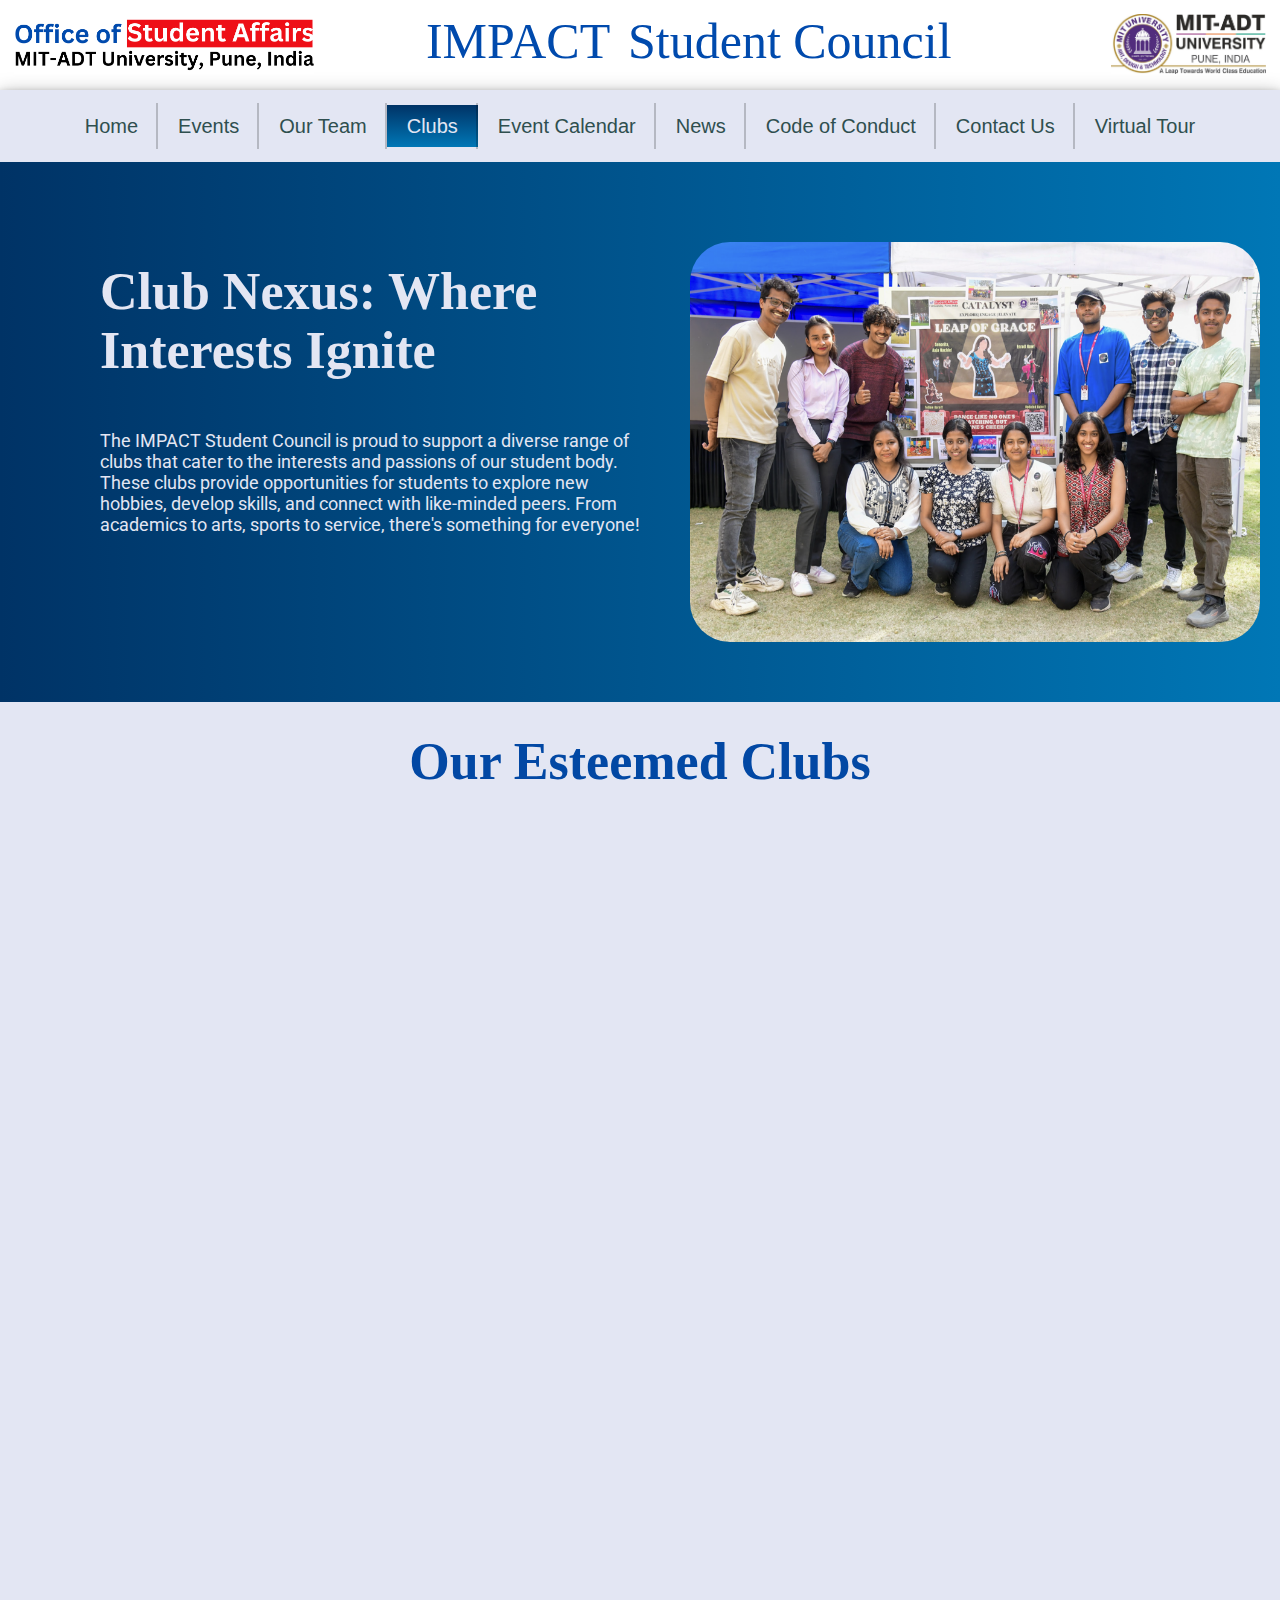
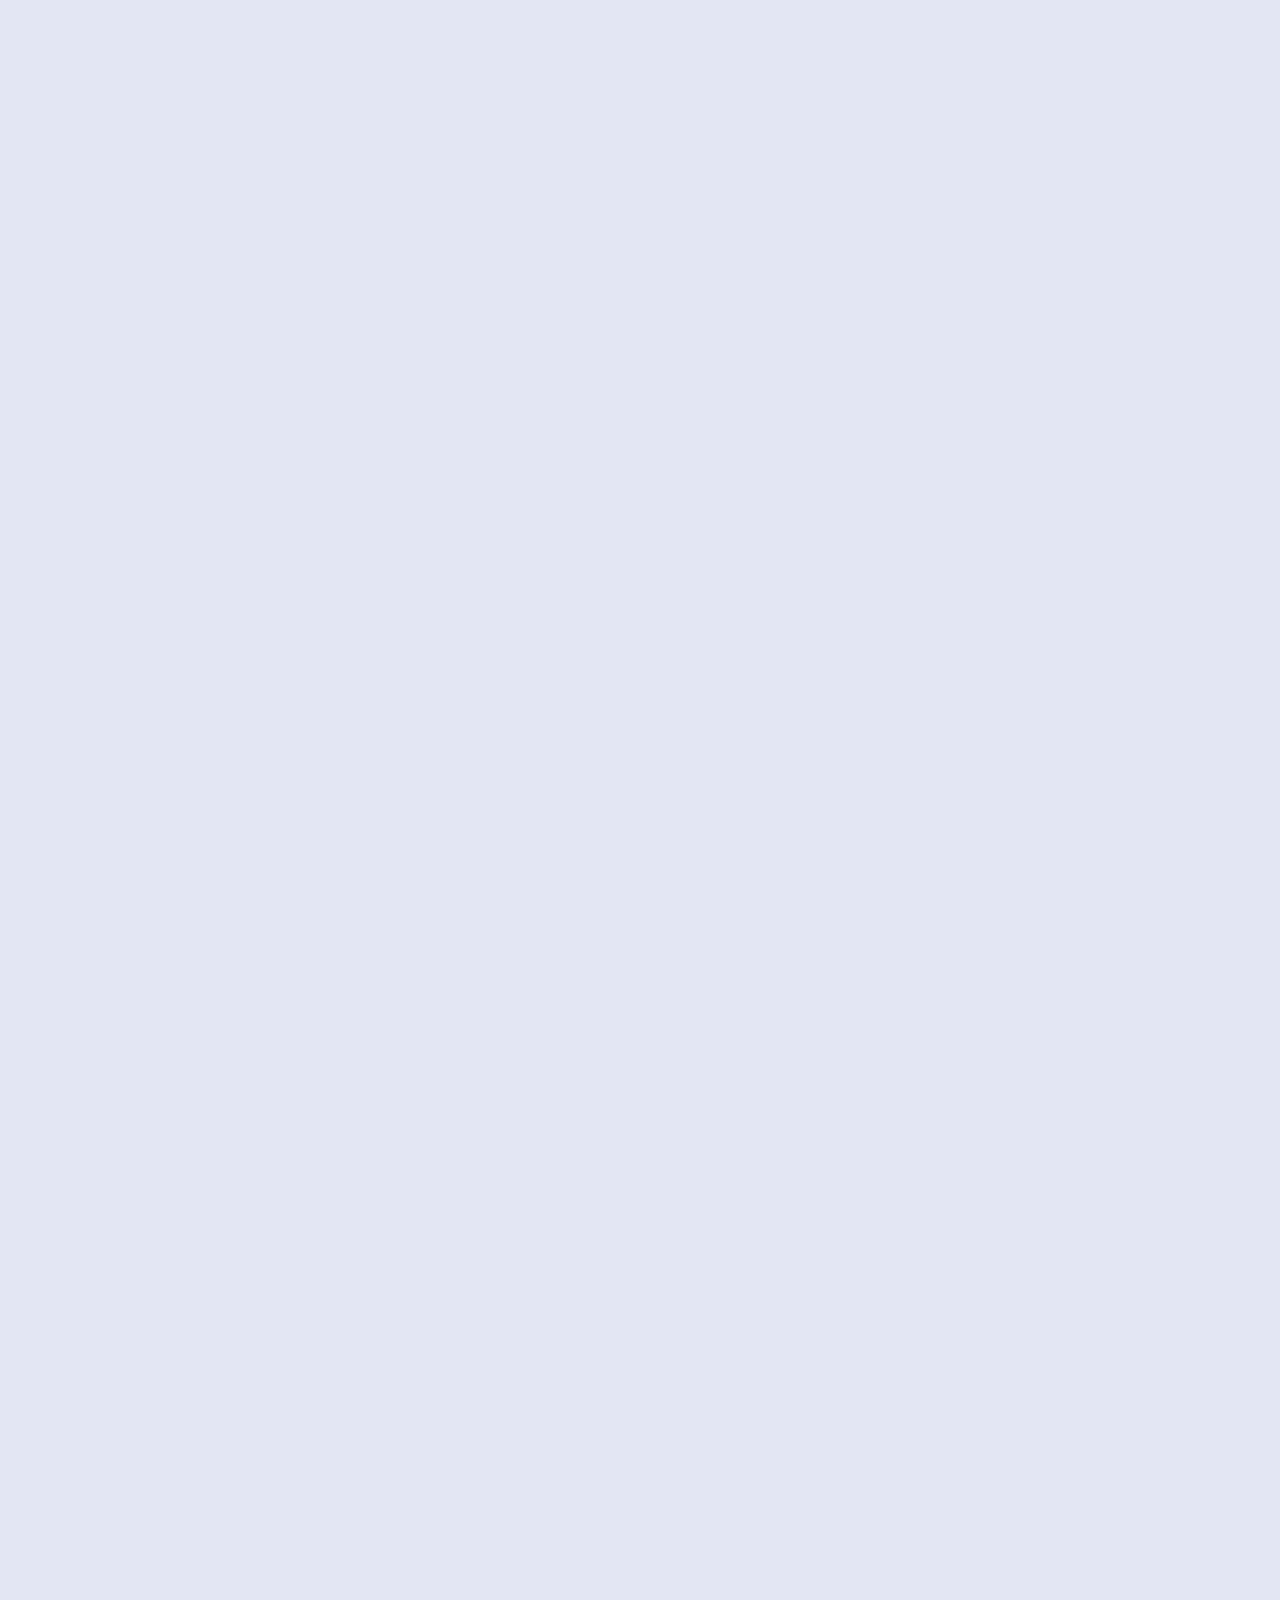
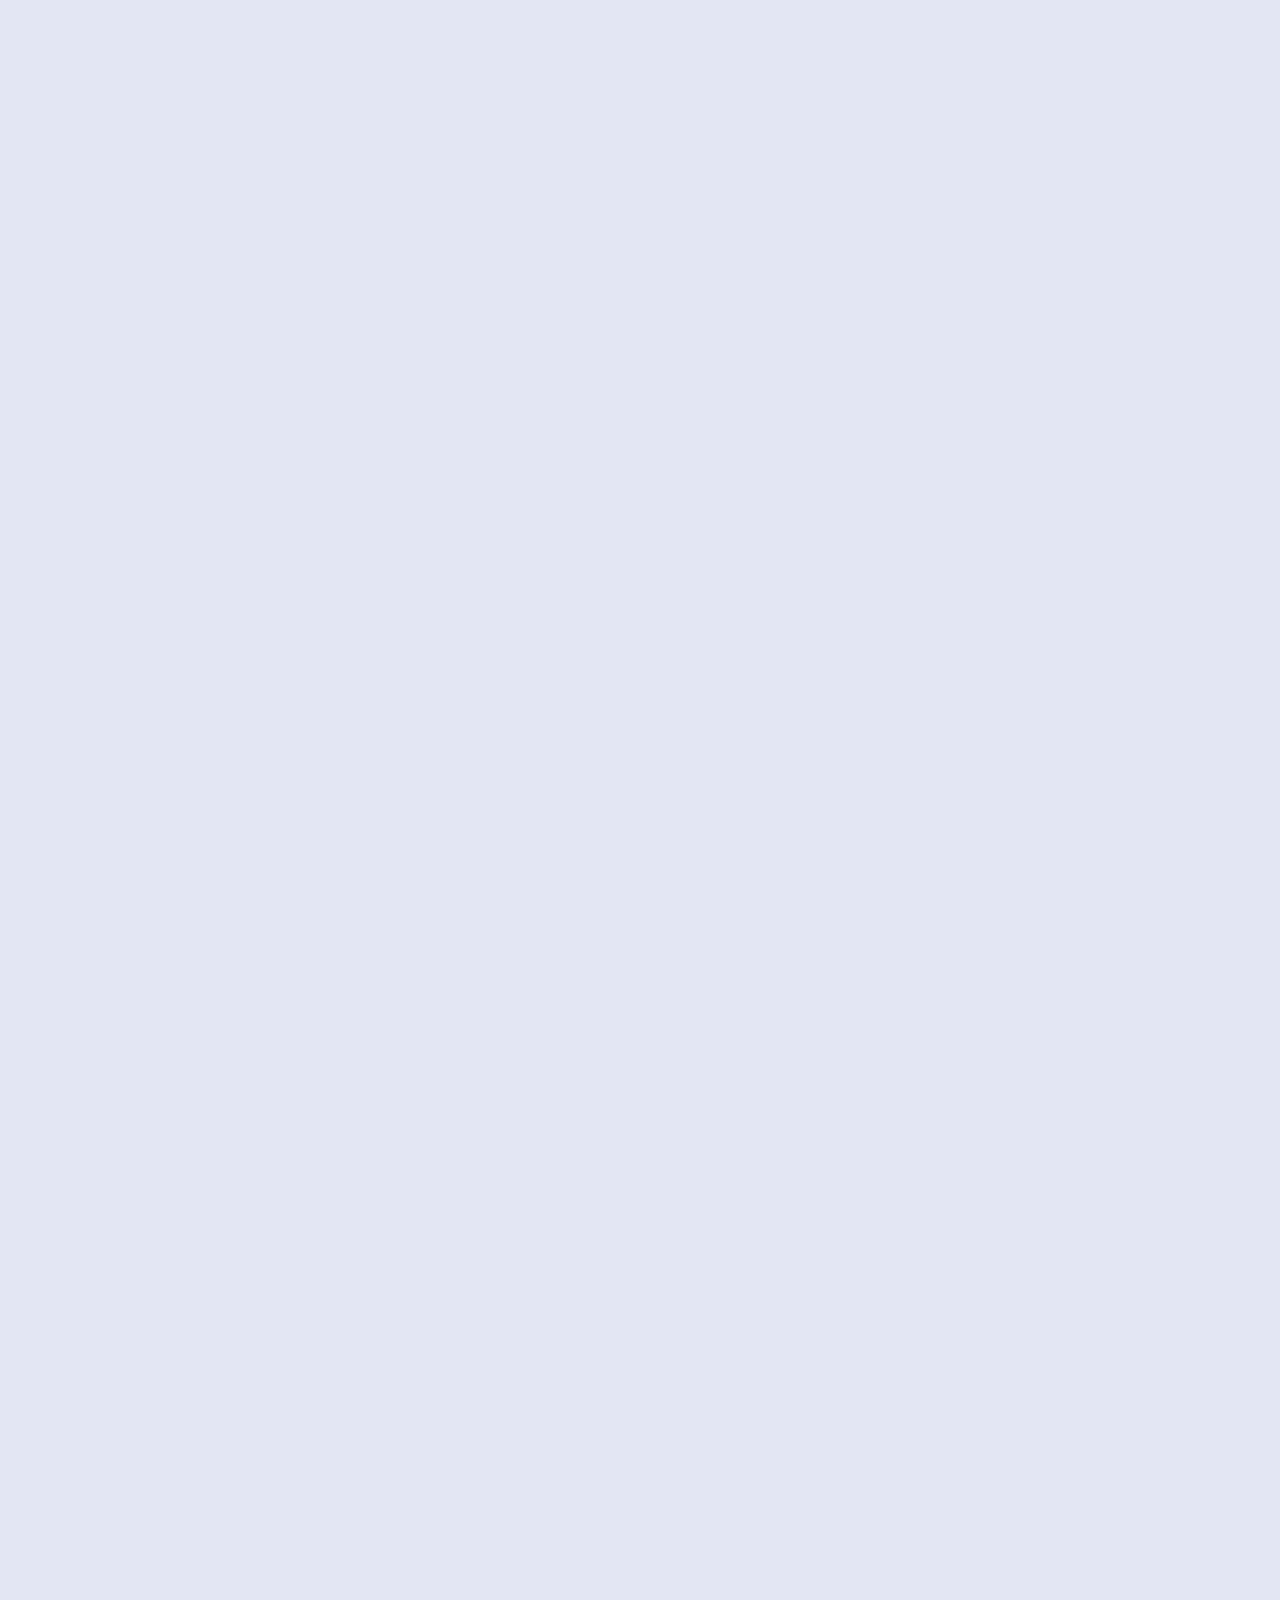
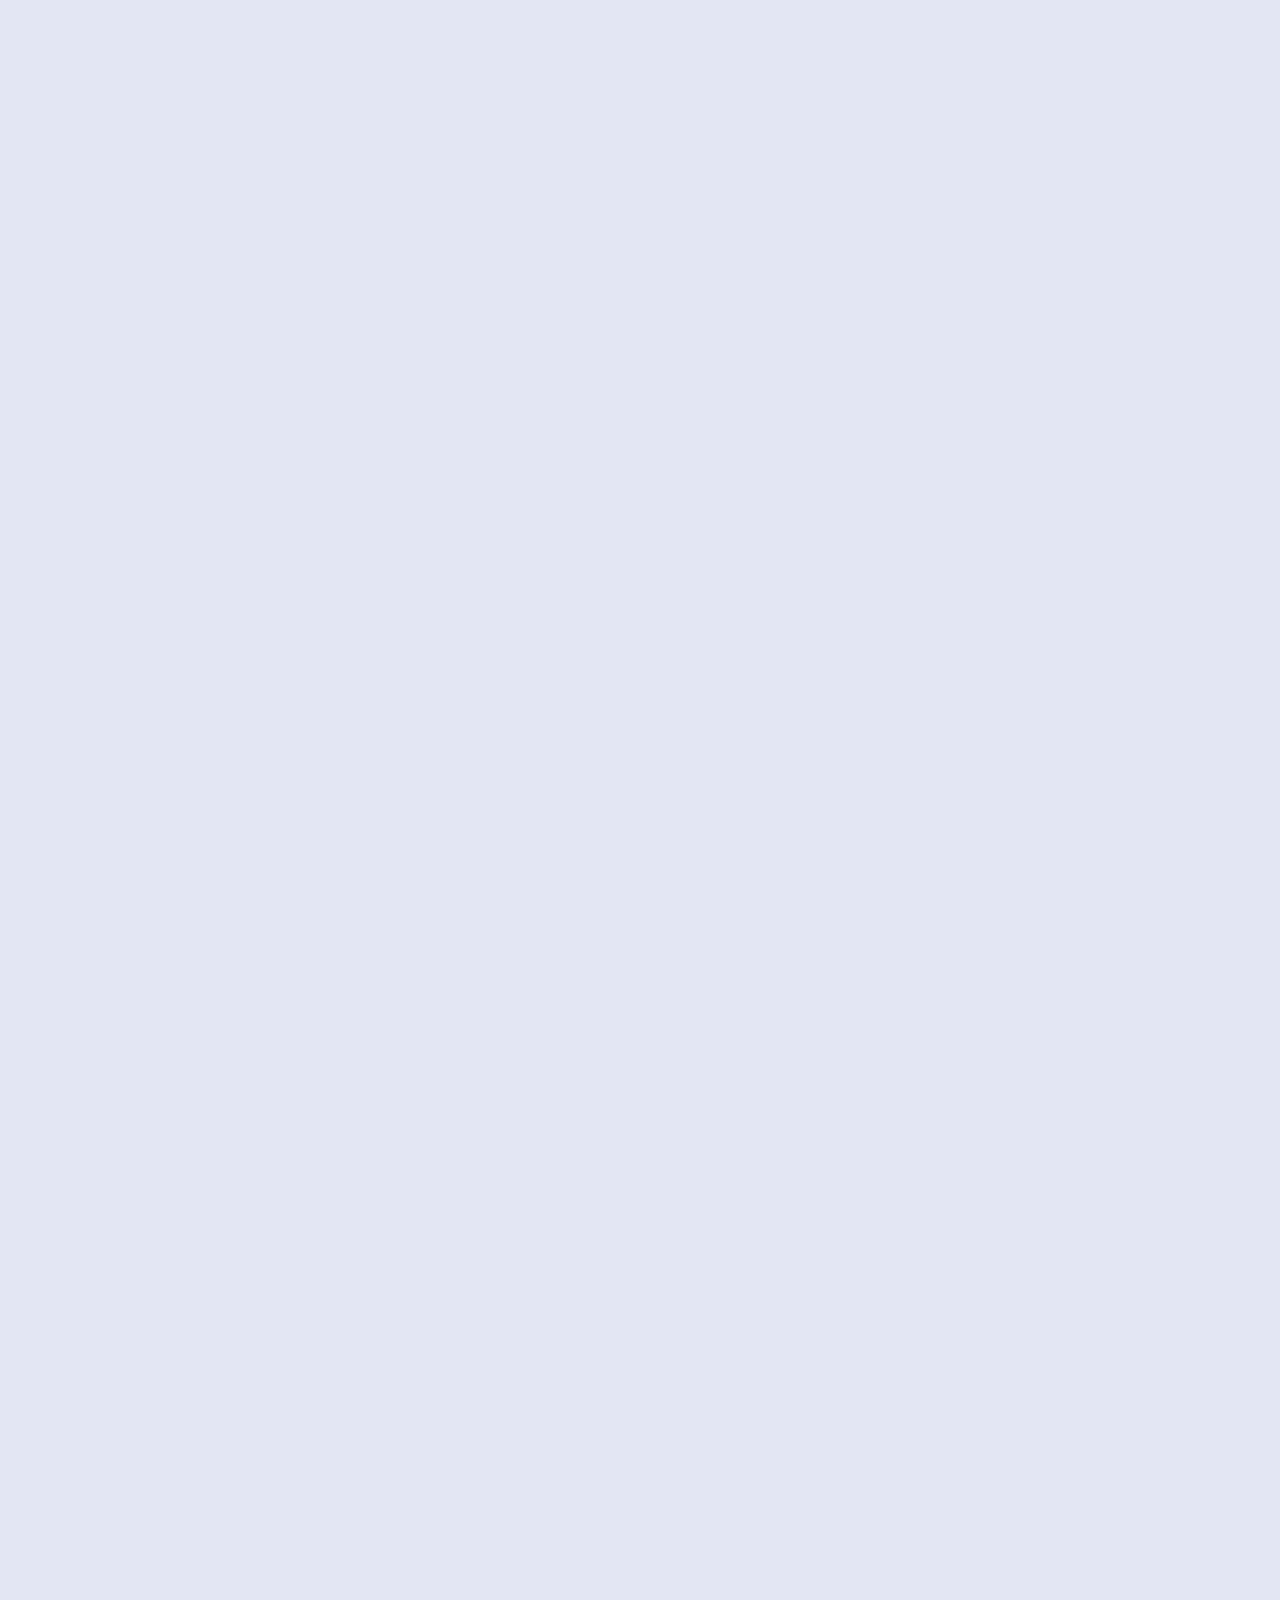
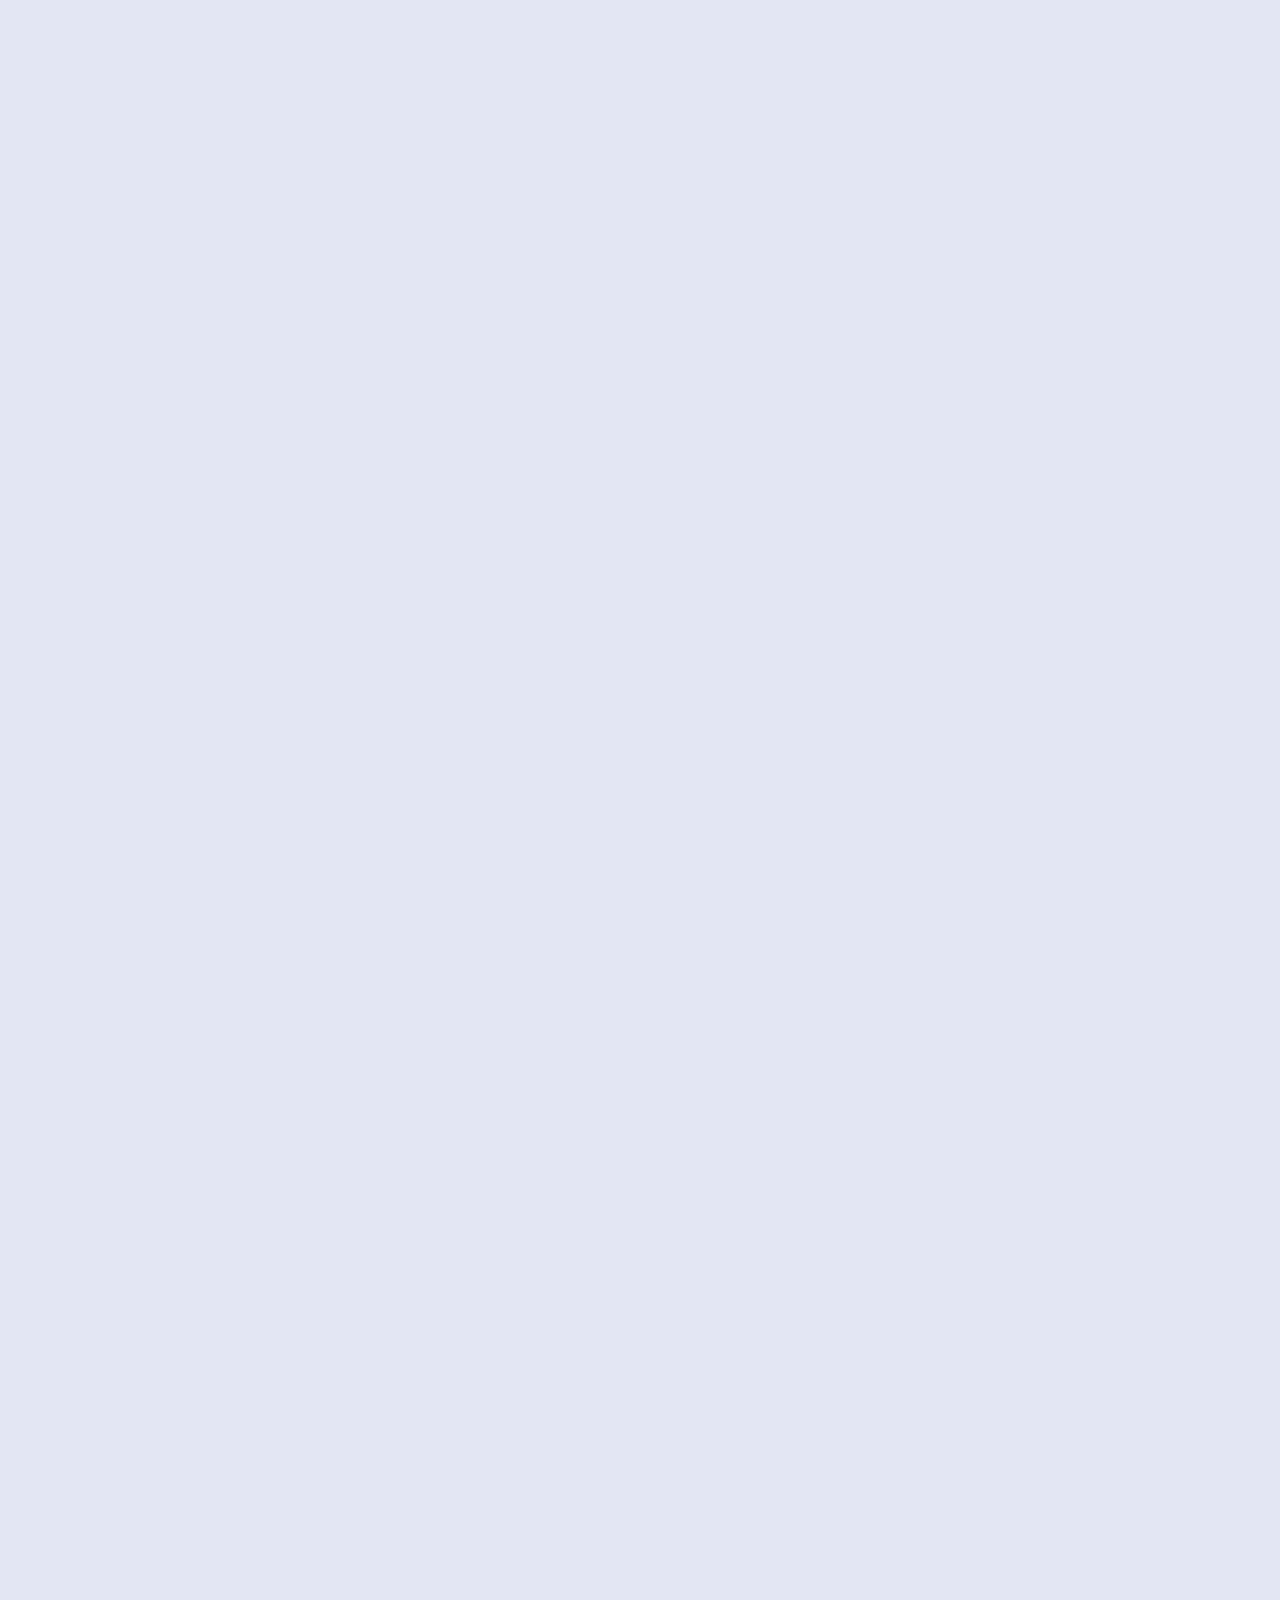
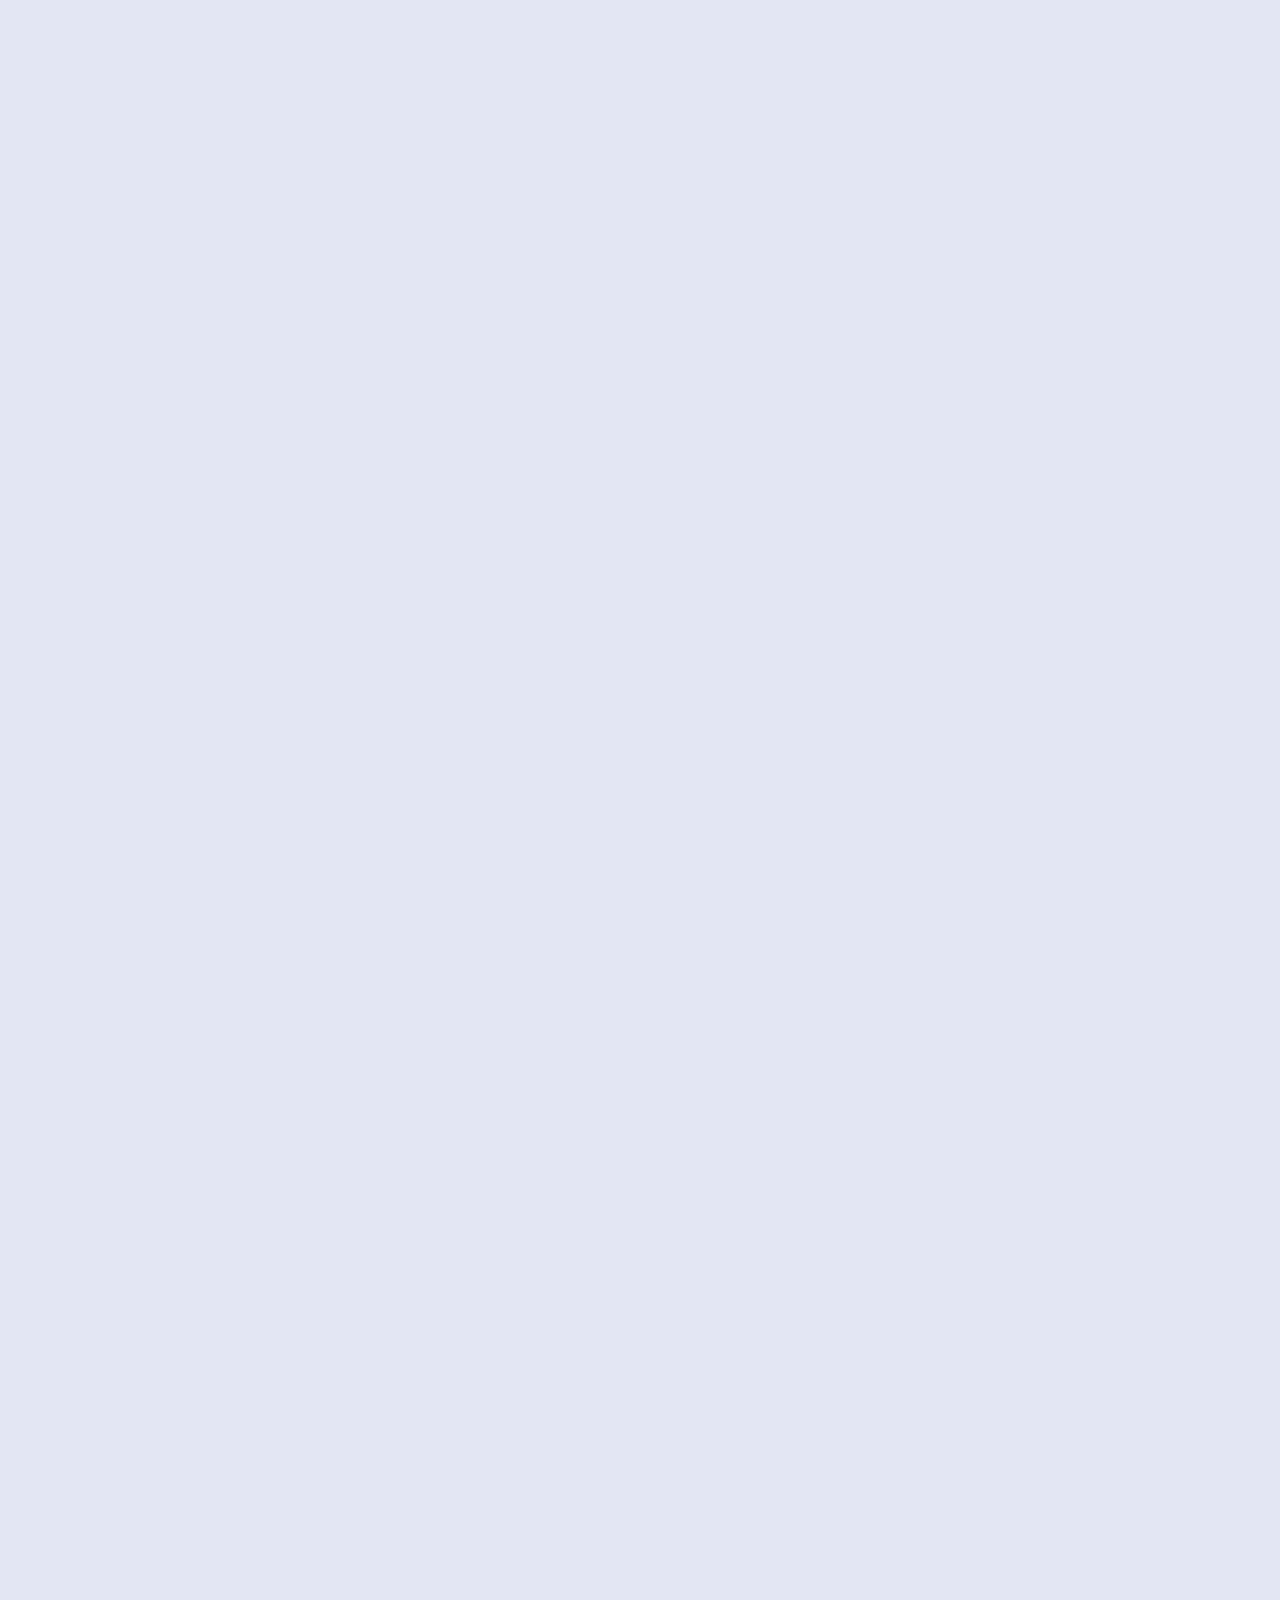
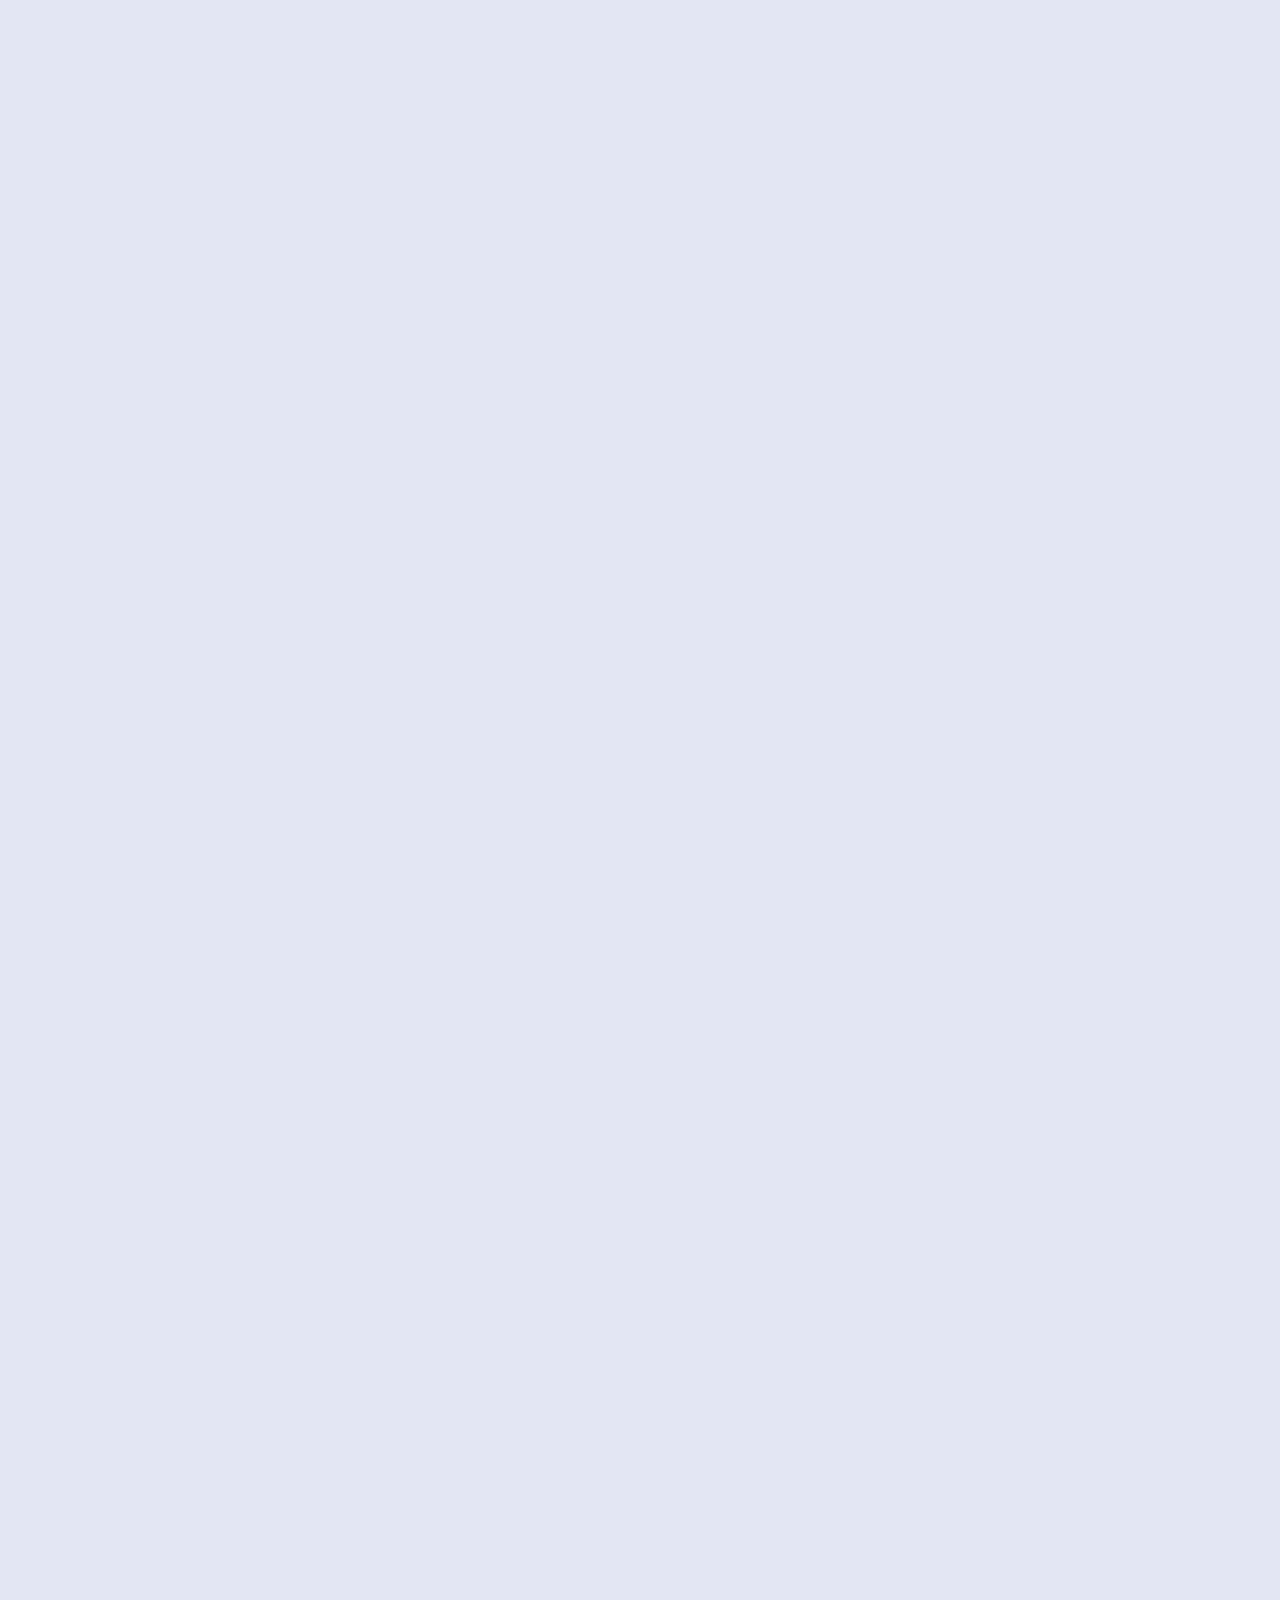
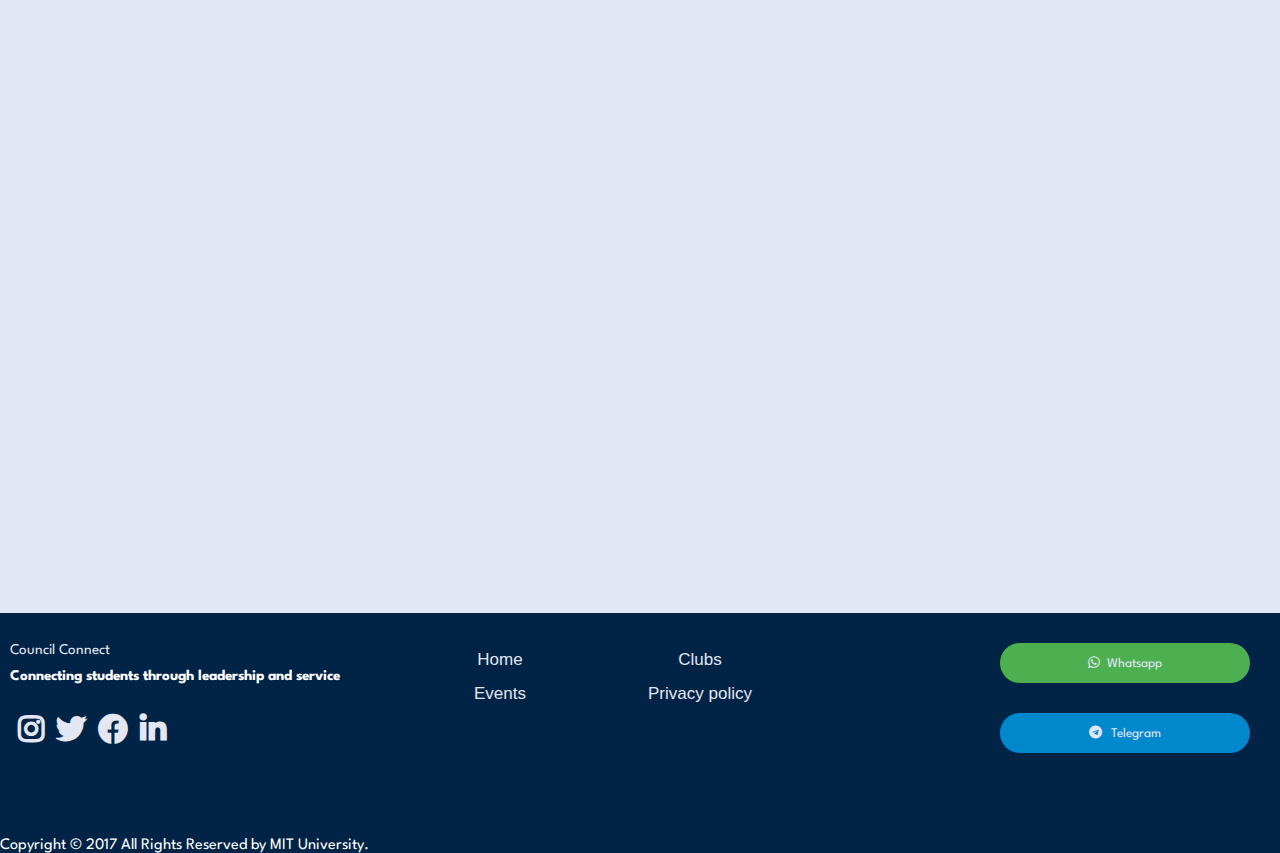
==== student_council/pages/clubs.html @ 8b3aee2c "Adding All" ====
<!DOCTYPE html>
<html lang="en">

<head>
  <meta charset="UTF-8">
  <meta http-equiv="X-UA-Compatible" content="IE=edge">
  <meta name="viewport" content="width=device-width, initial-scale=1.0">
  <title>Impact Student Council</title>
  <link rel="stylesheet" href="https://pro.fontawesome.com/releases/v5.10.0/css/all.css" />
  <link rel="stylesheet" href="style.css">
  <link rel="preconnect" href="https://fonts.googleapis.com">
  <link rel="preconnect" href="https://fonts.gstatic.com" crossorigin>
  <link rel="stylesheet" href="https://cdn.jsdelivr.net/npm/aos@2.3.4/dist/aos.css">
  <link
    href="https://fonts.googleapis.com/css2?family=Lora:ital,wght@0,400..700;1,400..700&family=Roboto:ital,wght@0,100;0,300;0,400;0,500;0,700;0,900;1,100;1,300;1,400;1,500;1,700;1,900&display=swap"
    rel="stylesheet">
  <link rel="stylesheet" href="style.css">
  <style>
    .container_club {
      max-width: 1200px;
      margin: 0 auto;
      padding: 24px;
      display: grid;
      grid-template-columns: repeat(1, 1fr);
      gap: 24px;
    }

    @media (min-width: 768px) and (max-width: 1024px){
      .c_cover_img{
        height: 180px !important;
        width: 280px !important;
      }

      .c_page_cover .c_cover_content h2{
        font-size: 28px !important;
      }

      .c_page_cover .c_cover_content h3{
        font-size: 15px !important;
      }

      .container_club {
        grid-template-columns: repeat(2, 1fr);
      }
    }

    @media (min-width: 1024px) {
      .container_club {
        grid-template-columns: repeat(3, 1fr);
      }
    }



    .c_page_cover {
      background: linear-gradient(to left, #0077B6, #003366);
      width: 100%;
      height: 540px;
      display: flex;
      justify-content: space-between;
      padding: 50px 50px 50px 50px;
    }

    .c_cover_content {
      width: 50%;
      padding-top: 50px;
      padding-left: 50px;
    }

    .c_cover_photo {
      width: 50%;
      padding: 30px 50px 50px 50px;
    }

    .c_cover_img {
      height: 400px;
      width: 570px;
      border-radius: 40px;
    }

    @media(max-width:1024px){
      .c_page_cover{
        height: 240px;
        padding: 10px;
      }

      .c_cover_content{
        width: 60%;
        padding: 10px;
        text-align: justify;
      }

      .c_cover_content h2{
        font-size: 20px !important;
        margin-bottom: 10px !important;
      }

      .c_cover_content h3{
        font-size: 10px;
        font-weight: 300;
      }

      .c_cover_photo{
        width: 40%;
        padding: 10px;
      }

      .c_cover_img{
          margin-top: 30px;
          width: 110%;
          height: auto;
          border-radius: 10px;
      }
    }

    .card_club {
      position: relative;
      background-color: #ffffff;
      padding: 24px;
      border-radius: 12px;
      box-shadow: 0 10px 20px rgba(0, 0, 0, 0.1);
      overflow: hidden;
      transition: transform 0.3s ease, box-shadow 0.3s ease;
    }

    .card_club::before {
      content: '';
      position: absolute;
      top: 0;
      left: 0;
      width: 100%;
      height: 0%;
      background: linear-gradient(to bottom, #0077B6, #003366);
      transition: height 1s ease;
      z-index: 0;
    }

    .card_club:hover::before {
      height: 100%;
    }

    .card_club:hover {
      transform: translateY(-10px);
      box-shadow: 0 20px 40px rgba(0, 0, 0, 0.15);
    }

    .card_club * {
      position: relative;
      z-index: 1;
    }

    .card_club img {
      width: 90px;
      height: 90px;
      margin-bottom: 16px;
      border-radius: 50%;
    }

    .card_club h2 {
      font-size: 1.75rem;
      margin-bottom: 8px;
      /* Initial text color */
      text-align: center;
      color: #003366;
    }

    .card_club:hover h2{
      color: white;
    }

    .card_club p {
      margin-bottom: 16px;
      text-align: justify;
      color: #333;
      font-family: "Roboto", Arial, sans-serif;
      font-size: 16px;
      font-weight: 400;
      /* Initial text color */
    }

    .card_club .contact-info {
      margin-top: 16px;
      text-align: center;
    }

    .card_club .contact-info p {
      margin: 4px 0;
      color: #333;
      /* Initial text color */
    }

    .card_club .contact-info p strong {
      text-align: justify;
      color: #003366;
      font-family: "Roboto", Arial, sans-serif;
      font-size: 18px;
      font-weight: 500;
    }

    .card_club .btn-group {
      display: flex;
      justify-content: center;
      margin-top: 16px;
      opacity: 0;
      transition: opacity 0.3s ease;
    }

    .card_club:hover .btn-group {
      opacity: 1;
    }
    .card_club:hover .contact-info p strong{
      color: white;
      font-weight: 500;
    }
    .card_club:hover p,
    .card_club:hover .contact-info p {
      font-weight: 400;
      color: white;
      /* Text color on hover */
    }

    .card_club button {
      padding: 8px 16px;
      border-radius: 8px;
      border: none;
      cursor: pointer;
      background-color: #e3e6f3;
      transition: background-color 0.3s;
    }

    .card_club button a {
      text-decoration: none;
      color: #003366;
      font-weight: 600;
    }

    /* AOS animations */
    [data-aos="zoom-in"] {
      transform: scale(0.6);
      opacity: 0;
    }

    [data-aos^="zoom"][data-aos^="zoom"] {
      opacity: 0;
      transition-property: opacity, transform;
    }

    body[data-aos-duration="400"] [data-aos] {
      transition-duration: 0.4s;
    }

    body[data-aos-easing="ease-in-out-sine"] [data-aos] {
      transition-timing-function: cubic-bezier(0.445, 0.05, 0.55, 0.95);
    }

    [data-aos^="zoom"][data-aos^="zoom"].aos-animate {
      opacity: 1;
      transform: translateZ(0) scale(1);
    }
  </style>
</head>

<body>
  <div class="logo_head">
    <ul>
        <li><img src="../images/cover_images/OSA Logo (1) (1).png" class="logo"></li>
        <li>
            <div class="logo_text">
            <h1 style="color: #004aad;">IMPACT</h1>
            <h1 style="color: #004aad; margin-left: -30px;">Student Council</h1>
            </div>
        </li>
        <li><img src="../images/cover_images/MIT ADTU New Logo 2024.jpg" class="logo"></li>
    </ul>
</div>
<div class="nav_bar">
  <div class="nav">
      <div class="nav_hamburger">
          <ul>
              <li><a href="index.html">Home</a></li>
              <li class="nav_dropdown">
                  <a class="nav_dropbtn">Events</a>
                  <div class="nav_dropdown-content">
                      <a href="upcoming_events.html">Upcoming Events</a>
                      <a href="events.html">Past Events</a>
                  </div>
              </li>
              <li><a href="#footer">ContactUs</a></li>
              <li class="nav_dropdown">
                  <a class="nav_dropbtn"><i class="fal fa-solid fa-bars"></i></a>
                  <div class="nav_dropdown-content-2">
                      <a href="index.html">Home</a>
                      <a href="upcoming_events.html">Upcoming Events</a>
                      <a href="events.html">Past Events</a>
                      <a href="our_team.html">Our Team</a>
                      <a href="#" class="active">Clubs</a>
                      <a href= "https://docs.google.com/spreadsheets/d/1NnWQGfw8_9DVxyk0lpHRqEKqK7dHKIXmljmCpdlS8WE/edit?usp=sharing"target="_blank">Event Calendar</a>
                      <a href="../files/MIT_CODE_OF_CONDUCT.pdf" target="_blank">Code of Conduct</a>
                      <a href="#footer">Contact Us</a>
                      <a href="https://www.iviewd.com/mitadt/" target="_blank">Virtual Tour</a>
                  </div>
              </li>
          </ul>
      </div>
      <div class="nav_content">
      <ul>
          <li><a href="index.html">Home</a></li>
          <li class="nav_dropdown">
              <a class="nav_dropbtn">Events</a>
              <div class="nav_dropdown-content">
                  <a href="upcoming_events.html">Upcoming Events</a>
                  <a href="events.html">Past Events</a>
              </div>
          </li>
          <li><a href="our_team.html">Our Team</a></li>
          <li><a href="#" class="active">Clubs</a></li>
          <li><a href= "https://docs.google.com/spreadsheets/d/1NnWQGfw8_9DVxyk0lpHRqEKqK7dHKIXmljmCpdlS8WE/edit?usp=sharing"target="_blank">Event Calendar</a></li>
          <li><a href="news.html">News</a></li>
          <li><a href="../files/MIT_CODE_OF_CONDUCT.pdf" target="_blank">Code of Conduct</a></li>
          <li><a href="#footer">Contact Us</a></li>
          <li><a href="https://www.iviewd.com/mitadt/" target="_blank">Virtual Tour</a></li>
      </ul>
      </div>
  </div>
</div>
  <div class="c_page_cover">
    <div class="c_cover_content">
      <h2 style="color: #e3e6f3; margin-bottom: 50px;">Club Nexus: Where Interests
        Ignite</h2>
      <h3 style="color: #e3e6f3;">The IMPACT Student Council is proud to support a diverse range of clubs that cater to
        the interests and passions of our student body. These clubs provide opportunities for students to explore new
        hobbies, develop skills, and connect with like-minded peers. From academics to arts, sports to service, there's
        something for everyone!</h3>

    </div>
    <div class="c_cover_photo">
      <img src="../images/timeline_photos/feb_7_2.png" class="c_cover_img">
    </div>
  </div>
  <div style="text-align: center; margin-top: 30px; margin-bottom: 30px;">
    <h2>Our Esteemed Clubs</h2>
  </div>
  <div class="container_club">
    <div class="card_club" data-aos="zoom-in">
      <img src="../images/cover_images/logo.png" alt="club logo">
      <h2>Cognisance</h2>
      <p>Cognisance - where gaming passion meets camaraderie. This vibrant club ignites excitement and fosters a
        sense of belonging among gamers of all levels. With a motto centred around embracing the thrill of
        virtual adventure, Cognisance offers a diverse range of activities, from casual gaming sessions to
        competitive tournaments. Encouraging friendly competition and teamwork, members are invited to push the
        boundaries of their gaming prowess while forging lasting friendships.</p>
      <div class="contact-info">
        <p><strong>President:</strong> Tanishq Goyal</p>
        <p><strong>Faculty Coordinator:</strong> Prof. Dr Ganesh Pathak</p>
        <p>Prof. Dr. NP Kulkarni</p>
        <p><strong>Contact:</strong> goyaltanishq99@gmail.com</p>
      </div>
      <div class="btn-group">
        <button><a href="https://www.instagram.com/cognisance.mit/" target="_blank">Learn More</a></button>
      </div>
    </div>
    <div class="card_club" data-aos="zoom-in">
      <img src="../images/cover_images/logo.png" alt="club logo">
      <h2>Cognisance</h2>
      <p>Cognisance - where gaming passion meets camaraderie. This vibrant club ignites excitement and fosters a
        sense of belonging among gamers of all levels. With a motto centred around embracing the thrill of
        virtual adventure, Cognisance offers a diverse range of activities, from casual gaming sessions to
        competitive tournaments. Encouraging friendly competition and teamwork, members are invited to push the
        boundaries of their gaming prowess while forging lasting friendships.</p>
      <div class="contact-info">
        <p><strong>President:</strong> Tanishq Goyal</p>
        <p><strong>Faculty Coordinator:</strong> Prof. Dr Ganesh Pathak</p>
        <p>Prof. Dr. NP Kulkarni</p>
        <p><strong>Contact:</strong> goyaltanishq99@gmail.com</p>
      </div>
      <div class="btn-group">
        <button><a href="https://www.instagram.com/cognisance.mit/" target="_blank">Learn More</a></button>
      </div>
    </div>
    <div class="card_club" data-aos="zoom-in">
      <img src="../images/cover_images/logo.png" alt="club logo">
      <h2>The Infusion Club</h2>
      <p>The Infusion Club, where taste meets wellness in a harmonious blend of flavour and nourishment. This
        visionary collective is dedicated to redefining taste through the art of infusion, prioritising health
        and culinary innovation. With a focus on quality ingredients and mindful preparation, members embark on
        a journey of taste exploration, savouring delightful concoctions meticulously crafted to invigorate both
        body and soul. From refreshing herbal blends to invigorating fruit infusions, every sip is a celebration
        of health, vitality, and culinary excellence</p>
      <div class="contact-info">
        <p><strong>President:</strong> Arya Paturkar</p>
        <p><strong>Faculty Coordinator:</strong> Prof Yogita Chavan</p>
        <p><strong>Contact:</strong> aryasameerp@gmail.com</p>
      </div>
      <div class="btn-group">
        <button><a href="#" target="_blank">Learn More</a></button>
      </div>
    </div>
    <div class="card_club" data-aos="zoom-in">
      <img src="../images/cover_images/logo.png" alt="club logo">
      <h2>SAE Collegiate Club</h2>
      <p>We are the leading technical body for knowledge dissemination and skill development in mobility. As a
        trusted think-tank, we advise policymakers on mobility-related matters. Our self-sustaining society
        includes over 10% of mobility professionals as members. We are a professional organization dedicated to
        creating value for the mobility engineering community.</p>
      <div class="contact-info">
        <p><strong>President:</strong> Maviya Tambe</p>
        <p><strong>Faculty Coordinator:</strong> Dr. ANURAG NEMA</p>
        <p><strong>Contact:</strong> tambemawiya120@gmail.com</p>
      </div>
      <div class="btn-group">
        <button><a href="#" target="_blank">Learn More</a></button>
      </div>
    </div>
    <div class="card_club" data-aos="zoom-in">
      <img src="../images/cover_images/logo.png" alt="club logo">
      <h2>MIT CBC (Cybersecurity and Blockchain Club)</h2>
      <p>The MIT Cybersecurity and Blockchain Club (CBC) serves as a dynamic hub for students passionate about the
        fusion of cybersecurity and blockchain technology. Committed to advancing knowledge and fostering
        collaboration, the CBC empowers members through engaging events, workshops, and expert-led discussions.
        With a focus on shaping a more secure and decentralized future, the club cultivates a vibrant community
        dedicated to driving innovation and addressing pressing challenges in digital security.</p>
      <div class="contact-info">
        <p><strong>President:</strong> Anant Jain</p>
        <p><strong>Faculty Coordinator:</strong> Prof. Hingoliwala Hyder Ali</p>
        <p><strong>Contact:</strong> anantniteshjain@gmail.com</p>
      </div>
      <div class="btn-group">
        <button><a href="#" target="_blank">Learn More</a></button>
      </div>
    </div>
    <div class="card_club" data-aos="zoom-in">
      <img src="../images/cover_images/logo.png" alt="club logo">
      <h2>Between The Lines Book Club</h2>
      <p>Between The Lines Book Club is a vibrant community fostering a love for literature and meaningful
        discussions. With a curated selection of diverse works, members embark on enriching literary journeys
        through engaging discussions and shared experiences. Committed to igniting intellectual curiosity, the
        club promotes lifelong learning and the power of storytelling.</p>
      <div class="contact-info">
        <p><strong>President:</strong> Alisha Desai</p>
        <p><strong>Faculty Coordinator:</strong> Prof Siddhi Lonkar</p>
        <p><strong>Contact:</strong> alishadesai09@gmail.com</p>
      </div>
      <div class="btn-group">
        <button><a href="#" target="_blank">Learn More</a></button>
      </div>
    </div>
    <div class="card_club" data-aos="zoom-in">
      <img src="../images/cover_images/logo.png" alt="club logo">
      <h2>CINEMANIACS</h2>
      <p>Capture moments and improve your photography skills through workshops, photo walks, and exhibitions.</p>
      <div class="contact-info">
        <p><strong>President:</strong> Ealeja Sunil Gaikwad</p>
        <p><strong>Faculty Coordinator:</strong> Prof. Siddhi Lonkar</p>
        <p><strong>Contact:</strong> ealejaealeja@gmail.com</p>
      </div>
      <div class="btn-group">
        <button><a href="#" target="_blank">Learn More</a></button>
      </div>
    </div>
    <div class="card_club" data-aos="zoom-in">
      <img src="../images/cover_images/logo.png" alt="club logo">
      <h2>MIT Electric Vehicle (EV) Club</h2>
      <p>The MIT Electric Vehicle (EV) Club is dedicated to pioneering sustainable transportation solutions and
        reducing carbon emissions. Through innovative technology and collaborative projects, they inspire a new
        generation of environmental advocates.</p>
      <div class="contact-info">
        <p><strong>President:</strong> Kastur Raghunath Patil</p>
        <p><strong>Faculty Coordinator:</strong> Prof Shashank Sharad Gawade</p>
        <p><strong>Contact:</strong> kasturpatil9@gmail.com</p>
      </div>
      <div class="btn-group">
        <button><a href="#" target="_blank">Learn More</a></button>
      </div>
    </div>
    <div class="card_club" data-aos="zoom-in">
      <img src="../images/cover_images/logo.png" alt="club logo">
      <h2>IDEATE</h2>
      <p>IDEATE is a pioneering force in the realm of UI/UX design, dedicated to redefining digital experiences
        through innovation and user-centric principles. With a focus on fostering creativity and functionality,
        IDEATE cultivates a vibrant community of designers, developers, and visionaries. Through collaborative
        ideation sessions, workshops, and industry insights, IDEATE empowers individuals to craft immersive
        digital experiences that captivate users. Committed to excellence, IDEATE envisions a future where every
        interaction is intuitive and engaging, shaping the landscape of UI/UX design with cutting-edge
        technologies.</p>
      <div class="contact-info">
        <p><strong>President:</strong> Sanskar Khedkar</p>
        <p><strong>Faculty Coordinator:</strong> Prof. Dr. Ganesh Pathak</p>
        <p><strong>Contact:</strong> sanskarkhedkar@gmail.com</p>
      </div>
      <div class="btn-group">
        <button><a href="#" target="_blank">Learn More</a></button>
      </div>
    </div>
    <div class="card_club" data-aos="zoom-in">
      <img src="../images/cover_images/logo.png" alt="club logo">
      <h2>Synapse.Ai
      </h2>
      <p>Welcome to Synapse AI, where innovation meets passion! With exceptional leadership, we're poised to achieve
        groundbreaking advancements and milestones in the world of artificial intelligence. The enthusiasm for AI and
        remarkable leadership qualities promise an exciting and transformative journey for our club. Join us in
        celebrating this new chapter and be part of a vibrant community dedicated to pushing the boundaries of AI. Let's
        create the future together! 🎊🚀</p>
      <div class="contact-info">
        <p><strong>President:</strong> Manas Auti </p>
        <p><strong>Faculty Coordinator:</strong> Prof.Shahin Makubhai
        </p>
        <p><strong>Contact:</strong> manas.auti2909@gmai.com
        </p>
      </div>
      <div class="btn-group">
        <button><a href="#" target="_blank">Learn More</a></button>
      </div>
    </div>
    <div class="card_club" data-aos="zoom-in">
      <img src="../images/cover_images/logo.png" alt="club logo">
      <h2>The Psychology Club
      </h2>
      <p>The Psychology Club is a vibrant community dedicated to promoting holistic wellness and resilience. Through
        engaging events and workshops, they empower individuals to explore the interconnectedness of mind and body,
        offering tools for managing stress, practicing self-care, and fostering mental fitness. With a vision focused on
        achieving fulfillment through physical and mental well-being, the club invites all to join in their journey of
        self-discovery and empowerment.
      </p>
      <div class="contact-info">
        <p><strong>President:</strong> Mugdha Jadhav
        </p>
        <p><strong>Faculty Coordinator:</strong> Ms. Aiswarya Menon
        </p>
        <p><strong>Contact:</strong> jadhavmugdha6@gmail.com
        </p>
      </div>
      <div class="btn-group">
        <button><a href="#" target="_blank">Learn More</a></button>
      </div>
    </div>
    <div class="card_club" data-aos="zoom-in">
      <img src="../images/cover_images/logo.png" alt="club logo">
      <h2>SPEEDTAIL RACING

      </h2>
      <p>"The Speedtail Racing Club is a vibrant community united by a passion for automotive innovation and societal
        impact. With a focus on fostering competitiveness and sustainability, the club pushes boundaries in technology
        while making positive contributions to society. Through hands-on projects and competitions, members develop
        practical skills and strive for excellence. Emphasizing professional and personal growth, the club empowers
        individuals to excel academically and contribute meaningfully to automotive innovation and beyond.</p>
      <div class="contact-info">
        <p><strong>President:</strong> Advait Tikam
        </p>
        <p><strong>Faculty Coordinator:</strong> Prof. Nishigandha Patel

        </p>
        <p><strong>Contact:</strong> tikamadvait369@gmail.com

        </p>
      </div>
      <div class="btn-group">
        <button><a href="#" target="_blank">Learn More</a></button>
      </div>
    </div>
    <div class="card_club" data-aos="zoom-in">
      <img src="../images/cover_images/logo.png" alt="club logo">
      <h2>The Alpha Cell

      </h2>
      <p>
      </p>
      <div class="contact-info">
        <p><strong>President:</strong> Chunar Bhate

        </p>
        <p><strong>Faculty Coordinator:</strong> Prof. Akshay Aghav

        </p>
        <p><strong>Contact:</strong> bhate.chunar@gmail.com

        </p>
      </div>
      <div class="btn-group">
        <button><a href="#" target="_blank">Learn More</a></button>
      </div>
    </div>
    <div class="card_club" data-aos="zoom-in">
      <img src="../images/cover_images/logo.png" alt="club logo">
      <h2>IGNITE
      </h2>
      <p>IGNITE is a dynamic community dedicated to igniting the spark of creativity and innovation within its members.
        With a clear mission to empower individuals to unleash their full potential, IGNITE offers a vibrant ecosystem
        of ideas, resources, and mentorship. Through a variety of events, workshops, and projects, IGNITE cultivates a
        culture of exploration, experimentation, and collaboration, encouraging members to push boundaries and make
        their mark on the world.
      </p>
      <div class="contact-info">
        <p><strong>President:</strong> Sonam Bhul
        </p>
        <p><strong>Faculty Coordinator:</strong> Prof. Ashvini Jadhav
        </p>
        <p><strong>Contact:</strong> sonam.bhule9696@gmail.com
        </p>
      </div>
      <div class="btn-group">
        <button><a href="#" target="_blank">Learn More</a></button>
      </div>
    </div>
    <div class="card_club" data-aos="zoom-in">
      <img src="../images/cover_images/logo.png" alt="club logo">
      <h2>Yuvarth
      </h2>
      <p>
      </p>
      <div class="contact-info">
        <p><strong>President:</strong> Varad Garje
        </p>
        <p><strong>Faculty Coordinator:</strong> Gurunath Waghale
        </p>
        <p><strong>Contact:</strong> varadgarje34@gmail.com
        </p>
      </div>
      <div class="btn-group">
        <button><a href="#" target="_blank">Learn More</a></button>
      </div>
    </div>
    <div class="card_club" data-aos="zoom-in">
      <img src="../images/cover_images/logo.png" alt="club logo">
      <h2>GDSC
      </h2>
      <p>The Google Developers Student Community (GDSC) is a dynamic hub where students converge to explore technology
        and drive positive change. With a focus on innovation and collaboration, GDSC empowers students to become
        problem-solvers and changemakers. Through workshops, hackathons, and collaborative initiatives, GDSC fosters an
        inclusive environment for continuous learning and growth
      </p>
      <div class="contact-info">
        <p><strong>President:</strong> Akshat Vashisht
        </p>
        <p><strong>Faculty Coordinator:</strong> Prof. Rajkumar Patil
        </p>
        <p><strong>Contact:</strong> akashat2003@gmail.com
        </p>
      </div>
      <div class="btn-group">
        <button><a href="https://www.instagram.com/gdsc.mitadt/" target="_blank">Learn More</a></button>
      </div>
    </div>
    <div class="card_club" data-aos="zoom-in">
      <img src="../images/cover_images/logo.png" alt="club logo">
      <h2>FOODPRENEURS CLUB
      </h2>
      <p>"The Foodpreneur's Club is a vibrant hub dedicated to fostering innovation in the food technology sector.
        Committed to empowering aspiring foodpreneurs, the club provides essential tools, resources, and mentorship to
        cultivate creative ideas into successful ventures. With a focus on taste, health, and sustainability, the club
        hosts inspiring events, offers expert guidance, and fosters a supportive community to drive positive change in
        the culinary landscape. Its mission is to be a catalyst for realizing foodpreneurs' dreams and ushering in a new
        era of gastronomic excellence.
      </p>
      <div class="contact-info">
        <p><strong>President:</strong> Arya Bothe
        </p>
        <p><strong>Faculty Coordinator:</strong> Dr. Sandip Gaikwad
        </p>
        <p><strong>Contact:</strong> aryabothe@gmail.com
        </p>
      </div>
      <div class="btn-group">
        <button><a href="#" target="_blank">Learn More</a></button>
      </div>
    </div>
    <div class="card_club" data-aos="zoom-in">
      <img src="../images/cover_images/logo.png" alt="club logo">
      <h2>Cloud Computing Club
      </h2>
      <p>The Cloud Computing Club is a dynamic community fostering innovation in cloud technology. Dedicated to
        nurturing talent, the club offers hands-on experience, collaborative projects, and industry insights. Through
        workshops, seminars, and real-world applications, members gain essential skills for success in today's digital
        world. With a vision to inspire future leaders in cloud computing, the club drives transformative change across
        industries.
      </p>
      <div class="contact-info">
        <p><strong>President:</strong> Mahati Kapuganty
        </p>
        <p><strong>Faculty Coordinator:</strong> Prof .Dr. Rajani Sajjan
        </p>
        <p><strong>Contact:</strong> mahatikapuganty@gmail.com
      </div>
      <div class="btn-group">
        <button><a href="#" target="_blank">Learn More</a></button>
      </div>
    </div>
    <div class="card_club" data-aos="zoom-in">
      <img src="../images/cover_images/logo.png" alt="club logo">
      <h2>MIT ADTU Adventure Club

      </h2>
      <p>"The MIT ADTU Adventure Club embarks on a journey to blend exhilaration with education, providing students with
        thrilling experiences intertwined with valuable lessons. Committed to fostering personal and professional
        growth, the club offers diverse activities aimed at inspiring curiosity and igniting a passion for adventure.
        With a dedicated team of adventurers and mentors, they cultivate camaraderie, resilience, and a thirst for
        lifelong learning. Whether scaling mountain peaks or navigating untamed wilderness, members embark on
        transformative journeys, leaving indelible memories in their wake.
      </p>
      <div class="contact-info">
        <p><strong>President:</strong> Tushar Kumar Tailor
        </p>
        <p><strong>Faculty Coordinator:</strong> Prof Anandrao Jadhav
        </p>
        <p><strong>Contact:</strong> tusharkumartailor@gmail.com
        </p>
      </div>
      <div class="btn-group">
        <button><a href="#" target="_blank">Learn More</a></button>
      </div>
    </div>
    <div class="card_club" data-aos="zoom-in">
      <img src="../images/cover_images/logo.png" alt="club logo">
      <h2>MIT Swift Coding Club

      </h2>
      <p>The MIT Swift Coding Club is a dynamic community dedicated to empowering students with essential coding skills
        and fostering a passion for innovation through the Swift programming language. Committed to driving creativity
        and excellence, the club offers workshops, hackathons, and coding challenges to challenge and inspire budding
        developers. With a vision of coding as a key to limitless opportunities, the club aims to empower individuals to
        explore boundless creativity and innovation, envisioning a future where coding is an essential component of the
        global workforce.
      </p>
      <div class="contact-info">
        <p><strong>President:</strong> Kashish Shah</p>
        <p><strong>Faculty Coordinator:</strong> Prof.Reetika Kerketta</p>
        <p><strong>Contact:</strong> kashishshah.in@gmail.com</p>
      </div>
      <div class="btn-group">
        <button><a href="#" target="_blank">Learn More</a></button>
      </div>
    </div>
    <div class="card_club" data-aos="zoom-in">
      <img src="../images/cover_images/logo.png" alt="club logo">
      <h2>IEEE Student Branch MIT-ADT
      </h2>
      <p>The IEEE Student Branch at MIT-ADT is a dynamic community driven by a passion for technology and innovation.
        Committed to advancing knowledge and fostering collaboration, the branch offers diverse opportunities for
        aspiring engineers and technologists. Through cutting-edge events, workshops, and competitions, members explore
        the forefront of technology, engage in hands-on projects, and connect with industry leaders. With a focus on
        inclusivity and community, the IEEE Student Branch at MIT-ADT empowers students to push boundaries and shape the
        future through innovation and technology.
      </p>
      <div class="contact-info">
        <p><strong>President:</strong> Samarth A. Dongare
        </p>
        <p><strong>Faculty Coordinator:</strong> Prof. Dr. Reena Pagare
        </p>
        <p><strong>Contact:</strong> sadongare7@gmail.com
        </p>
      </div>
      <div class="btn-group">
        <button><a href="#" target="_blank">Learn More</a></button>
      </div>
    </div>
    <div class="card_club" data-aos="zoom-in">
      <img src="../images/cover_images/logo.png" alt="club logo">
      <h2>Geeks For Geeks Student Chapter
      </h2>
      <p>The Geeks For Geeks Student Chapter is a dynamic community dedicated to fostering collaboration and innovation
        in technology and computer science. With a focus on empowering aspiring programmers and tech enthusiasts, the
        chapter provides a vibrant platform for exploration in coding, problem-solving, and software development.
        Through engaging workshops, hackathons, and guest lectures, the chapter cultivates a culture of continuous
        learning and skill enhancement, equipping students with the latest tools, resources, and industry insights.
        Driven by a shared passion for innovation and intellectual curiosity, it serves as a catalyst for personal and
        professional growth, inspiring the next generation of tech leaders to think creatively.
      </p>
      <div class="contact-info">
        <p><strong>President:</strong> Kunal Taware
        </p>
        <p><strong>Faculty Coordinator:</strong> Prof. Anuja Chincholkar
        </p>
        <p><strong>Contact:</strong> kunaltaware210@gmail.com
        </p>
      </div>
      <div class="btn-group">
        <button><a href="#" target="_blank">Learn More</a></button>
      </div>
    </div>
    <div class="card_club" data-aos="zoom-in">
      <img src="../images/cover_images/logo.png" alt="club logo">
      <h2>Institution's Innovation Council (IIC)
      </h2>
      <p>The Institution's Innovation Council (IIC) is a dynamic platform dedicated to fostering a culture of innovation
        and entrepreneurship within the institution. With a commitment to nurturing creativity at all levels, the IIC
        provides a diverse array of programs and workshops aimed at empowering individuals to transform their ideas into
        practical solutions. Encouraging interdisciplinary collaboration and knowledge-sharing, the council cultivates
        an environment where groundbreaking ideas can thrive. Through its continuous efforts to inspire, support, and
        celebrate innovation, the IIC creates a vibrant ecosystem where individuals can make a meaningful impact with
        their innovative ideas.
      </p>
      <div class="contact-info">
        <p><strong>President:</strong> Atharva Nimbalkar
        </p>
        <p><strong>Faculty Coordinator:</strong> Prof. Moushmee Kuri Reena Dalvi
        </p>
        <p><strong>Contact:</strong> atharvanimbalkar36@gmail.com
        </p>
      </div>
      <div class="btn-group">
        <button><a href="#" target="_blank">Learn More</a></button>
      </div>
    </div>
    <div class="card_club" data-aos="zoom-in">
      <img src="../images/cover_images/logo.png" alt="club logo">
      <h2>ACES MITSOE
      </h2>
      <p>ACES MITSOE, a dynamic academic community, prioritizes student happiness and holistic development. With a focus
        on enhancing the student happiness index, it spearheads transformative change through innovative curricular and
        co-curricular initiatives. Committed to nurturing well-being and empowerment, ACES MITSOE fosters a sense of
        purpose and belonging through progressive programs and policies.
      </p>
      <div class="contact-info">
        <p><strong>President:</strong> Gurbani Gambhir
        </p>
        <p><strong>Faculty Coordinator:</strong> Prof. Rahul Sonkamble
        </p>
        <p><strong>Contact:</strong> gurbanigambhir23023@gmail.com
        </p>
      </div>
      <div class="btn-group">
        <button><a href="#" target="_blank">Learn More</a></button>
      </div>
    </div>
    <div class="card_club" data-aos="zoom-in">
      <img src="../images/cover_images/logo.png" alt="club logo">
      <h2>LEAP OF GRACE
      </h2>
      <p>Welcome to LEAP OF GRACE Dance Club, where movement knows no bounds and creativity flourishes. With a
        dedication to excellence and inclusivity, this vibrant community provides a platform for dancers of all levels
        to express themselves freely and explore the artistry of movement. Through electrifying performances, immersive
        workshops, and collaborative projects, members embark on a journey of self-discovery and growth, guided by
        experienced mentors and surrounded by like-minded enthusiasts. Join us in embracing the joy of dance and
        unleashing your passion for artistic expression.
      </p>
      <div class="contact-info">
        <p><strong>President:</strong> Aditi Bhattacharya
        </p>
        <p><strong>Faculty Coordinator:</strong> Prof. Reshma Giri Gosavi
        </p>
        <p><strong>Contact:</strong> bhattacharyaaditi4all@gmail.com
        </p>
      </div>
      <div class="btn-group">
        <button><a href="https://www.instagram.com/leap_of_grace/" target="_blank">Learn More</a></button>
      </div>
    </div>
    <div class="card_club" data-aos="zoom-in">
      <img src="../images/cover_images/logo.png" alt="club logo">
      <h2>Codechef
      </h2>
      <p>"Codechef, a prominent platform in competitive programming, is dedicated to fostering innovation and excellence
        among coding enthusiasts worldwide. With a focus on igniting passion and honing skills, Codechef offers a
        dynamic space for individuals to push the boundaries of their coding capabilities. Through a variety of
        contests, challenges, and learning resources, the club aims to nurture talent and promote technical proficiency,
        empowering aspiring coders to thrive in today's digital landscape. Embracing collaboration, creativity, and
        continuous improvement, Codechef inspires individuals to embark on transformative journeys of coding excellence.
      </p>
      <div class="contact-info">
        <p><strong>President:</strong> Sagnik Nayak
        </p>
        <p><strong>Faculty Coordinator:</strong> Prof. Chaitanya Garware

        </p>
        <p><strong>Contact:</strong> sagniknayak128@gmail.com
        </p>
      </div>
      <div class="btn-group">
        <button><a href="#" target="_blank">Learn More</a></button>
      </div>
    </div>
    <div class="card_club" data-aos="zoom-in">
      <img src="../images/cover_images/logo.png" alt="club logo">
      <h2>HERITAGE YATRA
      </h2>
      <p>The Heritage Club stands as a bastion of cultural preservation and celebration within the community. With a
        resolute dedication to honoring collective history and natural heritage, the club's motto is rooted in fostering
        pride and connection to our roots. Through diverse educational initiatives, community outreach, and preservation
        efforts, it ensures the cherished treasures of our heritage endure for generations.
      </p>
      <div class="contact-info">
        <p><strong>President:</strong> Vaishnavi Khodaskar
        </p>
        <p><strong>Faculty Coordinator:</strong> Ar. Ketaki Patwardhan
        </p>
        <p><strong>Contact:</strong> vaishnavikhodaskar@gmail.com
        </p>
      </div>
      <div class="btn-group">
        <button><a href="#" target="_blank">Learn More</a></button>
      </div>
    </div>
    <div class="card_club" data-aos="zoom-in">
      <img src="../images/cover_images/logo.png" alt="club logo">
      <h2>Laggar falcon Aero club
      </h2>
      <p>LFAC (MIT's Aerospace Club) has consistently organized a spectrum of engaging events. From Interactive Seminars
        and Workshops to Podcasts and Technical Competitions, LFAC offers a diverse platform for enthusiasts to delve
        into UAV, Rocketry, and Astronomy. With a mission to foster innovation and idea acceleration within MIT's
        aerospace domain, LFAC aims to cultivate a community of passionate learners, dedicated to sharing and exchanging
        knowledge and experiences.
      </p>
      <div class="contact-info">
        <p><strong>President:</strong> Pranav Jadhav
        </p>
        <p><strong>Faculty Coordinator:</strong> Prof. Krishna Jadhav
        </p>
        <p><strong>Contact:</strong> pranavjadhav942@gmail.com
        </p>
      </div>
      <div class="btn-group">
        <button><a href="#" target="_blank">Learn More</a></button>
      </div>
    </div>
    <div class="card_club" data-aos="zoom-in">
      <img src="../images/cover_images/logo.png" alt="club logo">
      <h2>Photography Club
      </h2>
      <p>The Photography Club is a dynamic community of photography enthusiasts dedicated to fostering creativity and
        appreciation for the art of visual storytelling. Through workshops, photo walks, and hands-on sessions, members
        explore technical skills and unleash their artistic vision. With a focus on collaboration and learning, the club
        invites all skill levels to join in capturing life's beauty through the lens of imagination.
      </p>
      <div class="contact-info">
        <p><strong>President:</strong> Saurav Sharma
        </p>
        <p><strong>Faculty Coordinator:</strong> Prof. Tushar Panke
        </p>
        <p><strong>Contact:</strong> sauravkumarsingh1399@gmail.com
        </p>
      </div>
      <div class="btn-group">
        <button><a href="#" target="_blank">Learn More</a></button>
      </div>
    </div>
    <div class="card_club" data-aos="zoom-in">
      <img src="../images/cover_images/logo.png" alt="club logo">
      <h2>Painting Club
      </h2>
      <p>Step into the world of artistry with the Painting Club, where artists of all levels unite in a supportive
        atmosphere to hone their skills and unleash their creativity. With a commitment to kindling passion and
        fostering talent, this vibrant community hosts exhibitions, workshops, and collaborative endeavors, empowering
        members to explore their imagination with confidence. Join the Painting Club and embark on a journey of artistic
        discovery and expression.
      </p>
      <div class="contact-info">
        <p><strong>President:</strong> Sourish Jape
        </p>
        <p><strong>Faculty Coordinator:</strong> Prof. Shilkumar Kumbhar
        </p>
        <p><strong>Contact:</strong> japesourish@gmail.com
        </p>
      </div>
      <div class="btn-group">
        <button><a href="#" target="_blank">Learn More</a></button>
      </div>
    </div>
    <div class="card_club" data-aos="zoom-in">
      <img src="../images/cover_images/logo.png" alt="club logo">
      <h2>Ted-X
      </h2>
      <p>TEDx clubs are local hubs of innovation and inspiration, driven by the motto "Ideas Worth Spreading." These
        clubs host self-organized events featuring diverse speakers who share innovative ideas, insights, and stories.
        Through dynamic and interactive presentations, TEDx clubs foster meaningful dialogue and connections within
        communities, sparking inspiration and driving positive change.
      </p>
      <div class="contact-info">
        <p><strong>President:</strong> Palkesh Laddha
        </p>
        <p><strong>Faculty Coordinator:</strong> Prof.Moushmee Kuri
        </p>
        <p><strong>Contact:</strong> laddhapalkesh@gmail.com
        </p>
      </div>
      <div class="btn-group">
        <button><a href="#" target="_blank">Learn More</a></button>
      </div>
    </div>
    <div class="card_club" data-aos="zoom-in">
      <img src="../images/cover_images/logo.png" alt="club logo">
      <h2>Bikers Community
      </h2>
      <p>The Bikers Community is a tight-knit group of riders bound by their love for the open road and the thrill of
        adventure. With a motto of "Freedom, Adventure, Camaraderie," they provide a platform for enthusiasts to
        connect, share stories, and embark on unforgettable journeys together. From scenic cruises to tackling
        challenging routes, members find solace and excitement in the freedom of the ride
      </p>
      <div class="contact-info">
        <p><strong>President:</strong> Krishna Bhavsar
        </p>
        <p><strong>Faculty Coordinator:</strong> Dr.Swpanil Shirsath, Prof.Dr.Suraj Bhoyar
        </p>
        <p><strong>Contact:</strong> bhavsark009@gmail.com
        </p>
      </div>
      <div class="btn-group">
        <button><a href="#" target="_blank">Learn More</a></button>
      </div>
    </div>
    <div class="card_club" data-aos="zoom-in">
      <img src="../images/cover_images/logo.png" alt="club logo">
      <h2>Shivraya Dhol Tasha Pathak
      </h2>
      <p>"Immersed in the vibrant tapestry of Maharashtra's cultural heritage, the Shivraya Dhol Tasha Pathak stands as
        a beacon of tradition and rhythm. With resounding beats that echo through the ages, this illustrious ensemble
        embodies the essence of Maharashtra's rich cultural tapestry.

        Dedicated to preserving and promoting the cultural legacy of Maharashtra, the Shivraya Dhol Tasha Pathak
        captivates audiences with its mesmerizing performances. Infused with passion and pride, each beat of the dhol
        resonates with the spirit of Maharashtra, evoking a sense of unity and celebration.

        As torchbearers of tradition, the Shivraya Dhol Tasha Pathak showcases the dynamic fusion of music, dance, and
        folklore that defines Maharashtra's cultural identity. With each performance, they ignite a sense of pride and
        nostalgia, weaving together the threads of tradition and modernity to create an unforgettable tapestry of sound
        and spectacle.

      </p>
      <div class="contact-info">
        <p><strong>President:</strong> Sharvil Maind
        </p>
        <p><strong>Faculty Coordinator:</strong> Prof.Dr.Suraj Bhoyar
        </p>
        <p><strong>Contact:</strong> sharvil27maind@gmail.com
        </p>
      </div>
      <div class="btn-group">
        <button><a href="#" target="_blank">Learn More</a></button>
      </div>
    </div>
    <div class="card_club" data-aos="zoom-in">
      <img src="../images/cover_images/logo.png" alt="club logo">
      <h2>Team Volta
      </h2>
      <p>
      </p>
      <div class="contact-info">
        <p><strong>President:</strong> Sarang Jayant Khadse
        </p>
        <p><strong>Faculty Coordinator:</strong> Prof. Dr. Bhumeshwar Patle
        </p>
        <p><strong>Contact:</strong> sarangjkhadse@gmail.com
        </p>
      </div>
      <div class="btn-group">
        <button><a href="#" target="_blank">Learn More</a></button>
      </div>
    </div>
    <div class="card_club" data-aos="zoom-in">
      <img src="../images/cover_images/logo.png" alt="club logo">
      <h2>ISBJ Movie Club
      </h2>
      <p>The ISBJ Movie Club is a dynamic community united by their devotion to the art of storytelling on the silver
        screen. With an unwavering passion for cinematic brilliance, members gather to explore, analyze, and revel in
        the rich tapestry of films. From timeless classics to cutting-edge works, the club offers a platform for
        enthusiasts to immerse themselves in diverse cinematic experiences. Through lively discussions, screenings, and
        interactive sessions, participants uncover the intricacies of filmmaking while exchanging valuable insights and
        perspectives.
      </p>
      <div class="contact-info">
        <p><strong>President:</strong> Amogh Singh
        </p>
        <p><strong>Faculty Coordinator:</strong> Prof. Sambit Pal
        </p>
        <p><strong>Contact:</strong> amoghsingh000@gmail.com
        </p>
      </div>
      <div class="btn-group">
        <button><a href="#" target="_blank">Learn More</a></button>
      </div>
    </div>
    <div class="card_club" data-aos="zoom-in">
      <img src="../images/cover_images/logo.png" alt="club logo">
      <h2>Mechanical Engineering Student Association
      </h2>
      <p>
      </p>
      <div class="contact-info">
        <p><strong>President:</strong> Maviya Tambe

        </p>
        <p><strong>Faculty Coordinator:</strong> Prof.Shashank Gawade
        </p>
        <p><strong>Contact:</strong> tambemawiya120@gmail.com
        </p>
      </div>
      <div class="btn-group">
        <button><a href="#" target="_blank">Learn More</a></button>
      </div>
    </div>
    <div class="card_club" data-aos="zoom-in">
      <img src="../images/cover_images/logo.png" alt="club logo">
      <h2>Samarpan Club
      </h2>
      <p>
        MESA, standing as a beacon of innovation and collaboration in mechanical engineering, is dedicated to empowering
        students with knowledge, skills, and opportunities for academic and professional excellence. Through diverse
        events, workshops, and projects, MESA inspires creativity, fosters leadership, and builds camaraderie among
        members. With a commitment to pushing the boundaries of mechanical engineering, MESA serves as a catalyst for
        growth, exploration, and success in both academic and professional endeavors. Join MESA on a journey of
        discovery, innovation, and endless possibilities.
      </p>
      <div class="contact-info">
        <p><strong>President:</strong> Dimple Raju

        </p>
        <p><strong>Faculty Coordinator:</strong>Prof. Komal Gagare
        </p>
        <p><strong>Contact:</strong> dimpleofficial43@gmail.com
        </p>
      </div>
      <div class="btn-group">
        <button><a href="#" target="_blank">Learn More</a></button>
      </div>
    </div>
    <div class="card_club" data-aos="zoom-in">
      <img src="../images/cover_images/logo.png" alt="club logo">
      <h2>Hiphop Kanya
      </h2>
      <p>
        Hip-Hop Kanya, a dynamic force in the urban culture scene. With a fusion of rhythmic beats and lyrical prowess,
        this club embodies the essence of urban expression, captivating audiences worldwide. Rooted in authenticity and
        storytelling, Hip-Hop Kanya's electrifying performances transcend boundaries, offering a glimpse into the
        realities of urban life while inspiring hope and resilience. Through their unique blend of lyricism, rhythm, and
        style, Hip-Hop Kanya invites listeners on a journey of self-discovery and empowerment, celebrating individuality
        and the power of voice.\
      </p>
      <div class="contact-info">
        <p><strong>President:</strong> Pratiksha Behara

        </p>
        <p><strong>Faculty Coordinator:</strong> Prof.Dr.Suraj Bhoyar
        </p>
        <p><strong>Contact:</strong> pratiksha.behara@gmail.com
        </p>
      </div>
      <div class="btn-group">
        <button><a href="#" target="_blank">Learn More</a></button>
      </div>
    </div>
    <div class="card_club" data-aos="zoom-in">
      <img src="../images/cover_images/logo.png" alt="club logo">
      <h2>Groovance
      </h2>
      <p>
        Groovance, the Classical Dance Club, is dedicated to preserving and promoting the timeless artistry of classical
        dance forms. With a mission to celebrate heritage and elegance, Groovance offers training sessions,
        performances, and workshops to nurture talent and foster appreciation for classical dance. Through engaging
        events, the club aims to enrich the university community with the grace and allure of this traditional form of
        expression.
      </p>
      <div class="contact-info">
        <p><strong>President:</strong> Khushi Warang
        </p>
        <p><strong>Faculty Coordinator:</strong> Prof. Aditi Riswadkar
        </p>
        <p><strong>Contact:</strong> aditi.riswadkar@mituniversity.edu.in
        </p>
      </div>
      <div class="btn-group">
        <button><a href="#" target="_blank">Learn More</a></button>
      </div>
    </div>
    <div class="card_club" data-aos="zoom-in">
      <img src="../images/cover_images/logo.png" alt="club logo">
      <h2>Muse
      </h2>
      <p>
        The Muse Music Club is a dynamic community dedicated to fostering creativity, expression, and musical
        exploration. With a commitment to inclusivity and support, the club offers a platform for musicians of all
        levels to connect, collaborate, and grow. From jam sessions to workshops, performances to open mic nights,
        members are encouraged to unleash their artistic potential and contribute to the vibrant tapestry of musical
        innovation. </p>
      <div class="contact-info">
        <p><strong>President:</strong> Shrey Mishra
        </p>
        <p><strong>Faculty Coordinator:</strong> Prof.Dr.Suraj Bhoyar
        </p>
        <p><strong>Contact:</strong> shreymishra49@gmail.com
        </p>
      </div>
      <div class="btn-group">
        <button><a href="#" target="_blank">Learn More</a></button>
      </div>
    </div>
    <div class="card_club" data-aos="zoom-in">
      <img src="../images/cover_images/logo.png" alt="club logo">
      <h2>AWS Cloud Club
      </h2>
      <p>
        The AWS Club at MIT ADT University is dedicated to exploring Amazon Web Services and cloud computing technologies through hands-on workshops, projects, and certification preparation. Our club offers opportunities to learn from industry experts, participate in hackathons, and connect with like-minded peers. Join us to enhance your cloud skills and prepare for a future in technology! </p>
      <div class="contact-info">
        <p><strong>President:</strong> 
        </p>
        <p><strong>Faculty Coordinator:</strong> Dr.Rajni Sajjan
        </p>
        <p><strong>Contact:</strong>
        </p>
      </div>
      <div class="btn-group">
        <button><a href="#" target="_blank">Learn More</a></button>
      </div>
    </div>
    <div class="card_club" data-aos="zoom-in">
      <img src="../images/cover_images/logo.png" alt="club logo">
      <h2>Java Brewers Club
      </h2>
      <p>
The Java Brewers Club at MIT ADT University focuses on mastering Java programming through interactive sessions, coding challenges, and real-world projects. We provide a platform for students to enhance their coding skills, collaborate on innovative solutions, and prepare for careers in software development. Join us to learn, code, and brew your passion for Java!</p>
      <div class="contact-info">
        <p><strong>President:</strong> 
        </p>
        <p><strong>Faculty Coordinator:</strong> Prof. Rahul More
        </p>
        <p><strong>Contact:</strong>
        </p>
      </div>
      <div class="btn-group">
        <button><a href="#" target="_blank">Learn More</a></button>
      </div>
    </div>
    <div class="card_club" data-aos="zoom-in">
      <img src="../images/cover_images/logo.png" alt="club logo">
      <h2>Microsoft Learn Student Chapter (MLSC)
      </h2>
      <p>
        The Microsoft Learn Student Chapter at MIT ADT University is dedicated to empowering students with Microsoft technologies through hands-on learning, workshops, and collaborative projects. We offer opportunities to deepen your skills in areas like Azure, .NET, and more, while connecting with industry experts and fellow tech enthusiasts. Join us to enhance your knowledge and prepare for a future in tech with Microsoft tools and platforms!</p>
      <div class="contact-info">
        <p><strong>President:</strong> 
        </p>
        <p><strong>Faculty Coordinator:</strong> Prof. Abhishek Dhore
        </p>
        <p><strong>Contact:</strong>
        </p>
      </div>
      <div class="btn-group">
        <button><a href="#" target="_blank">Learn More</a></button>
      </div>
    </div>
    <div class="card_club" data-aos="zoom-in">
      <img src="../images/cover_images/logo.png" alt="club logo">
      <h2>Arcade
      </h2>
      <p>
        The Arcade Club at MIT ADT University is all about celebrating the joy of gaming and game development. We bring together students who are passionate about retro and modern games to explore game design, development, and play. Whether you're a casual gamer or an aspiring game developer, come be a part of our community where we dive into the world of games and share the excitement!</p>
      <div class="contact-info">
        <p><strong>President:</strong> 
        </p>
        <p><strong>Faculty Coordinator:</strong> Prof. Shubhra Mathur
        </p>
        <p><strong>Contact:</strong>
        </p>
      </div>
      <div class="btn-group">
        <button><a href="#" target="_blank">Learn More</a></button>
      </div>
    </div>
    <div class="card_club" data-aos="zoom-in">
      <img src="../images/cover_images/logo.png" alt="club logo">
      <h2>IEEE EMBS Society
      </h2>
      <p>
        The IEEE EMBS Society at MIT ADT University is dedicated to exploring the intersection of engineering and medicine, focusing on cutting-edge advancements in biomedical technologies. Our society engages in activities such as workshops, seminars, and collaborative projects to enhance knowledge in areas like medical imaging, bioinstrumentation, and healthcare innovation. Through our initiatives, we aim to inspire and equip students with the skills needed to contribute to the future of healthcare technology.</p>
      <div class="contact-info">
        <p><strong>President:</strong> 
        </p>
        <p><strong>Faculty Coordinator:</strong> Dr. Reena Pagare
        </p>
        <p><strong>Contact:</strong>
        </p>
      </div>
      <div class="btn-group">
        <button><a href="#" target="_blank">Learn More</a></button>
      </div>
    </div>
    <div class="card_club" data-aos="zoom-in">
      <img src="../images/cover_images/logo.png" alt="club logo">
      <h2>IEEE CIS Society
      </h2>
      <p>
        The IEEE CIS Society at MIT ADT University focuses on the fields of computational intelligence, including areas such as neural networks, fuzzy systems, and evolutionary computation. Our society organizes workshops, seminars, and hands-on projects to help students gain a deeper understanding of intelligent systems and their applications. We aim to foster innovation and research in computational intelligence, preparing students to tackle complex challenges in technology and automation.</p>
      <div class="contact-info">
        <p><strong>President:</strong> 
        </p>
        <p><strong>Faculty Coordinator:</strong> Dr. Jayshree Prasad
        </p>
        <p><strong>Contact:</strong>
        </p>
      </div>
      <div class="btn-group">
        <button><a href="#" target="_blank">Learn More</a></button>
      </div>
    </div>
    <div class="card_club" data-aos="zoom-in">
      <img src="../images/cover_images/logo.png" alt="club logo">
      <h2>ARjuna Club
      </h2>
      <p>
The ARjuna Club at MIT ADT University is focused on exploring the exciting world of augmented reality (AR). Our club provides a platform for students to learn about AR technologies, engage in hands-on projects, and develop innovative AR applications. We aim to foster creativity and technical skills, helping members bring virtual elements to life and redefine user experiences through augmented reality.</p>
      <div class="contact-info">
        <p><strong>President:</strong> 
        </p>
        <p><strong>Faculty Coordinator:</strong> Prof. Rajkumar Patil
        </p>
        <p><strong>Contact:</strong>
        </p>
      </div>
      <div class="btn-group">
        <button><a href="#" target="_blank">Learn More</a></button>
      </div>
    </div>
    <div class="card_club" data-aos="zoom-in">
      <img src="../images/cover_images/logo.png" alt="club logo">
      <h2>Words Worth Club
      </h2>
      <p>
        The Words Worth Club at MIT ADT University celebrates the power of language and creative expression. We bring together students who are passionate about writing, poetry, and storytelling through workshops, literary discussions, and writing competitions. Our club provides a supportive environment for aspiring writers to hone their craft, share their work, and explore the art of words.</p>
      <div class="contact-info">
        <p><strong>President:</strong> 
        </p>
        <p><strong>Faculty Coordinator:</strong> Prof. Jayshree Nalkar
        </p>
        <p><strong>Contact:</strong>
        </p>
      </div>
      <div class="btn-group">
        <button><a href="#" target="_blank">Learn More</a></button>
      </div>
    </div>
    <div class="card_club" data-aos="zoom-in">
      <img src="../images/cover_images/logo.png" alt="club logo">
      <h2>ASTECH Club
      </h2>
      <p>
        The ASTECH Club at MIT ADT University focuses on advancing knowledge in aerospace and space technology. We engage students through workshops, projects, and seminars on topics such as spacecraft design, satellite technology, and space exploration. Our club aims to inspire and prepare the next generation of aerospace engineers and enthusiasts by exploring the latest innovations and challenges in the field.</p>
      <div class="contact-info">
        <p><strong>President:</strong> 
        </p>
        <p><strong>Faculty Coordinator:</strong> Dr. Harshawardhan Bhatkar
        </p>
        <p><strong>Contact:</strong>
        </p>
      </div>
      <div class="btn-group">
        <button><a href="#" target="_blank">Learn More</a></button>
      </div>
    </div>
    <div class="card_club" data-aos="zoom-in">
      <img src="../images/cover_images/logo.png" alt="club logo">
      <h2>Indian Society for Technical Education (ISTE) Faculty Chapter
      </h2>
      <p>
        The Indian Society for Technical Education (ISTE) at MIT ADT University is dedicated to fostering technical excellence and professional development among students. Our chapter organizes workshops, seminars, and technical events to enhance skills and knowledge in various engineering and technology fields. We aim to create opportunities for students to engage with industry experts, participate in innovative projects, and prepare for successful careers in engineering and technology.</p>
      <div class="contact-info">
        <p><strong>President:</strong> 
        </p>
        <p><strong>Faculty Coordinator:</strong> Dr. Jagannath Nalawade, Dr. N.P.Kulkarni
        </p>
        <p><strong>Contact:</strong>
        </p>
      </div>
      <div class="btn-group">
        <button><a href="#" target="_blank">Learn More</a></button>
      </div>
    </div>
  </div>
<footer class="footer" id="footer" style="margin-top: 40px;">
  <div class="widget_endpage" id="endpage">
      <div class="endpage-widget">
          Council Connect
          <h4 style="color: white;">Connecting students through leadership and service</h4>
          <div class="links">
              <a href="https://www.instagram.com/impactmitadt" target="_blank"><i
                      class="fab fa-instagram w3-hover-opacity"></i></a>
              <a href="https://x.com/mitadtpune" target="_blank"><i class="fab fa-twitter w3-hover-opacity"></i></a>
              <a href="https://www.facebook.com/mitadtuniversity" target="_blank"><i class="fab fa-facebook w3-hover-opacity"></i></a>
              <a href="https://www.linkedin.com/in/surajbhoyar/" target="_blank"><i class="fab fa-linkedin w3-hover-opacity"></i></a>
          </div>
      </div>
      <div class="container">
          <div class="foot_nav">
              <input class="foot_nav foot_nav-home" id="home" type="button" value="Home" onclick="location.href='index.html'"/>
              <input class="foot_nav foot_nav-act" id="act" type="button" value="Events" onclick="location.href='events.html'"/>
          </div>
          <div class="foot_nav1">
              <input class="foot_nav foot_nav-rev" id="rev" type="button" value="Clubs" onclick="location.href='clubs.html'"/>
              <input class="foot_nav1 foot_nav1-privacy" id="Privacy" type="button" value="Privacy policy" onclick="location.href='#'"/>
          </div>
          
      </div>
      <div class="footer_btn">
          <button class="footer_button" style="background-color: #4CAF50;" onclick="window.open('https://chat.whatsapp.com/LSei1YqL5N5L8BGSA5Cglw', '_blank')">
            <i class="fab fa-whatsapp w3-hover-opacity"></i><p>Whatsapp</p>
          </button>
          <button class="footer_button" style="background-color: #0088cc;" onclick="window.open('https://t.me/StudentSuccess_MITADTU', '_blank')">
            <i class="fab fa-telegram w3-hover-opacity"></i><p>Telegram</p>
          </button>
      </div>
  </div>
  <div style="color: white; justify-content: center;">Copyright © 2017 All Rights Reserved by MIT University.</div>
</footer>
  <script src="https://cdn.jsdelivr.net/npm/aos@2.3.4/dist/aos.js"></script>
  <script>
    AOS.init({
      duration: 1600,
      easing: 'ease-in-out-sine',
      once: true,
      mirror: false,
    });
  </script>
</body>

</html>
---- student_council/pages/style.css ----
@import url("https://fonts.googleapis.com/css2?family=Spartan:wght@100;200;300;400;500;600;700;800;900&display=swap");

@import url(https://fonts.googleapis.com/css?family=Roboto:300,400);
@import url(https://maxcdn.bootstrapcdn.com/font-awesome/4.4.0/css/font-awesome.min.css);


/* @font-face {
    font-family: myfont;
    src: url('Somer.ttf') format('truetype');
}

@font-face {
    font-family: myfont1;
    src: url('ScrawnyNorahDemo-Regular.otf') format('opentype');
}

@font-face {
    font-family: myfont2;
    src: url('Blue Highway Rg.otf') format('opentype');
}

@font-face {
    font-family: myfont3;
    src: url('Teen.otf') format('opentype');
}

@font-face {
    font-family: myfont4;
    src: url('Lato-Regular.ttf') format('opentype');
}

@font-face {
    font-family: head;
    src: url('Roboto-BoldItalic.ttf');
}

@font-face {
    font-family: head2;
    src: url('Roboto-Bold.ttf');
} */

* {
    margin: 0;
    padding: 0;
    box-sizing: border-box;
    font-family: "Spartan", sans-serif;
}

html {
    scroll-behavior: smooth;
}

body {
    background-color: #e3e6f3;
    height: 100%;
    width: 100%;
}

h1 {
    font-size: 50px;
    line-height: 54px;
    color: #2C6ECA;
    font-family: "Merriwether";
    font-optical-sizing: auto;
    font-style: normal;
    font-weight: 500;
    font-style: normal;
    margin-left: -10%;
}

h2 {
    font-family: "Palatino Linotype", "Book Antiqua", Palatino, serif;
    font-size: 52px;
    color: rgb(2, 72, 164);
}

h3 {
    font-family: "Roboto", Arial, sans-serif;
    font-size: 18px;
    font-weight: 400;
    color: #2F4F4F;
}

/* Index Page*/


.logo_head {
    background-color: white;
    width: 100%;
    height: 90px;
    -sboxhadow: 0 4px 8px 0 rgba(0, 0, 0, 0.2), 0 6px 20px 0 rgba(0, 0, 0, 0.19);
    z-index: 1;
}

.logo_head ul {
    margin: 0;
    padding: 0;
    list-style-type: none;
    display: flex;
    justify-content: space-between;
}

.logo_head li {
    padding: 14px;
    text-decoration: none;
}

.logo_text {
    display: flex;
    justify-content: space-between;
}

.logo {
    height: 60px;
    width: auto;
}

.nav_bar {
    width: 100%;
    height: 8vh;
    background-color: #e3e6f3;
    box-shadow: 0 4px 8px 0 rgba(0, 0, 0, 0.4), 0 6px 20px 0 rgba(0, 0, 0, 0.4);
    display: flex;
    justify-content: center;
    align-items: center;
}

.nav {
    margin-left: auto;
    margin-right: auto;
}

.nav ul {
    list-style: none;
    display: flex;
    align-items: center;
}

.nav li {
    position: relative;
}

.nav li:not(:last-child)::after {
    content: '';
    position: absolute;
    top: 50%;
    right: 0px;
    /* Adjust this value to control the distance */
    transform: translateY(-50%);
    height: 200%;
    /* Adjust the height of the line */
    width: 2px;
    background-color: rgba(0, 0, 0, 0.2);
    /* Color of the vertical line */
}

.nav li:last-child::after {
    display: none;
    /* Hide the vertical line for the last item */
}



.nav a {
    font-family: sans-serif;
    font-weight: 500;
    text-decoration: none;
    font-size: 20px;
    transition: color 0.4s ease-in-out;
    color: #2F4F4F;
    padding: 10px 20px;
    position: relative;
    transition: 0.2s ease-in-out;
}

.nav a:hover,
.nav a.active {
    background: linear-gradient(to top, #0077B6, #003366);
    color: #e3e6f3;
}

.nav_hamburger {
    display: none;
}

.nav_dropdown {
    position: relative;
    cursor: pointer;
}

.nav_dropdown-content,
.nav_dropdown-content-2 {
    display: none;
    position: absolute;
    background-color: #f9f9f9;
    min-width: 160px;
    box-shadow: 0 8px 16px 0 rgba(0, 0, 0, 0.2);
    z-index: 15;
    opacity: 0;
    transform: translateY(-10px);
    transition: opacity 0.3s, transform 0.3s;
}

.nav_dropdown-content a,
.nav_dropdown-content-2 a {
    color: #2F4F4F;
    padding: 12px 16px;
    text-decoration: none;
    display: block;
    font-size: 18px;
}

.nav_dropdown-content a:hover,
.nav_dropdown-content-2 a:hover {
    background-color: #ddd;
}

.nav_dropdown:hover .nav_dropdown-content,
.nav_dropdown:hover .nav_dropdown-content-2 {
    display: block;
    opacity: 1;
    transform: translateY(0);
}

.cover-container {
    position: absolute;
    left: 0;
    margin-left: 1.5%;
    width: 97%;
    height: 88vh;
    background-repeat: no-repeat;
    background-size: cover;
    animation: animate 32s ease-in-out infinite;
}

.outer {
    position: absolute;
    left: 0;
    top: 0;
    width: 100%;
    height: 92vh;
    margin: auto;
    background: rgba(0, 0, 0, 0);
}


@keyframes animate {

    0%,
    21% {
        background-image: url(../images/cover_images/cover_1.png);
    }

    25%,
    46% {
        background-image: url(../images/cover_images/cover_2.jpg);
    }

    50%,
    71% {
        background-image: url(../images/cover_images/cover_3.png);
    }

    75%,
    100% {
        background-image: url(../images/cover_images/cover_4.png);
    }
}

.box {
    position: absolute;
    bottom: 0;
    left: 0;
    top: 86vh;
    width: 83.3%;
    height: 10px;
    border-radius: 10px;

}

.line {
    width: 103%;
    margin-left: -1.7%;
    height: 15px;
    background: linear-gradient(to right, #06a5fb, #1306cb);
    transform-origin: left;
    animation: grow 7.8s forwards infinite;

}

@keyframes grow {
    0% {
        transform: scaleX(0);
    }

    100% {
        transform: scaleX(1.2);
    }
}

.events {
    height: 770px;
    width: 100%;
    display: flex;
    justify-content: space-between;
    align-items: flex-start;
    padding: 20px;
    background-color: #e3e6f3;
}

.events_content {
    max-width: 30%;
    margin-top: 10px;
}

.events_content span {
    font-family: "Palatino Linotype", "Book Antiqua", Palatino, serif;
    font-size: 52px;
    color: black;
}

.col {
    display: flex;
    flex-direction: column;
}

.row {
    display: flex;
    justify-content: space-between;
    margin-bottom: 20px;
}

.flip-card {
    margin-top: 10px;
    margin-left: 20px;
    width: 400px;
    height: 350px;
    perspective: 1000px;
    margin-right: 10px;
}

.flip-card-inner {
    position: relative;
    width: 100%;
    height: 100%;
    text-align: center;
    transition: transform 0.6s;
    transform-style: preserve-3d;
    box-shadow: 0 4px 8px 0 rgba(0, 0, 0, 0.2);
}

.flip-card:hover .flip-card-inner {
    transform: rotateY(180deg);

}

.flip-card-front,
.flip-card-back1,
.flip-card-front,
.flip-card-back2,
.flip-card-front,
.flip-card-back3,
.flip-card-front,
.flip-card-back4 {
    position: absolute;
    width: 100%;
    height: 100%;
    -webkit-backface-visibility: hidden;
    backface-visibility: hidden;
}

.flip-card-front {
    border-radius: 10px;
}

.flip-card-back1,
.flip-card-back2,
.flip-card-back3,
.flip-card-back4 {
    color: black;
    border: 2px solid #003366;
    border-radius: 10px;
    transform: rotateY(180deg);

}

.flip-card-back1 {
    background-color: rgb(141, 215, 255);
}

.flip-card-back2 {
    background-color: rgb(141, 194, 255);
}

.flip-card-back3 {
    background-color: rgb(141, 194, 255);
}

.flip-card-back4 {
    background-color: rgb(141, 215, 255);
}

.flip-card-back1 h2,
.flip-card-back2 h2,
.flip-card-back3 h2,
.flip-card-back4 h2 {
    color: #003366;
    margin-bottom: 60px;
}

.flip-card-back1 p,
.flip-card-back2 p,
.flip-card-back3 p,
.flip-card-back4 p {
    font-family: 'Open Sans', sans-serif;
}


.flip-card-back1 p,
.flip-card-back2 p,
.flip-card-back3 p,
.flip-card-back4 p {
    width: 80%;
    margin: auto;
}

.event_photo {
    width: 100%;
    height: 100%;
    object-fit: cover;
    border: 2px solid black;
    border-radius: 10px;
    margin-left: 0;
}


.events_content h4:last-of-type {
    margin-bottom: 30px;
}

.events_content button {
    margin-top: 25px;
    width: 40%;
    height: 55px;
    font: normal 20px sans-serif;
    outline: none;
    border: 0px;
    border-radius: 12px;
    text-align: center;
    cursor: pointer;
    color: white;
    background-color: #4A90E2;
    transition: 0.2s ease;
}

.events_content button:hover {
    background-color: rgb(2, 72, 164);
}

.impact {
    width: 100%;
    text-align: center;
    padding: 50px;
    border-radius: 10px;
    box-shadow: 0 0 10px rgba(0, 0, 0, 0.1);
    background-color: #e3e6f3;
}

.impact_head span {
    font-family: "Palatino Linotype", "Book Antiqua", Palatino, serif;
    font-size: 52px;
    color: black;
}

.impacts {
    margin-top: 70px;
    width: 100%;
}

.impact_col,
.impact_col_2 {
    width: 100%;
    display: flex;
    justify-content: space-between;
    margin-top: 10%;
}

.impact_col span,
.impact_col_2 span {
    font-family: "Palatino Linotype", "Book Antiqua", Palatino, serif;
    font-size: 52px;
    color: black;
}

.impact_col span2,
.impact_col_2 span2 {
    font-size: 22px;
    color: #2C6ECA;
}

.impact_sec {
    width: 50%;
}

.impact_col img,
.impact_col_2 img {
    width: 40%;
    height: auto;
    border: 0px solid rgba(110, 161, 255, 0.51);
    border-radius: 30px;
    box-shadow: 0 4px 8px 0 rgba(0, 0, 0, 0.4), 0 6px 20px 0 rgba(0, 0, 0, 0.4);
}

.reveal {
    position: relative;
    background: transparent;
    transform: translateY(150px);
    opacity: 0;
    transition: all 0.5s ease;
}

.reveal2 {
    position: relative;
    background: transparent;
    transform: translateY(150px);
    opacity: 0;
    transition: all 1s ease;
}

.reveal3 {
    position: relative;
    background: transparent;
    transform: translateY(150px);
    opacity: 0;
    transition: all 4s ease;
}

.reveal.active,
.reveal2.active,
.reveal3.active {
    background: transparent;
    transform: translateY(0px);
    opacity: 1;
}

.bannerbelow_white_box {

    max-width: 90%;

    margin: 60px auto;
    margin-bottom: 0px;
    min-height: 230px;
}



.bannerbelow_white_innerbox {

    background-color: #e3e6f3;

    padding: 20px 30px;

    margin: -58px 0 0 0;

    border-radius: 10px;

    box-shadow: 0 10px 40px rgba(0, 0, 0, 0.2);

    z-index: 500;

    position: relative;

    height: 197px;

}



.white_list {

    float: left;

    text-align: center;

    width: 25%;

    border-right: 2px solid #b1b1b1;

    padding: 20px 0;

    transition-duration: 0.5s;

}



.white_list:hover {

    background: linear-gradient(to top, #0077B6, #003366);

    padding: 50px 0px 40px 0px;

    margin: -50px 0 -60px 0px;

    border-radius: 10px;
    border: 0px;

}



.white_list:hover .white_list_head {

    color: #e3e6f3;

}



.white_list:hover .white_list_content {

    color: #e3e6f3;

}



.white_list_inner {

    max-width: 70px;

    margin: 0 auto;

}



.white_list_img img {

    max-width: 60px;

}



.white_list_img span {

    width: 70px;

    height: 70px;

    float: left;

    background-repeat: no-repeat;

    background-position: center top;

    background-size: cover;

    transition-duration: 0.5s;

}



.white_list:hover .white_list_img span {

    background-position: center bottom;

}



.student_img1 {

    background-image: url(../images/student_img1.png);

}



.corporate_img1 {

    background-image: url(../images/corporate_img1.png);

}



.alumini_img1 {

    background-image: url(../images/alumini_img1.png);

}



.aspirants_im1 {

    background-image: url(../images/aspirants_im1.png);

}



.white_list_head {

    font-family: Metropolis-SemiBold;

    color: #003366;

    font-size: 30px;

    margin: 15px 0 0 0;

}


.white_list_content {

    font-family: Metropolis-Regular;
    margin-top: 10px;
    font-size: 16px;

    color: #707070;

}



.white_list_arrow {

    display: none;

    margin: 20px 0 0 0;

}



.white_list_arrow img {

    width: 35px;

}



.white_list:hover .white_list_arrow {

    display: block;

}

.slider {
    width: 100%;
    height: 100vh;
    overflow: hidden;
    position: relative;
    background-position: center;
    z-index: 5;
    background-color: #e3e6f3;
}

.slider::before {
    content: '';
    position: absolute;
    top: 0;
    left: 0;
    right: 0;
    bottom: 0;
    z-index: 5;
}

.slider .list {
    position: absolute;
    margin-top: 20px;
    margin-left: -410px;
    max-width: 100%;
    height: 100%;
    display: flex;
    justify-content: start;
    align-items: center;
    transition: transform 0.8s;
    z-index: 10;
}

.slider .list .item {
    margin-top: -100px;
    width: 950px;
    height: 380px;
    text-align: center;
    margin-right: 130px;
}

.slider .list .item h2 {
    font-size: 46px;
}

.slider .list .item.active {
    transform: rotate(0deg);
}

.slider .list .item img {
    width: 630px;
    height: 345px;
    box-shadow: 0 4px 8px 0 rgba(0, 0, 0, 0.5), 0 6px 20px 0 rgba(0, 0, 0, 0.5);
    border-radius: 20px;
}

.circle {
    content: '';
    position: absolute;
    top: 5%;
    left: 50%;
    width: 690px;
    height: 100%;
    transform: translate(-50%, 0%);
    z-index: 20;
    box-shadow: 0 0 0 2000px #e3e6f3;
}

.side_img_1 {
    position: absolute;
    top: 0%;
    height: 100%;
    width: auto;
    z-index: 99;
    left: 10%;
}

.side_img_2 {
    position: absolute;
    top: 0%;
    height: 100%;
    width: auto;
    z-index: 99;
    left: 85%;
}

#prev,
#next {
    position: absolute;
    top: 50%;
    transform: translateY(-50%);
    width: 50px;
    height: 50px;
    border-radius: 50%;
    background-color: transparent;
    border: 1px solid #eee9;
    background-color: #eee5;
    color: #eee;
    font-size: x-large;
    font-family: monospace;
    margin-top: 4%;
    cursor: pointer;
    z-index: 20;
}

#prev {
    left: 20px;
    background-color: #2C6ECA;
}

#next {
    right: 20px;
    background-color: #2C6ECA;
}

#prev:hover,
#next:hover {
    border: 1px solid #eee9;
    background-color: #003366;
    color: #eee;
}

.join-us {
    background-color: #f9f9f9;
    padding: 20px;
    border: 1px solid #ddd;
    border-radius: 10px;
    box-shadow: 0 0 10px rgba(0, 0, 0, 0.1);
    text-align: center;
    max-width: 60%;
    margin: 40px auto;
}

.join-us h2 {
    color: #2C6ECA;
    font-size: 35px;
    margin-bottom: 10px;
    text-transform: uppercase;
}

.join-us p {
    font-family: "Roboto", Arial, sans-serif;
    font-size: 20px;
    margin-bottom: 20px;
    color: #666;
}

.join-links {
    display: flex;
    justify-content: space-between;
    align-items: center;
}

.whatsapp, .telegram {
    font-family: "Roboto", Arial, sans-serif;
    font-size: 1.4rem;
    display: inline-block;
    width: 45%;
    padding: 10px;
    border: none;
    border-radius: 10px;
    cursor: pointer;
    text-decoration: none;
    transition: background-color 0.2s ease-in-out;
}

.whatsapp {
    background-color: #4CAF50;
    color: #fff;
}

.telegram {
    background-color: #0088cc;
    color: #fff;
}

.join-links a:hover {
    background-color: #333;
    color: #fff;
}

.join-links img {
    width: 35px;
    height: 35px;
    margin-right: 10px;
}

.stack {
    width: 100%;
    height: 400px;
    position: relative;
    display: flex;
    justify-content: space-between;
    z-index: 20;
}

.card {
    width: 80%;
    position: absolute;
    top: 50%;
    left: 45%;
    transform: translate(-50%, -50%);
    font-family: sans-serif;
    font-size: 10rem;
    border-radius: 50px;
    box-shadow: 0 5px 10px 0 #00000040, 0 15px 20px 0#00000020;
    transition: transform 200ms;
}

.card:nth-last-child(n + 4) {
    --y: calc(-50% + -30px);
    transform: translate(-50%, var(--y)) scale(0.9);
    box-shadow: 0 0 1px 1px #00000003;
}

.card:nth-last-child(3) {
    --y: calc(-50% + -15px);
    transform: translate(-50%, var(--y)) scale(0.95);
}

.card:nth-last-child(2) {
    --y: calc(-50%);
    transform: translate(-50%, var(--y)) scale(1);
}

.card:nth-last-child(1) {
    --y: calc(-50% + 15px);
    transform: translate(-50%, var(--y)) scale(1.05);
}

@keyframes swap {
    50% {
        transform: translate(-50%, calc(var(--y) - 250px)) scale(0.85) rotate(-5deg);
        animation-timing-function: ease-in;
    }

    100% {
        transform: translate(-50%, calc(var(--y) - 15px)) scale(0.85);
        z-index: -1;
    }
}


figure.snip1390 {
    width: 100%;
    margin: 0;
    display: flex;
    font-family: 'Roboto', Arial, sans-serif;
    color: #000000;
    text-align: center;
    font-size: 16px;
    background-color: #2c6ecaf3;
    padding: 30px;
    border: solid 5px #003366;
    border-radius: 50px;
}

figure.snip1390 *,
figure.snip1390 *:before,
figure.snip1390 *:after {
    -webkit-box-sizing: border-box;
    box-sizing: border-box;
    -webkit-transition: all 0.35s ease;
    transition: all 0.35s ease;
}

figure.snip1390 img_test {
    text-align: left;
}

figure.snip1390 figcaption {
    width: 100%;
}

figure.snip1390 h7,
figure.snip1390 blockquote {
    margin: 0;
}

figure.snip1390 h7 {
    font-size: 20px;
    font-weight: 300;
    color: #ffffff;
}

figure.snip1390 blockquote {
    font-size: 1em;
    padding: 35px 20px 30px 50px;
    margin-top: 30px;
    background-color: #e3e6f3;
    border-radius: 20px;
    box-shadow: 0 4px 8px 0 rgba(0, 0, 0, 0.1), 0 6px 20px 0 rgba(0, 0, 0, 0.1);
    text-align: left;
    position: relative;
}

figure.snip1390 blockquote:before {
    font-family: 'FontAwesome';
    content: "\201C";
    position: absolute;
    font-size: 70px;
    opacity: 0.25;
    font-style: normal;
    top: 0px;
    left: 20px;
}

figure.snip1390 .profile {
    width: 130px;
    height: 130px;
    border-radius: 50%;
    display: inline-block;
    box-shadow: 3px 3px 20px rgba(0, 0, 0, 0.4);
    margin-bottom: 10px;
    border: solid 8px #003366;
    margin-right: 30px;
}

.button_test {
    margin-left: 87%;
    align-self: center;
    width: 45px;
    height: 45px;
    border-radius: 15px;
    color: #003366;
    font-size: 16px;
    font-weight: 800;
    border: solid 3px #003366;
    background-color: #4A90E2;
    transition: 0.5s ease;
}

.button_test:hover {
    cursor: pointer;
    background-color: #003366;
    color: #4A90E2;
    font-weight: 900;
}

.stats {
    display: flex;
    justify-content: space-between;
    padding: 50px 90px 50px 90px;
    background-size: cover;
    background-repeat: no-repeat;
    background-position: center;
}

.stats_image {
    border: 0px solid black;
    border-radius: 30px;
    width: 500px;
    height: 500px;
    object-fit: cover;
    box-shadow: 0 4px 8px 0 rgba(0, 0, 0, 0.5), 0 6px 20px 0 rgba(0, 0, 0, 0.5);
}

.stats_content {
    margin-left: 100px;
}

.stats_content span {
    font-family: "Palatino Linotype", "Book Antiqua", Palatino, serif;
    font-size: 52px;
    color: black;
}

.stats_val {
    margin-top: 30px;
    padding: 20px 20px 0px 20px;
    background-color: #e3e6f3;
    text-align: center;
    display: flex;
    border-radius: 10px;
    box-shadow: 0 4px 8px 0 rgba(0, 0, 0, 0.2), 0 6px 20px 0 rgba(0, 0, 0, 0.2);
    height: 200px;
}

.stats_val div {
    flex: 1;
    padding-right: 5px;
}

.stats_val h2 {
    font-size: 36px;
    font-weight: 600;
    color: #e3e6f3;
    padding: 20px;
    border: solid 3px black;
    border-radius: 10px;
    background-color: #003366;
    transition: background-color 0.3s ease;
}

.stats_val h2:hover {
    background-color: rgb(2, 72, 164);
}

.content img {
    margin-left: auto;
    margin-right: auto;
}

.contactf-message {

    display: flex;
    flex-direction: column;
    align-items: center;
}

.endpage-widget {
    height: 200px;
    margin-top: 25px;
    margin-left: 10px;
    margin-right: 30;
}

.contact-form-widget {
    margin-top: 25px;
    margin-left: auto;
    margin-right: auto;
    width: 80%;
    max-width: 100%;
    padding: 50px 0;
    background: #2c6ecaf3;
    border-radius: 2%;
    border: solid 3px #002346;
    position: relative;
    z-index: 10;
}

.contact-form-widget .form {
    width: 91%;
    margin: 0 auto;
}

.ribbon {
    font: 16px Arial;
    text-transform: capitalize;
    text-shadow: 0 1px 2px #002346;
    position: relative;
    background: #002346;
    color: #e3e6f3;
    text-align: center;
    padding: 1em 2em;
    margin: 0 -16px;
}

.ribbon:before,
.ribbon:after {
    content: "";
    position: absolute;
    display: block;
    bottom: -1em;
    border: 1.5em solid #002346;
    z-index: -1;
}

.ribbon:before {
    left: -1.7em;
    border-right-width: 1.2em;
    border-left-color: transparent;
}

.ribbon:after {
    right: -1.7em;
    border-left-width: 1.2em;
    border-right-color: transparent;
}

.ribbon .ribbon-content:before,
.ribbon .ribbon-content:after {
    content: "";
    position: absolute;
    display: block;
    border-style: solid;
    border-color: #002346;
    bottom: -1em;
}

.ribbon .ribbon-content:before {
    left: 0;
    border-width: 1em 0 0 1em;
}

.ribbon .ribbon-content:after {
    right: 0;
    border-width: 1em 1em 0 0;
}

.contactf-name,
.contactf-email,
.contactf-message,
.contactf-college,
.contactf-phn {
    text-align: left;
    margin-top: 25px;
    color: black;
    font-family: "Palatino Linotype", "Book Antiqua", Palatino, serif;
    font-size: 18px;
    font-weight: 500;
}

.contact-form-name,
.contact-form-email,
.contact-form-email-message,
.contact-form-college,
.contact-form-phn,
.contact-form-name:hover,
.contact-form-name:focus,
.contact-form-email:hover,
.contact-form-email:focus,
.contact-form-email-message:hover,
.contact-form-email-message:focus {
    width: 100%;
    max-width: 100%;
    margin: 10px 0 0;
    padding: 10px;
    font-size: 12px;
    color: #6f6e6e;
    border-color: #DBD6D1;
    border-width: 1px;
    box-shadow: none;
    border-radius: 5px;
    background-color: rgba(233, 238, 247, 255);
}

.contact-form-name,
.contact-form-email {
    height: 35px;
}

.contact-form-email-message {
    height: 100px;
}

.contact_button {
    display: flex;
    justify-content: center;
}

.form-row {
    display: flex;
    gap: 20px;
}

.form-row .contactf-name,
.form-row .contactf-college,
.form-row .contactf-email,
.form-row .contactf-phn {
    flex: 1;
}

.widget_endpage {
    display: flex;
    justify-content: space-between;
}

.endpage-widget {
    font-size: 15px;
    text-align: left;
    margin-top: 25px;
    padding-bottom: 10%;
    line-height: 1.7;
    color: #e3e6f3;
}

.footer {
    background-color: #002346;
}

.links,
.links2 {
    margin-top: 25px;
}

.links i,
.links2 i,
.links3 i {
    font-weight: 800;
    font-size: 30px;
    padding-left: 8px;
    transition: background-color 0.2s ease;
}

.links i {
    color: #e3e6f3;
}

.links2 i {
    color: #e3e6f3;
}

.links3 i {
    color: #e3e6f3;
}

.links i:hover {
    color: rgb(56, 185, 255);
}

.links2 i:hover {
    color: rgb(56, 185, 255);
}

.links3 i:hover {
    color: rgb(56, 185, 255);
}

.container {
    margin-left: -140px;
    margin-top: -120px;
    display: flex;
    width: 400px;
    align-items: center;
}

.foot_nav,
.foot_nav1 {
    width: 20%;
    height: 45px;
    font: normal 17px sans-serif;
    outline: none;
    background: transparent;
    border: none;
    text-align: center;
    cursor: pointer;
    line-height: 2;
    display: flex;
    flex-direction: column;
    align-items: center;
    text-align: center;
    width: 100%;
    transition: background-color 0.2s ease;
}

.foot_nav,
.foot_nav1 {
    color: #e3e6f3;
}

.foot_nav:hover {
    box-shadow: #6f6e6e;
}

.foot_nav:hover,
.foot_nav1:hover {
    color: rgb(56, 185, 255);
}

.contact-form-button {
    width: 20%;
    height: 45px;
    font: normal 17px sans-serif;
    outline: none;
    border-radius: 12px;
    text-align: center;
    cursor: pointer;
    color: #003366;
    background-color: #e3e6f3;
}

.contact-form-button_2 {
    width: 20%;
    height: 45px;
    font: normal 17px sans-serif;
    outline: none;
    border-radius: 12px;
    text-align: center;
    cursor: pointer;
    color: #003366;
    background-color: #e3e6f3;
}

.contact-form-button_3 {
    width: 20%;
    height: 45px;
    font: normal 17px sans-serif;
    outline: none;
    border-radius: 12px;
    text-align: center;
    cursor: pointer;
    color: #003366;
    background-color: #e3e6f3;
}

.contact-form-button-contact,
.contact-form-button-contact_2,
.contact-form-button-contact_3 {
    margin-top: 60px;
    margin-right: 20px;
    transition: background-color 0.2s ease;
    position: absolute;
    right: 0;
}

.contact-form-button-contact:hover {
    background-color: rgb(2, 72, 164);
    color: #e3e6f3;
}

.contact-form-button-contact_2:hover {
    background-color: #79cc8b;
    color: #2F3E46;
}

.contact-form-button-contact_3:hover {
    background-color: #0077B6;
    color: #CAF0F8;
}

.contact-form-button-join,
.contact-form-button-join_2,
.contact-form-button-join_3 {
    margin-top: 120px;
    margin-right: 20px;
    transition: background-color 0.2s ease;
    position: absolute;
    right: 0;
}

.contact-form-button-join:hover {
    background-color: rgb(2, 72, 164);
    color: #e3e6f3;
}

.contact-form-button-join_2:hover {
    background-color: #79cc8b;
    color: #2F3E46;
}

.contact-form-button-join_3:hover {
    background-color: #0077B6;
    color: #CAF0F8;
}

.contact-button2 {
    width: 15%;
    height: 45px;
    font: normal 17px sans-serif;
    outline: none;
    border-radius: 12px;
    text-align: center;
    cursor: pointer;
    color: #e3e6f3;
    background-color: #002346;
    border: solid 2px #002346;
}

.contact-button-contact2 {
    margin-top: 20px;
    transition: 0.2s ease;
}

.response-message {
    font-size: 16px;
    margin-top: 10px;
    padding: 10px;
    border-radius: 5px;
    display: none;
  }

  .response-message.success {
    color: #155724;
    background-color: #d4edda;
    border: 1px solid #c3e6cb;
  }

  .response-message.error {
    color: #721c24;
    background-color: #f8d7da;
    border: 1px solid #f5c6cb;
  }

.footer_btn {
    display: flex;
    flex-direction: column;
}

.footer_button {
    width: 250px;
    height: 40px;
    border: none;
    border-radius: 20px;
    margin-top: 30px;
    margin-right: 30px;
    color: #e3e6f3;
    display: flex;
    flex-direction: row;
    cursor: pointer;
}

.footer_button i {
    margin: auto;
}

.footer_button p {
    margin: auto;
    margin-left: -80px;
    margin-top: 15px;
}

@media (max-width: 1024px) {

    h1 {
        font-size: 30px;
        line-height: 34px;
        padding-right: 10px;
    }

    h2 {
        font-size: 38px;
    }

    h3 {
        font-size: 16px;
    }

    .logo_head {
        height: 70px;
    }

    .logo_text {
        flex-direction: row;
    }

    .logo {
        height: 40px;
        width: auto;
    }

    .nav_bar {
        height: 40px;
    }

    .nav a {
        font-size: 20px;
        font-weight: 600;
        padding: 10px 40px;
    }

    .nav a:hover {
        background: none;
        background-color: #e3e6f3;
        color: black;
    }

    .nav_hamburger {
        display: block;
        width: 100%;
        height: 100%;
    }

    .nav_hamburger ul {
        width: 100%;
    }

    .nav_hamburger li {
        width: 100%;
    }

    .nav_hamburger i {
        font-size: 20px;
        font-weight: 700;
    }

    .nav_hamburger a {
        height: 100%;
    }

    .nav_dropdown-content {
        margin-top: 8px;
        height: 120px;
        transform: none;
        background-color: #e3e6f3;
    }

    .nav_dropdown-content-2 {
        margin-top: 8px;
        margin-left: -335px;
        transform: none;
        width: 415px;
        background-color: #e3e6f3;
    }

    .nav_dropdown-content a {
        height: 50px;
    }

    .nav_dropdown-content-2 a {
        text-align: center;
        font-weight: 700;
        font-size: 16px;
    }

    .nav_dropdown-content-2 a:hover {
        background: linear-gradient(to top, #0077B6, #003366);
        color: #e3e6f3;
    }

    .nav_content {
        display: none;
    }

    .cover-container {
        width: 100%;
        height: 300px;
        margin-left: 0px;
    }

    .box {
        top: 300px;
    }

    .line {
        height: 10px;
    }

    .events {
        display: block;
        align-items: center;
        margin: auto;
        margin-bottom: 40px;
        width: 80%;
    }

    .events_content {
        max-width: 100%;
    }

    .events_content span {
        font-size: 38px;
    }

    .events_content h3 {
        margin-top: 20px !important;
        margin-bottom: 10px !important;
    }

    .events_content button {
        margin-top: 15px;
        width: 30%;
        height: 40px;
        font: normal 15px sans-serif;
        margin-bottom: 40px;
    }

    .col {
        width: 100%;
    }

    .row {
        width: 100%;
    }

    .flip-card {
        margin-left: 0px;
        width: 260px;
        height: 220px;
    }

    .flip-card-back1 h2,
    .flip-card-back2 h2,
    .flip-card-back3 h2,
    .flip-card-back4 h2 {
        font-size: 30px;
        margin-bottom: 5px;
    }

    .flip-card-back1 p,
    .flip-card-back2 p,
    .flip-card-back3 p,
    .flip-card-back4 p {
        font-size: 15px;
    }

    .impact {
        padding: 15px;
        width: 80%;
        margin: auto;
        margin-top: 120px;
        box-shadow: none;
    }

    .impact_head h2,
    .impact_head h2 span {
        font-size: 38px !important;
    }

    .impacts {
        margin-top: 40px;
    }

    .impact_col h2,
    .impact_col h2 span,
    .impact_col_2 h2,
    .impact_col_2 h2 span {
        font-size: 22px !important;
    }

    .impact_col span2,
    .impact_col_2 span2 {
        font-size: 15px;
    }

    .impact_col h3,
    .impact_col_2 h3 {
        font-size: 15px;
    }

    .impact_sec {
        width: 50%;
        text-align: justify;
    }

    .impact_col img,
    .impact_col_2 img {
        margin: auto;
        height: 140px;
        width: auto;
        margin-top: 60px;
    }

    .width100 {
        display: none;
    }

    .slider {
        height: 600px;
        margin-bottom: -60px;
    }

    .slider h2 {
        margin-top: 20px !important;
        font-size: 38px !important;
        margin-bottom: -30px !important;
    }

    .slider .list {
        margin-left: -530px;
        margin-top: -100px;
    }

    .slider .list .item {
        width: 320px;
        height: 180px;
        margin-right: 440px;
    }

    .slider .list .item img {
        width: 315px;
        height: 172.5px;
    }

    .slider .list .item h2 {
        font-size: 30px !important;
    }

    #prev,
    #next {
        height: 30px;
        width: 30px;
        font-size: 10px;
    }

    .stack {
        margin-top: 120px;
        height: 100px;
    }

    figure.snip1390 {
        padding: 10px;
    }

    figure.snip1390 .img_test h3{
        font-size: 14px;
    }
    

    figure.snip1390 .profile {
        width: 70px;
        height: 70px;
    }

    figure.snip1390 blockquote {
        margin-top: 5px;
        margin-right: 5px;
        padding: 20px 0px 10px 20px;
    }

    figure.snip1390 blockquote h3 {
        font-size: 14px;
        padding-right: 10px;
    }

    figure.snip1390 blockquote:before {
        font-size: 0px;
    }

    .button_test {
        width: 22.5px;
        height: 22.5px;
        font-size: 10px;
    }

    .stats {
        margin-top: 40px;
        display: block;
        padding: 20px;
    }

    .stats_image {
        display: none;
    }

    .stats_content {
        margin-left: 0px;
    }

    .stats_content span {
        font-size: 38px;
    }

    .stats_val {
        height: 140px;
    }

    .stats_val h2 {
        font-size: 32px;
        padding: 5px;
    }

    .contact-form-widget {
        height: 300px;
    }

    .ribbon {
        margin-top: -35px;
        padding-top: 10px;
        padding-bottom: 10px;
    }

    .contactf-name,
    .contactf-email,
    .contactf-message,
    .contactf-college,
    .contactf-phn {
        font-size: 12px;
    }

    .contact-button2 {
        margin-top: -10px !important;
        height: 30px;
        width: 80px;
    }

    .contact-form-button {
        margin-top: 120px !important;
        height: 50px;
        width: 120px;
    }

    .widget_endpage .container {
        display: none;
    }
}

@media (max-width: 600px) {

    h1 {
        font-size: 18px;
        line-height: 20px;
    }

    h2 {
        font-size: 38px;
    }

    h3 {
        font-size: 16px;
    }

    .logo_head {
        height: 70px;
    }

    .logo_text {
        flex-direction: column;
    }

    .logo {
        height: 20px;
        width: auto;
    }

    .nav_bar {
        height: 40px;
    }

    .nav a {
        font-size: 12px;
        font-weight: 600;
        padding: 10px 40px;
    }

    .nav a:hover {
        background: none;
        background-color: #e3e6f3;
        color: black;
    }

    .nav_hamburger {
        display: block;
        width: 100%;
        height: 100%;
    }

    .nav_hamburger ul {
        width: 100%;
    }

    .nav_hamburger li {
        width: 100%;
    }

    .nav_hamburger i {
        font-size: 20px;
        font-weight: 700;
    }

    .nav_hamburger a {
        height: 100%;
    }

    .nav_dropdown-content {
        margin-top: 8px;
        height: 100px;
        transform: none;
        background-color: #e3e6f3;
    }

    .nav_dropdown-content-2 {
        margin-top: 8px;
        margin-left: -335px;
        transform: none;
        width: 415px;
        background-color: #e3e6f3;
    }

    .nav_dropdown-content a {
        height: 50px;
    }

    .nav_dropdown-content-2 a {
        text-align: center;
        font-weight: 700;
        font-size: 16px;
    }

    .nav_dropdown-content-2 a:hover {
        background: linear-gradient(to top, #0077B6, #003366);
        color: #e3e6f3;
    }

    .nav_content {
        display: none;
    }

    .cover-container {
        width: 100%;
        height: 200px;
        margin-left: 0px;
    }

    .box {
        top: 200px;
    }

    .line {
        height: 10px;
    }

    .events {
        margin-top: 30px;
        display: block;
        align-items: center;
        margin-bottom: 40px;
    }

    .events_content {
        max-width: 100%;
    }

    .events_content span {
        font-size: 38px;
    }

    .events_content h3 {
        margin-top: 20px !important;
        margin-bottom: 10px !important;
    }

    .events_content button {
        margin-top: 15px;
        width: 30%;
        height: 40px;
        font: normal 15px sans-serif;
        margin-bottom: 40px;
    }

    .col {
        width: 80%;
        margin-left: -40px;
    }

    .row {
        width: 100%;
    }

    .flip-card {
        margin-left: 0px;
        width: 180px;
        height: 160px;
    }

    .flip-card-back1 h2,
    .flip-card-back2 h2,
    .flip-card-back3 h2,
    .flip-card-back4 h2 {
        font-size: 25px;
        margin-bottom: 5px;
    }

    .flip-card-back1 p,
    .flip-card-back2 p,
    .flip-card-back3 p,
    .flip-card-back4 p {
        font-size: 10px;
    }

    .impact {
        margin-top: 200px !important;
        padding: 15px;
        width: 80%;
    }

    .impact_head h2,
    .impact_head h2 span {
        font-size: 38px !important;
    }

    .impacts {
        margin-top: 40px;
    }

    .impact_col {
        flex-direction: column;
    }

    .impact_col_2 {
        flex-direction: column-reverse;
    }

    .impact_col h2,
    .impact_col h2 span,
    .impact_col_2 h2,
    .impact_col_2 h2 span {
        font-size: 22px !important;
    }

    .impact_col span2,
    .impact_col_2 span2 {
        font-size: 15px;
    }

    .impact_col h3,
    .impact_col_2 h3 {
        font-size: 10px;
    }

    .impact_sec {
        width: 100%;
        text-align: justify;
    }

    .impact_col img,
    .impact_col_2 img {
        margin: auto;
        width: 80%;
        height: auto;
        margin-top: 60px;
    }

    .width100 {
        display: none;
    }

    .slider {
        height: 550px;
    }

    .slider h2 {
        margin-top: 20px !important;
        font-size: 38px !important;
        margin-bottom: 10px !important;
    }

    .slider .list {
        margin-left: -700px;
        margin-top: -100px;
    }

    .slider .list .item {
        width: 320px;
        height: 180px;
        margin-right: 440px;
    }

    .slider .list .item img {
        width: 315px;
        height: 172.5px;
    }

    .slider .list .item h2 {
        font-size: 30px !important;
    }

    #prev,
    #next {
        height: 30px;
        width: 30px;
        font-size: 10px;
    }

    .join-us{
        max-width: 80%;
    }

    .stack {
        margin-top: 180px;
        height: 100px;
    }

    figure.snip1390 {
        padding: 10px;
        flex-direction: column;
    }

    figure.snip1390 .img_test{
        display: flex;
    }

    figure.snip1390 .img_test h3{
        margin-top: 20px;
        font-size: 16px;
    }

    figure.snip1390 .profile {
        width: 70px;
        height: 70px;
    }

    figure.snip1390 blockquote {
        margin-top: 5px;
        margin-right: 5px;
        padding: 20px 0px 10px 20px;
    }

    figure.snip1390 blockquote h3 {
        font-size: 10px;
    }

    figure.snip1390 blockquote:before {
        font-size: 0px;
    }

    .button_test {
        width: 22.5px;
        height: 22.5px;
        font-size: 10px;
    }

    .stats {
        margin-top: 140px;
        display: block;
        padding: 20px;
    }

    .stats_image {
        display: none;
    }

    .stats_content {
        margin-left: 0px;
    }

    .stats_content span {
        font-size: 38px;
    }

    .stats_val {
        height: 140px;
    }

    .stats_val h2 {
        font-size: 32px;
        padding: 5px;
    }

    .contact-form-widget {
        height: 300px;
    }

    .ribbon {
        margin-top: -35px;
        padding-top: 10px;
        padding-bottom: 10px;
    }

    .contactf-name,
    .contactf-email,
    .contactf-message,
    .contactf-college,
    .contactf-phn {
        font-size: 12px;
    }

    .contact-button2 {
        margin-top: -10px !important;
        height: 30px;
        width: 80px;
    }

    .contact-form-button {
        margin-top: 120px !important;
        height: 50px;
        width: 120px;
    }

    .widget_endpage .container {
        display: none;
    }

    .links i {
        font-size: 20px;
        font-weight: 400;
    }

    .footer_button {
        width: 50px;
        height: 50px;
    }

    .footer_button p {
        display: none;
    }
}

@media (max-width: 400px) {

    .nav a {
        font-size: 10px;
    }

    .col {
        width: 80%;
    }

    .row {
        width: 80%;
    }

    .flip-card {
        margin-left: 0px;
        width: 170px;
        height: 160px;
    }

    .impact {
        margin-top: 140px;
        padding: 15px;
    }

    .slider .list {
        margin-left: -720px;
        margin-top: -100px;
    }

    .slider .list .item {
        width: 320px;
        height: 180px;
        margin-right: 440px;
    }

    .slider .list .item img {
        width: 315px;
        height: 172.5px;
    }
}

/* Events Page */

.e_page_cover {
    background: linear-gradient(to left, #0077B6, #003366);
    width: 100%;
    height: 580px;
    display: flex;
    justify-content: space-between;
    padding: 50px 50px 50px 50px;
}

.e_cover_content {
    width: 50%;
    padding-top: 50px;
    padding-left: 50px;
}

.e_cover_button {
    display: flex;
    justify-content: start;
    margin-top: 50px;
}

.e_cover_button button {
    margin-top: 25px;
    width: 29%;
    height: 45px;
    font: normal 17px sans-serif;
    outline: none;
    border: 0px solid;
    border-radius: 22px;
    text-align: center;
    cursor: pointer;
    color: #2c6eca;
    background-color: #e3e6f3;
    transition: 0.2s ease;
    margin-right: 20px;
}

.e_cover_button button:hover {
    color: #e3e6f3;
    background-color: #2c6eca;
}

.e_cover_photo {
    width: 50%;
    padding: 30px 50px 50px 50px;
}

.e_cover_img {
    height: 400px;
    width: 570px;
    border-radius: 40px;
}

.e_slider {
    overflow: hidden;
    position: relative;
}

.top_events {
    width: 100%;
    margin: auto;
    text-align: center;
    background-color: #e3e6f3;
    padding-top: 20px;
}

.e_mySlides {
    padding: 40px 40px 40px 40px;
    justify-content: space-between;
    flex-direction: row;
    align-items: center;
    animation: slide 0.4s ease-in-out forwards;
}

.e_mySlides_text {
    width: 50%;
    margin-right: 5%;
}

.e_mySlides h2 {
    margin-bottom: 20px;
}

.e_mySlides_text h3 {
    font-size: 20px;
    font-weight: 500;
    text-align: justify;
}

.e_mySlides img {
    width: 40%;
    margin-left: 20px;
    margin-right: 160px;
    border-radius: 30px;
    box-shadow: 0 4px 8px 0 rgba(0, 0, 0, 0.2), 0 6px 20px 0 rgba(0, 0, 0, 0.2);
}

@keyframes slide {
    from {
        right: 0;
    }

    to {
        right: -100%;
    }
}

.calender {
    text-align: center;
    background-color: #e3e6f3;
    padding-top: 40px;
    padding-bottom: 40px;
    margin-bottom: 40px;
}

.calender h2 {
    color: #003366;
}

.timeline_year_23-24 {
    display: flex;
}

.timeline_year_24-25 {
    display: none;
}

.timeline_year_23-24,
.timeline_year_24-25 {
    justify-content: space-evenly;
    margin: auto;
}

.timeline_year_23-24 button,
.timeline_year_24-25 button {
    width: 30px;
    height: 30px;
    font-size: 20px;
    font-weight: 700;
    border: 0 solid;
    border-radius: 100%;
    background-color: #003366;
    color: #e3e6f3;
}

.timeline_year_23-24 button:hover,
.timeline_year_24-25 button:hover {
    cursor: pointer;
    background-color: #007bff;
}

.month_nav_btn_23-24 {
    display: flex;
}

.month_nav_btn_24-25 {
    display: none;
}

.month_nav_btn_23-24,
.month_nav_btn_24-25 {
    margin-top: 40px;
    margin-bottom: 40px;
    width: 100%;
    margin-left: 0%;
    flex-direction: row;
}


.month_nav_btn_23-24 button,
.month_nav_btn_24-25 button {
    padding: 10px 10px 10px 10px;
    margin-left: 50px;
    background-color: #003366;
    color: #e3e6f3;
    font-size: 20px;
    border: 0px solid;
    cursor: pointer;
    border-radius: 10px;
    font-family: 'Roboto', sans-serif;
    transition: background-color 0.2s ease-in-out;
}

.month_nav_btn_23-24 button:hover,
.month_nav_btn_24-25 button:hover {
    background-color: #007bff;
}

.months_23-24 {
    display: flex;
}

.months_24-25 {
    display: none;
}

.months_23-24,
.months_24-25 {
    width: 100%;
    justify-content: center;
    align-items: center;
    font-family: Arial, sans-serif;
    padding: 20px;
    box-sizing: border-box;
}

/* Timeline Container */
.timeline-container {
    display: flex;
    justify-content: space-between;
    width: 100%;
    position: relative;
}

/* Timeline Column */
.timeline-column {
    width: 40%;
    box-sizing: border-box;
}

/* Timeline Item */
.timeline-item {
    background: white;
    border-radius: 10px;
    margin-bottom: 100px;
    padding: 15px;
    box-shadow: 0 4px 8px rgba(0, 0, 0, 0.5);
    position: relative;
    text-align: left;
    height: 700px;
}

.timeline-item h5 {
    margin-top: 30px;
    font: normal 25px sans-serif;
    color: rgb(2, 72, 164);
}

.timeline-item h5:hover {
    color: #003366;
    cursor: pointer;
}

#month_img_1,
#month_img_2,
#month_img_3,
#month_img_4,
#month_img_5,
#month_img_6,
#month_img_7,
#month_img_8,
#month_img_9,
#month_img_10,
#month_img_11,
#month_img_7_2,
#month_img_8_2 {
    margin-bottom: 100px;
    padding: 15px;
    position: relative;
    height: 700px;
    opacity: 0;
    transition: opacity 0.5s;
}

#month_img_1 img,
#month_img_2 img,
#month_img_3 img,
#month_img_4 img,
#month_img_5 img,
#month_img_6 img,
#month_img_7 img,
#month_img_8 img,
#month_img_9 img,
#month_img_10 img,
#month_img_11 img,
#month_img_7_2 img,
#month_img_8_2 img {
    height: 40%;
    width: auto;
    margin-top: 5%;
    margin-bottom: 5%;
    border: 0px solid rgba(110, 161, 255, 0.51);
    border-radius: 30px;
    box-shadow: 0 4px 8px 0 rgba(0, 0, 0, 0.2), 0 6px 20px 0 rgba(0, 0, 0, 0.2);
}

/* Middle Line */
.middle-line {
    position: absolute;
    top: 0;
    left: 50%;
    width: 10px;
    background: #003366;
    background: linear-gradient(to bottom, #005fc4, #003366);
    height: 0;
    /* Start with height 0 */
    transition: height 3s;
    /* Slower animation */
    border-radius: 5px;
}

/* Arrow Styles */
.arrow {
    position: absolute;
    top: 40px;
    transform: translateY(-50%);
    border: solid transparent;
    height: 0;
    width: 0;
    pointer-events: none;
    opacity: 0;
    /* Start with invisible */
    transition: opacity 0.5s;
}

.arrow.left {
    border-width: 30px 0 30px 30px;
    border-left-color: white;
    right: -6%;
    /* Align with middle line */
}

.arrow.right {
    border-width: 30px 30px 30px 0;
    border-right-color: white;
    left: -6%;
    /* Align with middle line */
}

.horizontal-line {
    position: absolute;
    width: 25px;
    height: 25px;
    background: white;
    border: 4px solid #003366;
    border-radius: 50%;
    top: 30px;
    transition: opacity 0.5s;
    opacity: 0;
}

.horizontal-line.left {
    transform: translateX(-50%);
    right: -30.75%;
    z-index: 2;
}

.horizontal-line.right {
    transform: translateX(-50%);
    left: -24%;
}

.popup .overlay_pop {
    position: fixed;
    top: 0;
    left: 0;
    width: 100%;
    height: 100%;
    z-index: 1;
    background-color: rgba(0, 0, 0, 0.5);
    display: none;
}

.popup .events_summary {
    position: fixed;
    transform: translate(-50%, -50%) scale(0);
    top: 50%;
    left: 50%;
    z-index: 2;
    width: 70%;
    max-width: 800px;
    height: auto;
    background-color: white;
    margin: auto;
    text-align: center;
    border: 2px solid;
    overflow: auto;
    max-height: 90vh;
}


.popup .close-btn {
    position: absolute;
    right: 20px;
    top: 20px;
    width: 30px;
    height: 30px;
    background: #222;
    color: #fff;
    font-size: 25px;
    font-weight: 600;
    line-height: 30px;
    text-align: center;
    border-radius: 50%;
    cursor: pointer;
}

.popup.active .overlay_pop {
    display: block;
}

.popup.active .events_summary {
    transition: all 300ms ease-in-out;
    transform: translate(-50%, -50%) scale(1);
}

.name {
    padding-top: 20px;
    text-align: center;
    padding-bottom: 20px;
}

.name h1 {
    margin: 0;
    color: #003366;
}

.details {
    display: flex;
    justify-content: space-between;
    padding: 10px 0;
    border-bottom: 2px solid #52796F;
}

.details div {
    width: 48%;
}

.details h2 {
    margin: 0;
    font-size: 1.2em;
    color: #003366;
}

.details p {
    margin: 5px 0 0 0;
    color: #354F52;
}

.summary {
    margin-left: 60px;
    margin-right: 60px;
    margin-top: 40px;
    margin-bottom: 40px;
    text-align: justify;
}

.summary h1 {
    color: #003366;
    margin-bottom: 10px;
    text-align: center;
}

.summary p {
    color: #354F52;
    line-height: 1.6;
    padding-bottom: 30px;
}

.summary_images {
    display: flex;
    justify-content: space-around;
    flex-direction: row;
}

.summary_images img {
    height: 230px;
    width: auto;
    border-radius: 10px;
    margin-bottom: 20px;
}

@media(max-width: 1024px) {
    .e_page_cover {
        height: 240px;
        padding: 10px;
    }

    .e_cover_content {
        width: 50%;
        padding: 10px;
        text-align: justify;
    }

    .e_cover_content h2 {
        font-size: 30px !important;
        margin-bottom: 10px !important;
    }

    .e_cover_content h3 {
        font-size: 15px;
        font-weight: 300;
    }

    .e_cover_button {
        display: none;
    }

    .e_cover_photo {
        width: 40%;
        padding: 10px;
    }

    .e_cover_img {
        margin-top: 30px;
        width: 90%;
        height: auto;
        border-radius: 10px;
    }

    .e_mySlides {
        flex-direction: column;
        padding: 0px;
    }

    .e_mySlides_text {
        width: 90%;
        margin: auto;
    }

    .e_mySlides h3 {
        font-size: 22px;
    }

    .e_mySlides img {
        width: 80%;
        margin: auto;
        margin-top: 20px;
        margin-bottom: 20px;
    }

    .month_nav_btn_23-24,
    .month_nav_btn_24-25 {
        flex-direction: column;
    }

    .month_nav_btn_23-24 button,
    .month_nav_btn_24-25 button {
        padding: 5px;
        margin-left: 10px;
        margin-bottom: 30px;
        font-size: 20px;
        border-radius: 5px;
    }

    .timeline-item h5 {
        font-size: 20px;
        margin-top: 25px;
    }

    .timeline-item h2 {
        font-size: 32px;
    }

    #month_img_5 {
        height: 260px !important;
        width: 360px;
        margin-left: -20px;
    }

    #month_img_4 {
        height: 260px !important;
        width: 360px;
        margin-left: -20px;
    }

    #month_img_3 img {
        height: 200px !important;
        width: 280px !important;
        margin-left: -10px;
        margin-top: 40px;
    }

    #month_img_2 img {
        height: 200px !important;
        width: 280px !important;
        margin-left: -10px;
        margin-top: 120px;
    }

    #month_img_1 img {
        height: 200px !important;
        width: 280px !important;
        margin-left: -10px;
        margin-top: 80px;
    }

    #month_img_11 img {
        height: 200px !important;
        width: 280px !important;
        margin-left: -10px;
        margin-top: 80px;
    }

    #month_img_10 img {
        height: 200px !important;
        width: 280px !important;
        margin-left: -10px;
        margin-top: 40px;
    }

    #month_img_9 img {
        height: 200px !important;
        width: 280px !important;
        margin-left: -10px;
        margin-top: 120px;
    }

    #month_img_8 img {
        height: 200px !important;
        width: 280px !important;
        margin-left: -10px;
        margin-top: 40px !important;
        margin-bottom: 40px !important;
    }

    #month_img_7 img,
    #month_img_8_2 img {
        height: 200px !important;
        width: 280px !important;
        margin-left: -10px;
        margin-top: 100px;
    }

    #month_img_6 img,
    #month_img_7_2 img {
        height: 200px !important;
        width: 280px !important;
        margin-left: -10px;
        margin-top: 100px;
    }

    .arrow.left {
        border-width: 15px 0 15px 15px;
        right: -5%;
    }

    .arrow.right {
        border-width: 15px 15px 15px 0;
        left: -5%;
    }

    .horizontal-line.left {
        right: -35.5%;
    }

    .horizontal-line.right {
        left: -23.5%;
    }

    .popup .events_summary {
        width: 80%;
    }

    .summary {
        margin: 30px;
    }

    .summary h1 {
        font-size: 30px;
        margin-bottom: 30px;
    }

    .summary_images {
        flex-direction: column;
    }

    .summary_images img {
        width: 90%;
        height: auto;
        margin-left: 5%;
    }
}

@media(max-width: 600px) {
    .e_page_cover {
        height: 240px;
        padding: 10px;
    }

    .e_cover_content {
        width: 60%;
        padding: 10px;
        text-align: justify;
    }

    .e_cover_content h2 {
        font-size: 20px !important;
        margin-bottom: 10px !important;
    }

    .e_cover_content h3 {
        font-size: 10px;
        font-weight: 300;
    }

    .e_cover_button {
        display: none;
    }

    .e_cover_photo {
        width: 40%;
        padding: 10px;
    }

    .e_cover_img {
        margin-top: 30px;
        width: 110%;
        height: auto;
        border-radius: 10px;
    }

    .e_mySlides {
        flex-direction: column;
        padding: 0px;
    }

    .e_mySlides_text {
        width: 90%;
        margin: auto;
    }

    .e_mySlides h3 {
        font-size: 16px;
    }

    .e_mySlides img {
        width: 80%;
        margin: auto;
        margin-top: 20px;
        margin-bottom: 20px;
    }

    .month_nav_btn_23-24,
    .month_nav_btn_24-25 {
        flex-direction: column;
    }

    .month_nav_btn_23-24 button,
    .month_nav_btn_24-25 button {
        padding: 5px;
        margin-left: 10px;
        margin-bottom: 30px;
        font-size: 20px;
        border-radius: 5px;
    }

    .timeline-item h5 {
        font-size: 14px;
        margin-top: 25px;
    }

    .timeline-item h2 {
        font-size: 24px;
    }

    #month_img_5 {
        height: 200px !important;
        width: 240px;
        margin-left: -40px;
    }

    #month_img_4 {
        height: 200px !important;
        width: 240px;
        margin-left: -40px;
    }

    #month_img_3 img {
        height: 180px !important;
        width: 180px !important;
        margin-left: -30px;
        margin-top: 40px;
    }

    #month_img_2 img {
        height: 180px !important;
        width: 180px !important;
        margin-left: -30px;
        margin-top: 100px;
    }

    #month_img_1 img {
        height: 180px !important;
        width: 180px !important;
        margin-left: -30px;
        margin-top: 100px;
    }

    #month_img_11 img {
        height: 180px !important;
        width: 180px !important;
        margin-left: -30px;
    }

    #month_img_10 img {
        height: 180px !important;
        width: 180px !important;
        margin-left: -30px;
        margin-top: 100px;
    }

    #month_img_9 img {
        height: 180px !important;
        width: 180px !important;
        margin-left: -30px;
        margin-top: 100px;
    }

    #month_img_8 img {
        height: 180px !important;
        width: 180px !important;
        margin-left: -30px;
        margin-top: 100px;
    }

    #month_img_7 img,
    #month_img_8_2 img {
        height: 180px !important;
        width: 180px !important;
        margin-left: -30px;
        margin-top: 100px;
    }

    #month_img_6 img,
    #month_img_7_2 img {
        height: 180px !important;
        width: 180px !important;
        margin-left: -30px;
    }

    #month_8_2{
        height: 750px;
    }

    .arrow.left {
        border-width: 15px 0 15px 15px;
        right: -10%;
    }

    .arrow.right {
        border-width: 15px 15px 15px 0;
        left: -10%;
    }

    .horizontal-line.left {
        right: -45%;
    }

    .horizontal-line.right {
        left: -22%;
    }

    .popup .events_summary {
        width: 80%;
    }

    .summary {
        margin: 30px;
    }

    .summary h1 {
        font-size: 30px;
        margin-bottom: 30px;
    }

    .summary_images {
        flex-direction: column;
    }

    .summary_images img {
        width: 90%;
        height: auto;
        margin-left: 5%;
    }
}

@media(max-width: 400px) {
    .e_cover_content {
        width: 50%;
        padding: 10px;
        text-align: justify;
    }

    .calender {
        width: 100%;
    }

    #month_img_5 {
        height: 166px !important;
        width: 200px;
        margin-left: -40px;
    }

    #month_img_4 {
        height: 166px !important;
        width: 200px;
        margin-left: -40px;
    }

    #month_img_3 img {
        height: 126px !important;
        width: 150px !important;
    }

    #month_img_2 img {
        height: 126px !important;
        width: 150px !important;
    }

    #month_img_1 img {
        height: 126px !important;
        width: 150px !important;
    }

    #month_img_11 img {
        height: 126px !important;
        width: 150px !important;
    }

    #month_img_10 img {
        height: 126px !important;
        width: 150px !important;
    }

    #month_img_9 img {
        height: 126px !important;
        width: 150px !important;
    }

    #month_img_8 img {
        height: 126px !important;
        width: 150px !important;
    }

    #month_img_7 img,
    #month_img_8_2 img {
        height: 126px !important;
        width: 150px !important;
    }

    #month_img_6 img,
    #month_img_7_2 img {
        height: 126px !important;
        width: 150px !important;
    }

    #month_8_2{
        height: 800px;
    }

    .middle-line {
        width: 6px;
    }

    .horizontal-line {
        width: 20px !important;
        height: 20px;
    }

    .horizontal-line.left {
        right: -42%;
    }

    .horizontal-line.right {
        left: -23%;
    }
}

/* Our Team Page */

.team {
    width: 100%;
    margin: auto;
    margin-top: 3px;
    padding-top: 10px;
    padding-bottom: 10px;
    align-items: center;
    text-align: center;
    background-color: #e3e6f3;
}

.team h2 {
    margin-top: 2.5%;
    margin-bottom: 5%;
}

.faculty {
    margin: auto;
    width: 300px;
    padding: 10px;
    border: 0px solid black;
    border-radius: 10px;
    box-shadow: 0 4px 8px rgba(0, 0, 0, 0.2), 0 6px 20px rgba(0, 0, 0, 0.19);
    margin-bottom: 100px;
    background-color: rgba(141, 215, 255, 0.4);
}

.core_team_sec {
    margin: auto;
    width: 260px;
    padding: 10px;
    border: 0px solid black;
    border-radius: 10px;
    box-shadow: 0 4px 8px rgba(0, 0, 0, 0.2), 0 6px 20px rgba(0, 0, 0, 0.19);
    margin-top: 80px;
    background-color: rgba(141, 215, 255, 0.4);
}

.core_team {
    margin: auto;
    width: 100%;
    padding: 10px;
    border: 0px solid black;
    border-radius: 10px;
    margin-bottom: 100px;
}

.core_team_line {
    display: flex;
    justify-content: space-between;
    margin-bottom: 25px;
}

.teams {
    margin: auto;
    width: 100%;
    padding: 10px;
    border: 0px solid black;
    border-radius: 10px;
    margin-bottom: 100px;
}

.teams_line {
    display: flex;
    justify-content: space-between;
    margin-bottom: 25px;
}


.team h4 {
    font-size: 40px;
    font-family: "Merriweather";
    color: #03045E;
}

.person_0 {
    display: flex;
    flex-direction: column;
    align-items: center;
    width: 300px;
}

.person {
    display: flex;
    flex-direction: column;
    align-items: center;
    width: 240px;
}

.container_team {
    height: 312px;
    width: 400px;
    cursor: pointer;
    transform: scale(0.48);
    transition: transform 1000ms ease-in-out cubic-bezier(0.4, 0, 0.2, 1);
}

.circle_team {
    position: absolute;
    background: var(--color);
    height: 380px;
    width: 380px;
    border-radius: 50%;
    top: 210px;
    left: 10px;
    border: 6px solid #003366;
}

.person img,
.person_0 img {
    position: relative;
    width: 320px;
    top: 240px;
    left: 22px;
    transform: translateY(20px) scale(1.15);
    transition: transform 250ms cubic-bezier(0.4, 0, 0.2, 1);
    transition: 0.2s ease;
}

.container-inner_team {
    position: relative;
    clip-path: path("M 390,400 C 390,504.9341 304.9341,590 200,590 95.065898,590 10,504.9341 10,400 V 10 H 200 390 Z");
    top: -220px;
}

.divider_team {
    height: 3px;
    width: 190px;
    border-radius: 5px;
    background: var(--color);
}

.person h5,
.person_0 h5 {
    margin: 16px 0 0 0;
    font-size: 20px;
    font-family: "Merriweather";
}

.person h3,
.person_0 h3 {
    font-family: arial;
    font-size: 14px;
    margin-top: 5px;
}

.container_team :hover {
    transform: scale(1.15);
}

.container_team :hover img {
    transform: translateY(0) scale(1.3);
}

@media(max-width: 1024px) {
    .core_team_line {
        display: block;
    }

    .teams_line {
        display: block;
    }
}

/* upcoming events */

.video-section {
    display: flex;
    flex-wrap: wrap;
    flex-direction: row;
    align-items: center;
    justify-content: center;
    padding: 2rem;
    gap: 2rem;
    background: linear-gradient(to left, #003366, #005fc4);
}

.video-container {
    flex: 1;
    min-width: 500px;
    max-width: 750px;
    height: 400px;
    box-shadow: 0 8px 16px rgba(0, 0, 0, 0.1);
}

.video-container iframe {
    width: 100%;
    height: 100%;
    border-radius: 10px;
    box-shadow: 0 8px 16px rgba(0, 0, 0, 0.1);
}

.video-text {
    flex: 1;
    min-width: 200px;
    max-width: 450px;
    padding: 1rem;
    text-align: center;
    margin-top: -30px;
    margin-left: 20px;
}

.video-text h2 {
    color: #e3e6f3;
    margin-bottom: 30px;
}

.video-text p {
    color: #e3e6f3;
}

.up_event-section {
    padding: 2rem;
    margin: 0 auto;
    display: flex;
    justify-content: space-between;
}

.up_event-new {
    position: relative;
    background-color: white;
    margin-right: 20px;
    border-radius: 20px;
    overflow: hidden;
    box-shadow: 0 4px 8px rgba(0, 0, 0, 0.2), 0 6px 20px rgba(0, 0, 0, 0.19);
    transition: transform 0.3s ease-in-out, height 0.3s ease-in-out, width 0.3s ease-in-out;
    display: flex;
    flex-direction: column;
    font-family: 'Roboto', sans-serif;
    height: 300px;
    width: 500px;
}


.up_event-img-container {
    width: 100%;
    height: 80%;
    overflow: hidden;
}

.up_event-img {
    width: 100%;
    height: 100%;
    object-fit: cover;
    transition: transform 0.3s;
}

.up_event-new:hover {
    cursor: pointer;
}

.up_event-non-title {
    font-size: 1.5rem;
    font-family: "Palatino Linotype", "Book Antiqua", Palatino, serif;
    font-weight: 500;
    background: linear-gradient(90deg, #00c6ff, #007bff);
    color: white;
    height: 20%;
    width: 100%;
    text-align: center;
    margin: auto;
    padding-top: 10px;
}

.up_event-club button {
    padding: 10px 10px 10px 10px;
    margin-top: 20px;
    background-color: #e3e6f3;
    color: #007bff;
    border: 0px;
    border-radius: 5px;
    font-size: 14px;
    font-weight: 600;
    cursor: pointer;
    transition: 0.2s ease-in-out;
}

.up_event-club button:hover {
    background-color: white;
}

.club-logo-new {
    width: 60px;
    height: 60px;
    border-radius: 50%;
    border: 4px solid #003366;
    margin: 0 auto 1rem;
    position: absolute;
    top: -90px;
    margin: 0 auto;
}

.up_event-club-new {
    font-weight: bold;
    color: #003366;
    font-family: 'Roboto', sans-serif;
    margin-top: -20px;
}

.reg_up_event {
    display: flex;
    margin: auto;
    justify-content: space-around;
    margin-bottom: 40px;
    position: relative;
    z-index: 10;
}

.reg_up_event button {
    text-align: center;
    padding: 15px 15px 15px 15px;
    background-color: #007bff;
    color: white;
    font-size: 24px;
    font-weight: 400;
    border: 0px solid;
    box-shadow: none;
    cursor: pointer;
    border-radius: 10px;
    font-family: 'Roboto', sans-serif;
    transition: background-color 0.2s ease-in-out;
}

.reg_up_event button:hover {
    background-color: #00c6ff !important;
}

.reg_up_event.active {
    z-index: -10;
}

.learn_more_button {
    border-radius: 10px;
    padding: 8px;
    background-color: #003366;
}

.learn_more_button a {
    color: #e3e6f3;
    text-decoration: none;
}


.footer {
    position: relative;
    z-index: 1;
}

.up_event_page_list{
    width: 80%;
    margin: auto;
    margin-top: 60px;
    margin-bottom: 60px;
}

.up_list_box{
    margin: auto;
    text-align: center;
    width: 80%;
    background-color: #003366;
    border-radius: 20px;
    margin-bottom: 45px;
}

.up_list_box h3{
    color: #e3e6f3;
    font-size: 36px;
    padding: 15px;
}

@media(max-width:1024px) {
    .video-section {
        flex-direction: row;
    }

    .video-text {
        flex: none;
        text-align: justify;
        font-size: 18px;
    }

    .video-container {
        min-width: 200px;
        max-width: 280px;
        height: 200px;
    }

    .up_page_head h2 {
        font-size: 38px !important;
    }

    .up_event-section {
        flex-direction: column;
    }

    .up_event-new {
        height: 250px;
        width: 300px;
        margin: auto;
        margin-bottom: 20px;
    }

    .reg_up_event {
        margin-left: 9%;
    }
}

@media(max-width:600px) {
    .video-section {
        flex-direction: column-reverse;
    }

    .video-text {
        flex: none;
        text-align: justify;
    }

    .video-container {
        min-width: 200px;
        max-width: 280px;
        height: 200px;
    }

    .up_page_head h2 {
        font-size: 38px !important;
    }

    .up_event-section {
        flex-direction: column;
    }

    .up_event-new {
        height: 250px;
        width: 300px;
        margin: auto;
        margin-bottom: 20px;
    }

    .reg_up_event {
        justify-content: space-between;
    }

    .reg_up_event button{
        margin-right: 20px;
    }
}

/* News Page */

.width100 {

    float: left;

    width: 100%;

    height: auto;

}


.newsevents_mainbox {

    margin: 80px 0 0 0;

    overflow: hidden;

    max-height: 465px;

}



.news_list {

    float: left;

    width: 24%;

    margin: 260px 0 0 0;

}



.newsevents_mainbox .news_list:first-child {

    width: 50%;

    margin: 1px 0 0 0;

    padding: 0 10px;

}



.newsevents_mainbox .news_list:first-child .news_content_inner {

    min-height: 133px;

}



.news_img {

    float: left;

    width: 100%;

    text-align: center;

    padding: 0px 5px;

}



.news_img img {

    max-width: 100%;

    border-radius: 30px 30px 0 0;

}



.news_content_box {

    float: left;

    width: 100%;

    height: auto;

    padding: 0px 5px;

}



.news_content_inner {

    background-image: url(../images/news_bg.png);

    background-repeat: repeat-x;

    background-position: left bottom;

    background-size: contain;

    float: left;

    width: 100%;

    height: auto;

    font-family: Raleway-VariableFont_wght;

    color: #fff;

    padding: 30px 20px 10px 20px;

    margin: -115px 0 0 0;

    z-index: 500;

    position: relative;

    min-height: 120px;

}



.news_heading {

    float: left;

    width: 100%;

    height: auto;

    font-weight: bold;

    font-size: 17px;

}



.news_content {

    float: left;

    width: 100%;

    height: auto;

    font-size: 13px;

    line-height: normal;

}



.owl-stage .active:first-child {

    border: 2px solid #005fc4;

}



.news_events_box {

    float: right;

    width: 48%;

    margin: 50px 0 -290px 0;

    z-index: 500;

    position: relative;

}



.news_events_innerbox {

    float: left;

    width: 56%;

    line-height: normal;

}



.news_events_box .center_heading {

    text-align: left;

}



.news_events_box .center_head_img {

    background-position: left top;

    margin: 0;

}



.newsevents_arrow_box span {

    float: left;

    background-color: #e9e9e9;

    font-family: Metropolis-Regular;

    font-size: 30px;

    padding: 2px 10px 8px 13px;

    border-radius: 8px 0 0 8px;

    color: #005fc4;

    line-height: 33px;

    cursor: pointer;

    margin: 0 0 0 -28px;

}



.newsevents_arrow_box span:hover {

    background-color: #005fc4;

    color: #fff;

}



.newsevents_arrow_inner {

    margin: 175px auto 0;

    position: absolute;

    left: 0;

    right: 0;

    max-width: 94%;

    z-index: 501;

}



.newsevents_arrow_box .arrowright {

    float: right;

    margin: 0 -28px 0 0px;

    border-radius: 0 8px 8px 0;

}



.news_content_box a {

    color: #fff !important;

}


.home_foru_tab {

    background-color: #005fc4;

    float: left;

    width: 100%;

    z-index: 500;

    position: relative;

    margin: 0;

    padding: 0;

    transition: 1s ease-in-out;

}



.home_foru_tab li {

    float: left;

    width: 25%;

    height: auto;

    color: #fff;

    list-style-type: none;

    font-family: Metropolis-Regular;

    font-size: 16px;

    text-transform: uppercase;

    padding: 18px 0 15px 0;

    margin: 0;

    text-align: center;

    position: relative;

    cursor: pointer;

    line-height: normal;

}



.home_foru_tab li:hover {

    background-color: #003366;

}



.home_foru_tab li span {

    display: none;

}



.home_foru_tab .current span {

    display: block;

    position: absolute;

    width: 100%;

    text-align: center;

    margin: -30px 0 0 0;

}



.home_foru_tab .current {

    background-color: #003366;

}

.newspaper{
    text-align: center;
    margin-top: 680px;
}

.newspaper h2 span{
    color: black;
    font-family: "Palatino Linotype", "Book Antiqua", Palatino, serif;
    font-size: 52px;
}

.collage {
    display: grid;
    grid-template-columns: repeat(3, 1fr);
    gap: 5px;
    width: 80vw;
    max-width: 1300px;
    aspect-ratio: 1;
    margin: auto;
    margin-top: 50px;
}

.photo {
    width: 100%;
    height: 100%;
    object-fit: contain;
}

.photo1 {
    margin-top: -50px;
}

.photo2{
    margin-top: -42px;
}

.photo3{
    margin-top: -122px;
}

.photo4{
    margin-top: -180px;
}

.photo5{
    margin-top: -190px;
}

.photo6{
    margin-top: -220px;
    width: 125%;
    margin-left: -40px;
}

.photo7{
    margin-top: -500px;
    width: 420px;
    height: auto;
}

.photo8{
    margin-top: -500px;
    width: 320px;
    height: 460px;
    margin-left: -0px;
    margin-bottom: 0px;
}

.headings {
    display: flex;
    flex-wrap: wrap;
    gap: 10px;
    width: 100%;
    margin: auto;
    margin-top: -80px;
}

.heading {
    flex: 1;
    min-width: 400px;
    padding: 10px;
    background-color: #005fc4;
    border: 1px solid #ddd;
    border-radius: 4px;
    box-shadow: 0 2px 4px rgba(0, 0, 0, 0.1);
    text-align: center;
    font-size: 16px;
}

.heading:hover{
    background-color: #003366;
}

.heading h3{
    color: #e3e6f3;
}
/* Carousel Container */
.carousel-container {
    position: relative;
    width: 89vw; /* Adjust width as needed */
    margin: 30px 90px;
    overflow: hidden; /* Hide overflowing images */
}

/* Carousel */
.carousel {
    display: flex;
    width: 100%;
    position: relative;
    left: 0; /* Initialize carousel position */
    transition: left 0.5s ease-in-out;
}

.carousel-item {
    min-width: 100%; /* Each item takes up 100% of the carousel width */
    height: auto; /* Adjust height as needed */
}

.carousel-item img {
    width: 100%;
    height: 100%;
    object-fit: cover;
}

/* Navigation Buttons */
.prev, .next {
    position: absolute;
    top: 100px;
    bottom: 0;
    width: 50%; /* Cover half of the carousel */
    background-color: transparent; /* Transparent background */
    border: none; /* No border */
    cursor: pointer;
    z-index: 10;
}

/* Previous Button on the Left */
.prev {
    left: 0;
}

/* Next Button on the Right */
.next {
    right: 0;
}

/* Hiding Button Text or Content */
.prev::after, .next::after {
    content: ''; /* No content, nothing to display */
    position: absolute;
    width: 0; 
    height: 0; 
}

/* Button Hover Effect (optional) */
.prev:hover, .next:hover {
    background-color: rgba(0, 0, 0, 0.1); /* Slightly visible on hover */
}

/* Responsive Design */
@media screen and (max-width: 1024px) {
    .carousel-container {
        width: 95vw;
        margin: 20px auto;
    }

    .prev, .next {
        width: 35px;
        height: 35px;
    }
}

@media screen and (max-width: 768px) {
    .carousel-container {
        width: 100vw;
        margin: 15px auto;
    }

    .prev, .next {
        width: 30px;
        height: 30px;
        background-color: rgba(255, 255, 255, 0.8);
    }

    .prev {
        left: 10px;
    }

    .next {
        right: 10px;
    }
}

@media screen and (max-width: 480px) {
    .carousel-container {
        margin: 10px auto;
    }

    .prev, .next {
        width: 25px;
        height: 25px;
    }

    .prev::after,
    .next::after {
        width: 8px;
        height: 8px;
    }
}

/* Touch Device Optimizations */
@media (hover: none) {
    .prev, .next {
        opacity: 0.7;
    }

    .prev:hover, .next:hover {
        background-color: rgba(255, 255, 255, 0.8);
        opacity: 1;
    }
}

/* Loading State */
.carousel-item.loading {
    min-height: 200px;
    background-color: #f0f0f0;
}

/* Accessibility */
@media (prefers-reduced-motion: reduce) {
    .carousel {
        transition: none;
    }
}
---- student_council/pages/style.css ----
@import url("https://fonts.googleapis.com/css2?family=Spartan:wght@100;200;300;400;500;600;700;800;900&display=swap");

@import url(https://fonts.googleapis.com/css?family=Roboto:300,400);
@import url(https://maxcdn.bootstrapcdn.com/font-awesome/4.4.0/css/font-awesome.min.css);


/* @font-face {
    font-family: myfont;
    src: url('Somer.ttf') format('truetype');
}

@font-face {
    font-family: myfont1;
    src: url('ScrawnyNorahDemo-Regular.otf') format('opentype');
}

@font-face {
    font-family: myfont2;
    src: url('Blue Highway Rg.otf') format('opentype');
}

@font-face {
    font-family: myfont3;
    src: url('Teen.otf') format('opentype');
}

@font-face {
    font-family: myfont4;
    src: url('Lato-Regular.ttf') format('opentype');
}

@font-face {
    font-family: head;
    src: url('Roboto-BoldItalic.ttf');
}

@font-face {
    font-family: head2;
    src: url('Roboto-Bold.ttf');
} */

* {
    margin: 0;
    padding: 0;
    box-sizing: border-box;
    font-family: "Spartan", sans-serif;
}

html {
    scroll-behavior: smooth;
}

body {
    background-color: #e3e6f3;
    height: 100%;
    width: 100%;
}

h1 {
    font-size: 50px;
    line-height: 54px;
    color: #2C6ECA;
    font-family: "Merriwether";
    font-optical-sizing: auto;
    font-style: normal;
    font-weight: 500;
    font-style: normal;
    margin-left: -10%;
}

h2 {
    font-family: "Palatino Linotype", "Book Antiqua", Palatino, serif;
    font-size: 52px;
    color: rgb(2, 72, 164);
}

h3 {
    font-family: "Roboto", Arial, sans-serif;
    font-size: 18px;
    font-weight: 400;
    color: #2F4F4F;
}

/* Index Page*/


.logo_head {
    background-color: white;
    width: 100%;
    height: 90px;
    -sboxhadow: 0 4px 8px 0 rgba(0, 0, 0, 0.2), 0 6px 20px 0 rgba(0, 0, 0, 0.19);
    z-index: 1;
}

.logo_head ul {
    margin: 0;
    padding: 0;
    list-style-type: none;
    display: flex;
    justify-content: space-between;
}

.logo_head li {
    padding: 14px;
    text-decoration: none;
}

.logo_text {
    display: flex;
    justify-content: space-between;
}

.logo {
    height: 60px;
    width: auto;
}

.nav_bar {
    width: 100%;
    height: 8vh;
    background-color: #e3e6f3;
    box-shadow: 0 4px 8px 0 rgba(0, 0, 0, 0.4), 0 6px 20px 0 rgba(0, 0, 0, 0.4);
    display: flex;
    justify-content: center;
    align-items: center;
}

.nav {
    margin-left: auto;
    margin-right: auto;
}

.nav ul {
    list-style: none;
    display: flex;
    align-items: center;
}

.nav li {
    position: relative;
}

.nav li:not(:last-child)::after {
    content: '';
    position: absolute;
    top: 50%;
    right: 0px;
    /* Adjust this value to control the distance */
    transform: translateY(-50%);
    height: 200%;
    /* Adjust the height of the line */
    width: 2px;
    background-color: rgba(0, 0, 0, 0.2);
    /* Color of the vertical line */
}

.nav li:last-child::after {
    display: none;
    /* Hide the vertical line for the last item */
}



.nav a {
    font-family: sans-serif;
    font-weight: 500;
    text-decoration: none;
    font-size: 20px;
    transition: color 0.4s ease-in-out;
    color: #2F4F4F;
    padding: 10px 20px;
    position: relative;
    transition: 0.2s ease-in-out;
}

.nav a:hover,
.nav a.active {
    background: linear-gradient(to top, #0077B6, #003366);
    color: #e3e6f3;
}

.nav_hamburger {
    display: none;
}

.nav_dropdown {
    position: relative;
    cursor: pointer;
}

.nav_dropdown-content,
.nav_dropdown-content-2 {
    display: none;
    position: absolute;
    background-color: #f9f9f9;
    min-width: 160px;
    box-shadow: 0 8px 16px 0 rgba(0, 0, 0, 0.2);
    z-index: 15;
    opacity: 0;
    transform: translateY(-10px);
    transition: opacity 0.3s, transform 0.3s;
}

.nav_dropdown-content a,
.nav_dropdown-content-2 a {
    color: #2F4F4F;
    padding: 12px 16px;
    text-decoration: none;
    display: block;
    font-size: 18px;
}

.nav_dropdown-content a:hover,
.nav_dropdown-content-2 a:hover {
    background-color: #ddd;
}

.nav_dropdown:hover .nav_dropdown-content,
.nav_dropdown:hover .nav_dropdown-content-2 {
    display: block;
    opacity: 1;
    transform: translateY(0);
}

.cover-container {
    position: absolute;
    left: 0;
    margin-left: 1.5%;
    width: 97%;
    height: 88vh;
    background-repeat: no-repeat;
    background-size: cover;
    animation: animate 32s ease-in-out infinite;
}

.outer {
    position: absolute;
    left: 0;
    top: 0;
    width: 100%;
    height: 92vh;
    margin: auto;
    background: rgba(0, 0, 0, 0);
}


@keyframes animate {

    0%,
    21% {
        background-image: url(../images/cover_images/cover_1.png);
    }

    25%,
    46% {
        background-image: url(../images/cover_images/cover_2.jpg);
    }

    50%,
    71% {
        background-image: url(../images/cover_images/cover_3.png);
    }

    75%,
    100% {
        background-image: url(../images/cover_images/cover_4.png);
    }
}

.box {
    position: absolute;
    bottom: 0;
    left: 0;
    top: 86vh;
    width: 83.3%;
    height: 10px;
    border-radius: 10px;

}

.line {
    width: 103%;
    margin-left: -1.7%;
    height: 15px;
    background: linear-gradient(to right, #06a5fb, #1306cb);
    transform-origin: left;
    animation: grow 7.8s forwards infinite;

}

@keyframes grow {
    0% {
        transform: scaleX(0);
    }

    100% {
        transform: scaleX(1.2);
    }
}

.events {
    height: 770px;
    width: 100%;
    display: flex;
    justify-content: space-between;
    align-items: flex-start;
    padding: 20px;
    background-color: #e3e6f3;
}

.events_content {
    max-width: 30%;
    margin-top: 10px;
}

.events_content span {
    font-family: "Palatino Linotype", "Book Antiqua", Palatino, serif;
    font-size: 52px;
    color: black;
}

.col {
    display: flex;
    flex-direction: column;
}

.row {
    display: flex;
    justify-content: space-between;
    margin-bottom: 20px;
}

.flip-card {
    margin-top: 10px;
    margin-left: 20px;
    width: 400px;
    height: 350px;
    perspective: 1000px;
    margin-right: 10px;
}

.flip-card-inner {
    position: relative;
    width: 100%;
    height: 100%;
    text-align: center;
    transition: transform 0.6s;
    transform-style: preserve-3d;
    box-shadow: 0 4px 8px 0 rgba(0, 0, 0, 0.2);
}

.flip-card:hover .flip-card-inner {
    transform: rotateY(180deg);

}

.flip-card-front,
.flip-card-back1,
.flip-card-front,
.flip-card-back2,
.flip-card-front,
.flip-card-back3,
.flip-card-front,
.flip-card-back4 {
    position: absolute;
    width: 100%;
    height: 100%;
    -webkit-backface-visibility: hidden;
    backface-visibility: hidden;
}

.flip-card-front {
    border-radius: 10px;
}

.flip-card-back1,
.flip-card-back2,
.flip-card-back3,
.flip-card-back4 {
    color: black;
    border: 2px solid #003366;
    border-radius: 10px;
    transform: rotateY(180deg);

}

.flip-card-back1 {
    background-color: rgb(141, 215, 255);
}

.flip-card-back2 {
    background-color: rgb(141, 194, 255);
}

.flip-card-back3 {
    background-color: rgb(141, 194, 255);
}

.flip-card-back4 {
    background-color: rgb(141, 215, 255);
}

.flip-card-back1 h2,
.flip-card-back2 h2,
.flip-card-back3 h2,
.flip-card-back4 h2 {
    color: #003366;
    margin-bottom: 60px;
}

.flip-card-back1 p,
.flip-card-back2 p,
.flip-card-back3 p,
.flip-card-back4 p {
    font-family: 'Open Sans', sans-serif;
}


.flip-card-back1 p,
.flip-card-back2 p,
.flip-card-back3 p,
.flip-card-back4 p {
    width: 80%;
    margin: auto;
}

.event_photo {
    width: 100%;
    height: 100%;
    object-fit: cover;
    border: 2px solid black;
    border-radius: 10px;
    margin-left: 0;
}


.events_content h4:last-of-type {
    margin-bottom: 30px;
}

.events_content button {
    margin-top: 25px;
    width: 40%;
    height: 55px;
    font: normal 20px sans-serif;
    outline: none;
    border: 0px;
    border-radius: 12px;
    text-align: center;
    cursor: pointer;
    color: white;
    background-color: #4A90E2;
    transition: 0.2s ease;
}

.events_content button:hover {
    background-color: rgb(2, 72, 164);
}

.impact {
    width: 100%;
    text-align: center;
    padding: 50px;
    border-radius: 10px;
    box-shadow: 0 0 10px rgba(0, 0, 0, 0.1);
    background-color: #e3e6f3;
}

.impact_head span {
    font-family: "Palatino Linotype", "Book Antiqua", Palatino, serif;
    font-size: 52px;
    color: black;
}

.impacts {
    margin-top: 70px;
    width: 100%;
}

.impact_col,
.impact_col_2 {
    width: 100%;
    display: flex;
    justify-content: space-between;
    margin-top: 10%;
}

.impact_col span,
.impact_col_2 span {
    font-family: "Palatino Linotype", "Book Antiqua", Palatino, serif;
    font-size: 52px;
    color: black;
}

.impact_col span2,
.impact_col_2 span2 {
    font-size: 22px;
    color: #2C6ECA;
}

.impact_sec {
    width: 50%;
}

.impact_col img,
.impact_col_2 img {
    width: 40%;
    height: auto;
    border: 0px solid rgba(110, 161, 255, 0.51);
    border-radius: 30px;
    box-shadow: 0 4px 8px 0 rgba(0, 0, 0, 0.4), 0 6px 20px 0 rgba(0, 0, 0, 0.4);
}

.reveal {
    position: relative;
    background: transparent;
    transform: translateY(150px);
    opacity: 0;
    transition: all 0.5s ease;
}

.reveal2 {
    position: relative;
    background: transparent;
    transform: translateY(150px);
    opacity: 0;
    transition: all 1s ease;
}

.reveal3 {
    position: relative;
    background: transparent;
    transform: translateY(150px);
    opacity: 0;
    transition: all 4s ease;
}

.reveal.active,
.reveal2.active,
.reveal3.active {
    background: transparent;
    transform: translateY(0px);
    opacity: 1;
}

.bannerbelow_white_box {

    max-width: 90%;

    margin: 60px auto;
    margin-bottom: 0px;
    min-height: 230px;
}



.bannerbelow_white_innerbox {

    background-color: #e3e6f3;

    padding: 20px 30px;

    margin: -58px 0 0 0;

    border-radius: 10px;

    box-shadow: 0 10px 40px rgba(0, 0, 0, 0.2);

    z-index: 500;

    position: relative;

    height: 197px;

}



.white_list {

    float: left;

    text-align: center;

    width: 25%;

    border-right: 2px solid #b1b1b1;

    padding: 20px 0;

    transition-duration: 0.5s;

}



.white_list:hover {

    background: linear-gradient(to top, #0077B6, #003366);

    padding: 50px 0px 40px 0px;

    margin: -50px 0 -60px 0px;

    border-radius: 10px;
    border: 0px;

}



.white_list:hover .white_list_head {

    color: #e3e6f3;

}



.white_list:hover .white_list_content {

    color: #e3e6f3;

}



.white_list_inner {

    max-width: 70px;

    margin: 0 auto;

}



.white_list_img img {

    max-width: 60px;

}



.white_list_img span {

    width: 70px;

    height: 70px;

    float: left;

    background-repeat: no-repeat;

    background-position: center top;

    background-size: cover;

    transition-duration: 0.5s;

}



.white_list:hover .white_list_img span {

    background-position: center bottom;

}



.student_img1 {

    background-image: url(../images/student_img1.png);

}



.corporate_img1 {

    background-image: url(../images/corporate_img1.png);

}



.alumini_img1 {

    background-image: url(../images/alumini_img1.png);

}



.aspirants_im1 {

    background-image: url(../images/aspirants_im1.png);

}



.white_list_head {

    font-family: Metropolis-SemiBold;

    color: #003366;

    font-size: 30px;

    margin: 15px 0 0 0;

}


.white_list_content {

    font-family: Metropolis-Regular;
    margin-top: 10px;
    font-size: 16px;

    color: #707070;

}



.white_list_arrow {

    display: none;

    margin: 20px 0 0 0;

}



.white_list_arrow img {

    width: 35px;

}



.white_list:hover .white_list_arrow {

    display: block;

}

.slider {
    width: 100%;
    height: 100vh;
    overflow: hidden;
    position: relative;
    background-position: center;
    z-index: 5;
    background-color: #e3e6f3;
}

.slider::before {
    content: '';
    position: absolute;
    top: 0;
    left: 0;
    right: 0;
    bottom: 0;
    z-index: 5;
}

.slider .list {
    position: absolute;
    margin-top: 20px;
    margin-left: -410px;
    max-width: 100%;
    height: 100%;
    display: flex;
    justify-content: start;
    align-items: center;
    transition: transform 0.8s;
    z-index: 10;
}

.slider .list .item {
    margin-top: -100px;
    width: 950px;
    height: 380px;
    text-align: center;
    margin-right: 130px;
}

.slider .list .item h2 {
    font-size: 46px;
}

.slider .list .item.active {
    transform: rotate(0deg);
}

.slider .list .item img {
    width: 630px;
    height: 345px;
    box-shadow: 0 4px 8px 0 rgba(0, 0, 0, 0.5), 0 6px 20px 0 rgba(0, 0, 0, 0.5);
    border-radius: 20px;
}

.circle {
    content: '';
    position: absolute;
    top: 5%;
    left: 50%;
    width: 690px;
    height: 100%;
    transform: translate(-50%, 0%);
    z-index: 20;
    box-shadow: 0 0 0 2000px #e3e6f3;
}

.side_img_1 {
    position: absolute;
    top: 0%;
    height: 100%;
    width: auto;
    z-index: 99;
    left: 10%;
}

.side_img_2 {
    position: absolute;
    top: 0%;
    height: 100%;
    width: auto;
    z-index: 99;
    left: 85%;
}

#prev,
#next {
    position: absolute;
    top: 50%;
    transform: translateY(-50%);
    width: 50px;
    height: 50px;
    border-radius: 50%;
    background-color: transparent;
    border: 1px solid #eee9;
    background-color: #eee5;
    color: #eee;
    font-size: x-large;
    font-family: monospace;
    margin-top: 4%;
    cursor: pointer;
    z-index: 20;
}

#prev {
    left: 20px;
    background-color: #2C6ECA;
}

#next {
    right: 20px;
    background-color: #2C6ECA;
}

#prev:hover,
#next:hover {
    border: 1px solid #eee9;
    background-color: #003366;
    color: #eee;
}

.join-us {
    background-color: #f9f9f9;
    padding: 20px;
    border: 1px solid #ddd;
    border-radius: 10px;
    box-shadow: 0 0 10px rgba(0, 0, 0, 0.1);
    text-align: center;
    max-width: 60%;
    margin: 40px auto;
}

.join-us h2 {
    color: #2C6ECA;
    font-size: 35px;
    margin-bottom: 10px;
    text-transform: uppercase;
}

.join-us p {
    font-family: "Roboto", Arial, sans-serif;
    font-size: 20px;
    margin-bottom: 20px;
    color: #666;
}

.join-links {
    display: flex;
    justify-content: space-between;
    align-items: center;
}

.whatsapp, .telegram {
    font-family: "Roboto", Arial, sans-serif;
    font-size: 1.4rem;
    display: inline-block;
    width: 45%;
    padding: 10px;
    border: none;
    border-radius: 10px;
    cursor: pointer;
    text-decoration: none;
    transition: background-color 0.2s ease-in-out;
}

.whatsapp {
    background-color: #4CAF50;
    color: #fff;
}

.telegram {
    background-color: #0088cc;
    color: #fff;
}

.join-links a:hover {
    background-color: #333;
    color: #fff;
}

.join-links img {
    width: 35px;
    height: 35px;
    margin-right: 10px;
}

.stack {
    width: 100%;
    height: 400px;
    position: relative;
    display: flex;
    justify-content: space-between;
    z-index: 20;
}

.card {
    width: 80%;
    position: absolute;
    top: 50%;
    left: 45%;
    transform: translate(-50%, -50%);
    font-family: sans-serif;
    font-size: 10rem;
    border-radius: 50px;
    box-shadow: 0 5px 10px 0 #00000040, 0 15px 20px 0#00000020;
    transition: transform 200ms;
}

.card:nth-last-child(n + 4) {
    --y: calc(-50% + -30px);
    transform: translate(-50%, var(--y)) scale(0.9);
    box-shadow: 0 0 1px 1px #00000003;
}

.card:nth-last-child(3) {
    --y: calc(-50% + -15px);
    transform: translate(-50%, var(--y)) scale(0.95);
}

.card:nth-last-child(2) {
    --y: calc(-50%);
    transform: translate(-50%, var(--y)) scale(1);
}

.card:nth-last-child(1) {
    --y: calc(-50% + 15px);
    transform: translate(-50%, var(--y)) scale(1.05);
}

@keyframes swap {
    50% {
        transform: translate(-50%, calc(var(--y) - 250px)) scale(0.85) rotate(-5deg);
        animation-timing-function: ease-in;
    }

    100% {
        transform: translate(-50%, calc(var(--y) - 15px)) scale(0.85);
        z-index: -1;
    }
}


figure.snip1390 {
    width: 100%;
    margin: 0;
    display: flex;
    font-family: 'Roboto', Arial, sans-serif;
    color: #000000;
    text-align: center;
    font-size: 16px;
    background-color: #2c6ecaf3;
    padding: 30px;
    border: solid 5px #003366;
    border-radius: 50px;
}

figure.snip1390 *,
figure.snip1390 *:before,
figure.snip1390 *:after {
    -webkit-box-sizing: border-box;
    box-sizing: border-box;
    -webkit-transition: all 0.35s ease;
    transition: all 0.35s ease;
}

figure.snip1390 img_test {
    text-align: left;
}

figure.snip1390 figcaption {
    width: 100%;
}

figure.snip1390 h7,
figure.snip1390 blockquote {
    margin: 0;
}

figure.snip1390 h7 {
    font-size: 20px;
    font-weight: 300;
    color: #ffffff;
}

figure.snip1390 blockquote {
    font-size: 1em;
    padding: 35px 20px 30px 50px;
    margin-top: 30px;
    background-color: #e3e6f3;
    border-radius: 20px;
    box-shadow: 0 4px 8px 0 rgba(0, 0, 0, 0.1), 0 6px 20px 0 rgba(0, 0, 0, 0.1);
    text-align: left;
    position: relative;
}

figure.snip1390 blockquote:before {
    font-family: 'FontAwesome';
    content: "\201C";
    position: absolute;
    font-size: 70px;
    opacity: 0.25;
    font-style: normal;
    top: 0px;
    left: 20px;
}

figure.snip1390 .profile {
    width: 130px;
    height: 130px;
    border-radius: 50%;
    display: inline-block;
    box-shadow: 3px 3px 20px rgba(0, 0, 0, 0.4);
    margin-bottom: 10px;
    border: solid 8px #003366;
    margin-right: 30px;
}

.button_test {
    margin-left: 87%;
    align-self: center;
    width: 45px;
    height: 45px;
    border-radius: 15px;
    color: #003366;
    font-size: 16px;
    font-weight: 800;
    border: solid 3px #003366;
    background-color: #4A90E2;
    transition: 0.5s ease;
}

.button_test:hover {
    cursor: pointer;
    background-color: #003366;
    color: #4A90E2;
    font-weight: 900;
}

.stats {
    display: flex;
    justify-content: space-between;
    padding: 50px 90px 50px 90px;
    background-size: cover;
    background-repeat: no-repeat;
    background-position: center;
}

.stats_image {
    border: 0px solid black;
    border-radius: 30px;
    width: 500px;
    height: 500px;
    object-fit: cover;
    box-shadow: 0 4px 8px 0 rgba(0, 0, 0, 0.5), 0 6px 20px 0 rgba(0, 0, 0, 0.5);
}

.stats_content {
    margin-left: 100px;
}

.stats_content span {
    font-family: "Palatino Linotype", "Book Antiqua", Palatino, serif;
    font-size: 52px;
    color: black;
}

.stats_val {
    margin-top: 30px;
    padding: 20px 20px 0px 20px;
    background-color: #e3e6f3;
    text-align: center;
    display: flex;
    border-radius: 10px;
    box-shadow: 0 4px 8px 0 rgba(0, 0, 0, 0.2), 0 6px 20px 0 rgba(0, 0, 0, 0.2);
    height: 200px;
}

.stats_val div {
    flex: 1;
    padding-right: 5px;
}

.stats_val h2 {
    font-size: 36px;
    font-weight: 600;
    color: #e3e6f3;
    padding: 20px;
    border: solid 3px black;
    border-radius: 10px;
    background-color: #003366;
    transition: background-color 0.3s ease;
}

.stats_val h2:hover {
    background-color: rgb(2, 72, 164);
}

.content img {
    margin-left: auto;
    margin-right: auto;
}

.contactf-message {

    display: flex;
    flex-direction: column;
    align-items: center;
}

.endpage-widget {
    height: 200px;
    margin-top: 25px;
    margin-left: 10px;
    margin-right: 30;
}

.contact-form-widget {
    margin-top: 25px;
    margin-left: auto;
    margin-right: auto;
    width: 80%;
    max-width: 100%;
    padding: 50px 0;
    background: #2c6ecaf3;
    border-radius: 2%;
    border: solid 3px #002346;
    position: relative;
    z-index: 10;
}

.contact-form-widget .form {
    width: 91%;
    margin: 0 auto;
}

.ribbon {
    font: 16px Arial;
    text-transform: capitalize;
    text-shadow: 0 1px 2px #002346;
    position: relative;
    background: #002346;
    color: #e3e6f3;
    text-align: center;
    padding: 1em 2em;
    margin: 0 -16px;
}

.ribbon:before,
.ribbon:after {
    content: "";
    position: absolute;
    display: block;
    bottom: -1em;
    border: 1.5em solid #002346;
    z-index: -1;
}

.ribbon:before {
    left: -1.7em;
    border-right-width: 1.2em;
    border-left-color: transparent;
}

.ribbon:after {
    right: -1.7em;
    border-left-width: 1.2em;
    border-right-color: transparent;
}

.ribbon .ribbon-content:before,
.ribbon .ribbon-content:after {
    content: "";
    position: absolute;
    display: block;
    border-style: solid;
    border-color: #002346;
    bottom: -1em;
}

.ribbon .ribbon-content:before {
    left: 0;
    border-width: 1em 0 0 1em;
}

.ribbon .ribbon-content:after {
    right: 0;
    border-width: 1em 1em 0 0;
}

.contactf-name,
.contactf-email,
.contactf-message,
.contactf-college,
.contactf-phn {
    text-align: left;
    margin-top: 25px;
    color: black;
    font-family: "Palatino Linotype", "Book Antiqua", Palatino, serif;
    font-size: 18px;
    font-weight: 500;
}

.contact-form-name,
.contact-form-email,
.contact-form-email-message,
.contact-form-college,
.contact-form-phn,
.contact-form-name:hover,
.contact-form-name:focus,
.contact-form-email:hover,
.contact-form-email:focus,
.contact-form-email-message:hover,
.contact-form-email-message:focus {
    width: 100%;
    max-width: 100%;
    margin: 10px 0 0;
    padding: 10px;
    font-size: 12px;
    color: #6f6e6e;
    border-color: #DBD6D1;
    border-width: 1px;
    box-shadow: none;
    border-radius: 5px;
    background-color: rgba(233, 238, 247, 255);
}

.contact-form-name,
.contact-form-email {
    height: 35px;
}

.contact-form-email-message {
    height: 100px;
}

.contact_button {
    display: flex;
    justify-content: center;
}

.form-row {
    display: flex;
    gap: 20px;
}

.form-row .contactf-name,
.form-row .contactf-college,
.form-row .contactf-email,
.form-row .contactf-phn {
    flex: 1;
}

.widget_endpage {
    display: flex;
    justify-content: space-between;
}

.endpage-widget {
    font-size: 15px;
    text-align: left;
    margin-top: 25px;
    padding-bottom: 10%;
    line-height: 1.7;
    color: #e3e6f3;
}

.footer {
    background-color: #002346;
}

.links,
.links2 {
    margin-top: 25px;
}

.links i,
.links2 i,
.links3 i {
    font-weight: 800;
    font-size: 30px;
    padding-left: 8px;
    transition: background-color 0.2s ease;
}

.links i {
    color: #e3e6f3;
}

.links2 i {
    color: #e3e6f3;
}

.links3 i {
    color: #e3e6f3;
}

.links i:hover {
    color: rgb(56, 185, 255);
}

.links2 i:hover {
    color: rgb(56, 185, 255);
}

.links3 i:hover {
    color: rgb(56, 185, 255);
}

.container {
    margin-left: -140px;
    margin-top: -120px;
    display: flex;
    width: 400px;
    align-items: center;
}

.foot_nav,
.foot_nav1 {
    width: 20%;
    height: 45px;
    font: normal 17px sans-serif;
    outline: none;
    background: transparent;
    border: none;
    text-align: center;
    cursor: pointer;
    line-height: 2;
    display: flex;
    flex-direction: column;
    align-items: center;
    text-align: center;
    width: 100%;
    transition: background-color 0.2s ease;
}

.foot_nav,
.foot_nav1 {
    color: #e3e6f3;
}

.foot_nav:hover {
    box-shadow: #6f6e6e;
}

.foot_nav:hover,
.foot_nav1:hover {
    color: rgb(56, 185, 255);
}

.contact-form-button {
    width: 20%;
    height: 45px;
    font: normal 17px sans-serif;
    outline: none;
    border-radius: 12px;
    text-align: center;
    cursor: pointer;
    color: #003366;
    background-color: #e3e6f3;
}

.contact-form-button_2 {
    width: 20%;
    height: 45px;
    font: normal 17px sans-serif;
    outline: none;
    border-radius: 12px;
    text-align: center;
    cursor: pointer;
    color: #003366;
    background-color: #e3e6f3;
}

.contact-form-button_3 {
    width: 20%;
    height: 45px;
    font: normal 17px sans-serif;
    outline: none;
    border-radius: 12px;
    text-align: center;
    cursor: pointer;
    color: #003366;
    background-color: #e3e6f3;
}

.contact-form-button-contact,
.contact-form-button-contact_2,
.contact-form-button-contact_3 {
    margin-top: 60px;
    margin-right: 20px;
    transition: background-color 0.2s ease;
    position: absolute;
    right: 0;
}

.contact-form-button-contact:hover {
    background-color: rgb(2, 72, 164);
    color: #e3e6f3;
}

.contact-form-button-contact_2:hover {
    background-color: #79cc8b;
    color: #2F3E46;
}

.contact-form-button-contact_3:hover {
    background-color: #0077B6;
    color: #CAF0F8;
}

.contact-form-button-join,
.contact-form-button-join_2,
.contact-form-button-join_3 {
    margin-top: 120px;
    margin-right: 20px;
    transition: background-color 0.2s ease;
    position: absolute;
    right: 0;
}

.contact-form-button-join:hover {
    background-color: rgb(2, 72, 164);
    color: #e3e6f3;
}

.contact-form-button-join_2:hover {
    background-color: #79cc8b;
    color: #2F3E46;
}

.contact-form-button-join_3:hover {
    background-color: #0077B6;
    color: #CAF0F8;
}

.contact-button2 {
    width: 15%;
    height: 45px;
    font: normal 17px sans-serif;
    outline: none;
    border-radius: 12px;
    text-align: center;
    cursor: pointer;
    color: #e3e6f3;
    background-color: #002346;
    border: solid 2px #002346;
}

.contact-button-contact2 {
    margin-top: 20px;
    transition: 0.2s ease;
}

.response-message {
    font-size: 16px;
    margin-top: 10px;
    padding: 10px;
    border-radius: 5px;
    display: none;
  }

  .response-message.success {
    color: #155724;
    background-color: #d4edda;
    border: 1px solid #c3e6cb;
  }

  .response-message.error {
    color: #721c24;
    background-color: #f8d7da;
    border: 1px solid #f5c6cb;
  }

.footer_btn {
    display: flex;
    flex-direction: column;
}

.footer_button {
    width: 250px;
    height: 40px;
    border: none;
    border-radius: 20px;
    margin-top: 30px;
    margin-right: 30px;
    color: #e3e6f3;
    display: flex;
    flex-direction: row;
    cursor: pointer;
}

.footer_button i {
    margin: auto;
}

.footer_button p {
    margin: auto;
    margin-left: -80px;
    margin-top: 15px;
}

@media (max-width: 1024px) {

    h1 {
        font-size: 30px;
        line-height: 34px;
        padding-right: 10px;
    }

    h2 {
        font-size: 38px;
    }

    h3 {
        font-size: 16px;
    }

    .logo_head {
        height: 70px;
    }

    .logo_text {
        flex-direction: row;
    }

    .logo {
        height: 40px;
        width: auto;
    }

    .nav_bar {
        height: 40px;
    }

    .nav a {
        font-size: 20px;
        font-weight: 600;
        padding: 10px 40px;
    }

    .nav a:hover {
        background: none;
        background-color: #e3e6f3;
        color: black;
    }

    .nav_hamburger {
        display: block;
        width: 100%;
        height: 100%;
    }

    .nav_hamburger ul {
        width: 100%;
    }

    .nav_hamburger li {
        width: 100%;
    }

    .nav_hamburger i {
        font-size: 20px;
        font-weight: 700;
    }

    .nav_hamburger a {
        height: 100%;
    }

    .nav_dropdown-content {
        margin-top: 8px;
        height: 120px;
        transform: none;
        background-color: #e3e6f3;
    }

    .nav_dropdown-content-2 {
        margin-top: 8px;
        margin-left: -335px;
        transform: none;
        width: 415px;
        background-color: #e3e6f3;
    }

    .nav_dropdown-content a {
        height: 50px;
    }

    .nav_dropdown-content-2 a {
        text-align: center;
        font-weight: 700;
        font-size: 16px;
    }

    .nav_dropdown-content-2 a:hover {
        background: linear-gradient(to top, #0077B6, #003366);
        color: #e3e6f3;
    }

    .nav_content {
        display: none;
    }

    .cover-container {
        width: 100%;
        height: 300px;
        margin-left: 0px;
    }

    .box {
        top: 300px;
    }

    .line {
        height: 10px;
    }

    .events {
        display: block;
        align-items: center;
        margin: auto;
        margin-bottom: 40px;
        width: 80%;
    }

    .events_content {
        max-width: 100%;
    }

    .events_content span {
        font-size: 38px;
    }

    .events_content h3 {
        margin-top: 20px !important;
        margin-bottom: 10px !important;
    }

    .events_content button {
        margin-top: 15px;
        width: 30%;
        height: 40px;
        font: normal 15px sans-serif;
        margin-bottom: 40px;
    }

    .col {
        width: 100%;
    }

    .row {
        width: 100%;
    }

    .flip-card {
        margin-left: 0px;
        width: 260px;
        height: 220px;
    }

    .flip-card-back1 h2,
    .flip-card-back2 h2,
    .flip-card-back3 h2,
    .flip-card-back4 h2 {
        font-size: 30px;
        margin-bottom: 5px;
    }

    .flip-card-back1 p,
    .flip-card-back2 p,
    .flip-card-back3 p,
    .flip-card-back4 p {
        font-size: 15px;
    }

    .impact {
        padding: 15px;
        width: 80%;
        margin: auto;
        margin-top: 120px;
        box-shadow: none;
    }

    .impact_head h2,
    .impact_head h2 span {
        font-size: 38px !important;
    }

    .impacts {
        margin-top: 40px;
    }

    .impact_col h2,
    .impact_col h2 span,
    .impact_col_2 h2,
    .impact_col_2 h2 span {
        font-size: 22px !important;
    }

    .impact_col span2,
    .impact_col_2 span2 {
        font-size: 15px;
    }

    .impact_col h3,
    .impact_col_2 h3 {
        font-size: 15px;
    }

    .impact_sec {
        width: 50%;
        text-align: justify;
    }

    .impact_col img,
    .impact_col_2 img {
        margin: auto;
        height: 140px;
        width: auto;
        margin-top: 60px;
    }

    .width100 {
        display: none;
    }

    .slider {
        height: 600px;
        margin-bottom: -60px;
    }

    .slider h2 {
        margin-top: 20px !important;
        font-size: 38px !important;
        margin-bottom: -30px !important;
    }

    .slider .list {
        margin-left: -530px;
        margin-top: -100px;
    }

    .slider .list .item {
        width: 320px;
        height: 180px;
        margin-right: 440px;
    }

    .slider .list .item img {
        width: 315px;
        height: 172.5px;
    }

    .slider .list .item h2 {
        font-size: 30px !important;
    }

    #prev,
    #next {
        height: 30px;
        width: 30px;
        font-size: 10px;
    }

    .stack {
        margin-top: 120px;
        height: 100px;
    }

    figure.snip1390 {
        padding: 10px;
    }

    figure.snip1390 .img_test h3{
        font-size: 14px;
    }
    

    figure.snip1390 .profile {
        width: 70px;
        height: 70px;
    }

    figure.snip1390 blockquote {
        margin-top: 5px;
        margin-right: 5px;
        padding: 20px 0px 10px 20px;
    }

    figure.snip1390 blockquote h3 {
        font-size: 14px;
        padding-right: 10px;
    }

    figure.snip1390 blockquote:before {
        font-size: 0px;
    }

    .button_test {
        width: 22.5px;
        height: 22.5px;
        font-size: 10px;
    }

    .stats {
        margin-top: 40px;
        display: block;
        padding: 20px;
    }

    .stats_image {
        display: none;
    }

    .stats_content {
        margin-left: 0px;
    }

    .stats_content span {
        font-size: 38px;
    }

    .stats_val {
        height: 140px;
    }

    .stats_val h2 {
        font-size: 32px;
        padding: 5px;
    }

    .contact-form-widget {
        height: 300px;
    }

    .ribbon {
        margin-top: -35px;
        padding-top: 10px;
        padding-bottom: 10px;
    }

    .contactf-name,
    .contactf-email,
    .contactf-message,
    .contactf-college,
    .contactf-phn {
        font-size: 12px;
    }

    .contact-button2 {
        margin-top: -10px !important;
        height: 30px;
        width: 80px;
    }

    .contact-form-button {
        margin-top: 120px !important;
        height: 50px;
        width: 120px;
    }

    .widget_endpage .container {
        display: none;
    }
}

@media (max-width: 600px) {

    h1 {
        font-size: 18px;
        line-height: 20px;
    }

    h2 {
        font-size: 38px;
    }

    h3 {
        font-size: 16px;
    }

    .logo_head {
        height: 70px;
    }

    .logo_text {
        flex-direction: column;
    }

    .logo {
        height: 20px;
        width: auto;
    }

    .nav_bar {
        height: 40px;
    }

    .nav a {
        font-size: 12px;
        font-weight: 600;
        padding: 10px 40px;
    }

    .nav a:hover {
        background: none;
        background-color: #e3e6f3;
        color: black;
    }

    .nav_hamburger {
        display: block;
        width: 100%;
        height: 100%;
    }

    .nav_hamburger ul {
        width: 100%;
    }

    .nav_hamburger li {
        width: 100%;
    }

    .nav_hamburger i {
        font-size: 20px;
        font-weight: 700;
    }

    .nav_hamburger a {
        height: 100%;
    }

    .nav_dropdown-content {
        margin-top: 8px;
        height: 100px;
        transform: none;
        background-color: #e3e6f3;
    }

    .nav_dropdown-content-2 {
        margin-top: 8px;
        margin-left: -335px;
        transform: none;
        width: 415px;
        background-color: #e3e6f3;
    }

    .nav_dropdown-content a {
        height: 50px;
    }

    .nav_dropdown-content-2 a {
        text-align: center;
        font-weight: 700;
        font-size: 16px;
    }

    .nav_dropdown-content-2 a:hover {
        background: linear-gradient(to top, #0077B6, #003366);
        color: #e3e6f3;
    }

    .nav_content {
        display: none;
    }

    .cover-container {
        width: 100%;
        height: 200px;
        margin-left: 0px;
    }

    .box {
        top: 200px;
    }

    .line {
        height: 10px;
    }

    .events {
        margin-top: 30px;
        display: block;
        align-items: center;
        margin-bottom: 40px;
    }

    .events_content {
        max-width: 100%;
    }

    .events_content span {
        font-size: 38px;
    }

    .events_content h3 {
        margin-top: 20px !important;
        margin-bottom: 10px !important;
    }

    .events_content button {
        margin-top: 15px;
        width: 30%;
        height: 40px;
        font: normal 15px sans-serif;
        margin-bottom: 40px;
    }

    .col {
        width: 80%;
        margin-left: -40px;
    }

    .row {
        width: 100%;
    }

    .flip-card {
        margin-left: 0px;
        width: 180px;
        height: 160px;
    }

    .flip-card-back1 h2,
    .flip-card-back2 h2,
    .flip-card-back3 h2,
    .flip-card-back4 h2 {
        font-size: 25px;
        margin-bottom: 5px;
    }

    .flip-card-back1 p,
    .flip-card-back2 p,
    .flip-card-back3 p,
    .flip-card-back4 p {
        font-size: 10px;
    }

    .impact {
        margin-top: 200px !important;
        padding: 15px;
        width: 80%;
    }

    .impact_head h2,
    .impact_head h2 span {
        font-size: 38px !important;
    }

    .impacts {
        margin-top: 40px;
    }

    .impact_col {
        flex-direction: column;
    }

    .impact_col_2 {
        flex-direction: column-reverse;
    }

    .impact_col h2,
    .impact_col h2 span,
    .impact_col_2 h2,
    .impact_col_2 h2 span {
        font-size: 22px !important;
    }

    .impact_col span2,
    .impact_col_2 span2 {
        font-size: 15px;
    }

    .impact_col h3,
    .impact_col_2 h3 {
        font-size: 10px;
    }

    .impact_sec {
        width: 100%;
        text-align: justify;
    }

    .impact_col img,
    .impact_col_2 img {
        margin: auto;
        width: 80%;
        height: auto;
        margin-top: 60px;
    }

    .width100 {
        display: none;
    }

    .slider {
        height: 550px;
    }

    .slider h2 {
        margin-top: 20px !important;
        font-size: 38px !important;
        margin-bottom: 10px !important;
    }

    .slider .list {
        margin-left: -700px;
        margin-top: -100px;
    }

    .slider .list .item {
        width: 320px;
        height: 180px;
        margin-right: 440px;
    }

    .slider .list .item img {
        width: 315px;
        height: 172.5px;
    }

    .slider .list .item h2 {
        font-size: 30px !important;
    }

    #prev,
    #next {
        height: 30px;
        width: 30px;
        font-size: 10px;
    }

    .join-us{
        max-width: 80%;
    }

    .stack {
        margin-top: 180px;
        height: 100px;
    }

    figure.snip1390 {
        padding: 10px;
        flex-direction: column;
    }

    figure.snip1390 .img_test{
        display: flex;
    }

    figure.snip1390 .img_test h3{
        margin-top: 20px;
        font-size: 16px;
    }

    figure.snip1390 .profile {
        width: 70px;
        height: 70px;
    }

    figure.snip1390 blockquote {
        margin-top: 5px;
        margin-right: 5px;
        padding: 20px 0px 10px 20px;
    }

    figure.snip1390 blockquote h3 {
        font-size: 10px;
    }

    figure.snip1390 blockquote:before {
        font-size: 0px;
    }

    .button_test {
        width: 22.5px;
        height: 22.5px;
        font-size: 10px;
    }

    .stats {
        margin-top: 140px;
        display: block;
        padding: 20px;
    }

    .stats_image {
        display: none;
    }

    .stats_content {
        margin-left: 0px;
    }

    .stats_content span {
        font-size: 38px;
    }

    .stats_val {
        height: 140px;
    }

    .stats_val h2 {
        font-size: 32px;
        padding: 5px;
    }

    .contact-form-widget {
        height: 300px;
    }

    .ribbon {
        margin-top: -35px;
        padding-top: 10px;
        padding-bottom: 10px;
    }

    .contactf-name,
    .contactf-email,
    .contactf-message,
    .contactf-college,
    .contactf-phn {
        font-size: 12px;
    }

    .contact-button2 {
        margin-top: -10px !important;
        height: 30px;
        width: 80px;
    }

    .contact-form-button {
        margin-top: 120px !important;
        height: 50px;
        width: 120px;
    }

    .widget_endpage .container {
        display: none;
    }

    .links i {
        font-size: 20px;
        font-weight: 400;
    }

    .footer_button {
        width: 50px;
        height: 50px;
    }

    .footer_button p {
        display: none;
    }
}

@media (max-width: 400px) {

    .nav a {
        font-size: 10px;
    }

    .col {
        width: 80%;
    }

    .row {
        width: 80%;
    }

    .flip-card {
        margin-left: 0px;
        width: 170px;
        height: 160px;
    }

    .impact {
        margin-top: 140px;
        padding: 15px;
    }

    .slider .list {
        margin-left: -720px;
        margin-top: -100px;
    }

    .slider .list .item {
        width: 320px;
        height: 180px;
        margin-right: 440px;
    }

    .slider .list .item img {
        width: 315px;
        height: 172.5px;
    }
}

/* Events Page */

.e_page_cover {
    background: linear-gradient(to left, #0077B6, #003366);
    width: 100%;
    height: 580px;
    display: flex;
    justify-content: space-between;
    padding: 50px 50px 50px 50px;
}

.e_cover_content {
    width: 50%;
    padding-top: 50px;
    padding-left: 50px;
}

.e_cover_button {
    display: flex;
    justify-content: start;
    margin-top: 50px;
}

.e_cover_button button {
    margin-top: 25px;
    width: 29%;
    height: 45px;
    font: normal 17px sans-serif;
    outline: none;
    border: 0px solid;
    border-radius: 22px;
    text-align: center;
    cursor: pointer;
    color: #2c6eca;
    background-color: #e3e6f3;
    transition: 0.2s ease;
    margin-right: 20px;
}

.e_cover_button button:hover {
    color: #e3e6f3;
    background-color: #2c6eca;
}

.e_cover_photo {
    width: 50%;
    padding: 30px 50px 50px 50px;
}

.e_cover_img {
    height: 400px;
    width: 570px;
    border-radius: 40px;
}

.e_slider {
    overflow: hidden;
    position: relative;
}

.top_events {
    width: 100%;
    margin: auto;
    text-align: center;
    background-color: #e3e6f3;
    padding-top: 20px;
}

.e_mySlides {
    padding: 40px 40px 40px 40px;
    justify-content: space-between;
    flex-direction: row;
    align-items: center;
    animation: slide 0.4s ease-in-out forwards;
}

.e_mySlides_text {
    width: 50%;
    margin-right: 5%;
}

.e_mySlides h2 {
    margin-bottom: 20px;
}

.e_mySlides_text h3 {
    font-size: 20px;
    font-weight: 500;
    text-align: justify;
}

.e_mySlides img {
    width: 40%;
    margin-left: 20px;
    margin-right: 160px;
    border-radius: 30px;
    box-shadow: 0 4px 8px 0 rgba(0, 0, 0, 0.2), 0 6px 20px 0 rgba(0, 0, 0, 0.2);
}

@keyframes slide {
    from {
        right: 0;
    }

    to {
        right: -100%;
    }
}

.calender {
    text-align: center;
    background-color: #e3e6f3;
    padding-top: 40px;
    padding-bottom: 40px;
    margin-bottom: 40px;
}

.calender h2 {
    color: #003366;
}

.timeline_year_23-24 {
    display: flex;
}

.timeline_year_24-25 {
    display: none;
}

.timeline_year_23-24,
.timeline_year_24-25 {
    justify-content: space-evenly;
    margin: auto;
}

.timeline_year_23-24 button,
.timeline_year_24-25 button {
    width: 30px;
    height: 30px;
    font-size: 20px;
    font-weight: 700;
    border: 0 solid;
    border-radius: 100%;
    background-color: #003366;
    color: #e3e6f3;
}

.timeline_year_23-24 button:hover,
.timeline_year_24-25 button:hover {
    cursor: pointer;
    background-color: #007bff;
}

.month_nav_btn_23-24 {
    display: flex;
}

.month_nav_btn_24-25 {
    display: none;
}

.month_nav_btn_23-24,
.month_nav_btn_24-25 {
    margin-top: 40px;
    margin-bottom: 40px;
    width: 100%;
    margin-left: 0%;
    flex-direction: row;
}


.month_nav_btn_23-24 button,
.month_nav_btn_24-25 button {
    padding: 10px 10px 10px 10px;
    margin-left: 50px;
    background-color: #003366;
    color: #e3e6f3;
    font-size: 20px;
    border: 0px solid;
    cursor: pointer;
    border-radius: 10px;
    font-family: 'Roboto', sans-serif;
    transition: background-color 0.2s ease-in-out;
}

.month_nav_btn_23-24 button:hover,
.month_nav_btn_24-25 button:hover {
    background-color: #007bff;
}

.months_23-24 {
    display: flex;
}

.months_24-25 {
    display: none;
}

.months_23-24,
.months_24-25 {
    width: 100%;
    justify-content: center;
    align-items: center;
    font-family: Arial, sans-serif;
    padding: 20px;
    box-sizing: border-box;
}

/* Timeline Container */
.timeline-container {
    display: flex;
    justify-content: space-between;
    width: 100%;
    position: relative;
}

/* Timeline Column */
.timeline-column {
    width: 40%;
    box-sizing: border-box;
}

/* Timeline Item */
.timeline-item {
    background: white;
    border-radius: 10px;
    margin-bottom: 100px;
    padding: 15px;
    box-shadow: 0 4px 8px rgba(0, 0, 0, 0.5);
    position: relative;
    text-align: left;
    height: 700px;
}

.timeline-item h5 {
    margin-top: 30px;
    font: normal 25px sans-serif;
    color: rgb(2, 72, 164);
}

.timeline-item h5:hover {
    color: #003366;
    cursor: pointer;
}

#month_img_1,
#month_img_2,
#month_img_3,
#month_img_4,
#month_img_5,
#month_img_6,
#month_img_7,
#month_img_8,
#month_img_9,
#month_img_10,
#month_img_11,
#month_img_7_2,
#month_img_8_2 {
    margin-bottom: 100px;
    padding: 15px;
    position: relative;
    height: 700px;
    opacity: 0;
    transition: opacity 0.5s;
}

#month_img_1 img,
#month_img_2 img,
#month_img_3 img,
#month_img_4 img,
#month_img_5 img,
#month_img_6 img,
#month_img_7 img,
#month_img_8 img,
#month_img_9 img,
#month_img_10 img,
#month_img_11 img,
#month_img_7_2 img,
#month_img_8_2 img {
    height: 40%;
    width: auto;
    margin-top: 5%;
    margin-bottom: 5%;
    border: 0px solid rgba(110, 161, 255, 0.51);
    border-radius: 30px;
    box-shadow: 0 4px 8px 0 rgba(0, 0, 0, 0.2), 0 6px 20px 0 rgba(0, 0, 0, 0.2);
}

/* Middle Line */
.middle-line {
    position: absolute;
    top: 0;
    left: 50%;
    width: 10px;
    background: #003366;
    background: linear-gradient(to bottom, #005fc4, #003366);
    height: 0;
    /* Start with height 0 */
    transition: height 3s;
    /* Slower animation */
    border-radius: 5px;
}

/* Arrow Styles */
.arrow {
    position: absolute;
    top: 40px;
    transform: translateY(-50%);
    border: solid transparent;
    height: 0;
    width: 0;
    pointer-events: none;
    opacity: 0;
    /* Start with invisible */
    transition: opacity 0.5s;
}

.arrow.left {
    border-width: 30px 0 30px 30px;
    border-left-color: white;
    right: -6%;
    /* Align with middle line */
}

.arrow.right {
    border-width: 30px 30px 30px 0;
    border-right-color: white;
    left: -6%;
    /* Align with middle line */
}

.horizontal-line {
    position: absolute;
    width: 25px;
    height: 25px;
    background: white;
    border: 4px solid #003366;
    border-radius: 50%;
    top: 30px;
    transition: opacity 0.5s;
    opacity: 0;
}

.horizontal-line.left {
    transform: translateX(-50%);
    right: -30.75%;
    z-index: 2;
}

.horizontal-line.right {
    transform: translateX(-50%);
    left: -24%;
}

.popup .overlay_pop {
    position: fixed;
    top: 0;
    left: 0;
    width: 100%;
    height: 100%;
    z-index: 1;
    background-color: rgba(0, 0, 0, 0.5);
    display: none;
}

.popup .events_summary {
    position: fixed;
    transform: translate(-50%, -50%) scale(0);
    top: 50%;
    left: 50%;
    z-index: 2;
    width: 70%;
    max-width: 800px;
    height: auto;
    background-color: white;
    margin: auto;
    text-align: center;
    border: 2px solid;
    overflow: auto;
    max-height: 90vh;
}


.popup .close-btn {
    position: absolute;
    right: 20px;
    top: 20px;
    width: 30px;
    height: 30px;
    background: #222;
    color: #fff;
    font-size: 25px;
    font-weight: 600;
    line-height: 30px;
    text-align: center;
    border-radius: 50%;
    cursor: pointer;
}

.popup.active .overlay_pop {
    display: block;
}

.popup.active .events_summary {
    transition: all 300ms ease-in-out;
    transform: translate(-50%, -50%) scale(1);
}

.name {
    padding-top: 20px;
    text-align: center;
    padding-bottom: 20px;
}

.name h1 {
    margin: 0;
    color: #003366;
}

.details {
    display: flex;
    justify-content: space-between;
    padding: 10px 0;
    border-bottom: 2px solid #52796F;
}

.details div {
    width: 48%;
}

.details h2 {
    margin: 0;
    font-size: 1.2em;
    color: #003366;
}

.details p {
    margin: 5px 0 0 0;
    color: #354F52;
}

.summary {
    margin-left: 60px;
    margin-right: 60px;
    margin-top: 40px;
    margin-bottom: 40px;
    text-align: justify;
}

.summary h1 {
    color: #003366;
    margin-bottom: 10px;
    text-align: center;
}

.summary p {
    color: #354F52;
    line-height: 1.6;
    padding-bottom: 30px;
}

.summary_images {
    display: flex;
    justify-content: space-around;
    flex-direction: row;
}

.summary_images img {
    height: 230px;
    width: auto;
    border-radius: 10px;
    margin-bottom: 20px;
}

@media(max-width: 1024px) {
    .e_page_cover {
        height: 240px;
        padding: 10px;
    }

    .e_cover_content {
        width: 50%;
        padding: 10px;
        text-align: justify;
    }

    .e_cover_content h2 {
        font-size: 30px !important;
        margin-bottom: 10px !important;
    }

    .e_cover_content h3 {
        font-size: 15px;
        font-weight: 300;
    }

    .e_cover_button {
        display: none;
    }

    .e_cover_photo {
        width: 40%;
        padding: 10px;
    }

    .e_cover_img {
        margin-top: 30px;
        width: 90%;
        height: auto;
        border-radius: 10px;
    }

    .e_mySlides {
        flex-direction: column;
        padding: 0px;
    }

    .e_mySlides_text {
        width: 90%;
        margin: auto;
    }

    .e_mySlides h3 {
        font-size: 22px;
    }

    .e_mySlides img {
        width: 80%;
        margin: auto;
        margin-top: 20px;
        margin-bottom: 20px;
    }

    .month_nav_btn_23-24,
    .month_nav_btn_24-25 {
        flex-direction: column;
    }

    .month_nav_btn_23-24 button,
    .month_nav_btn_24-25 button {
        padding: 5px;
        margin-left: 10px;
        margin-bottom: 30px;
        font-size: 20px;
        border-radius: 5px;
    }

    .timeline-item h5 {
        font-size: 20px;
        margin-top: 25px;
    }

    .timeline-item h2 {
        font-size: 32px;
    }

    #month_img_5 {
        height: 260px !important;
        width: 360px;
        margin-left: -20px;
    }

    #month_img_4 {
        height: 260px !important;
        width: 360px;
        margin-left: -20px;
    }

    #month_img_3 img {
        height: 200px !important;
        width: 280px !important;
        margin-left: -10px;
        margin-top: 40px;
    }

    #month_img_2 img {
        height: 200px !important;
        width: 280px !important;
        margin-left: -10px;
        margin-top: 120px;
    }

    #month_img_1 img {
        height: 200px !important;
        width: 280px !important;
        margin-left: -10px;
        margin-top: 80px;
    }

    #month_img_11 img {
        height: 200px !important;
        width: 280px !important;
        margin-left: -10px;
        margin-top: 80px;
    }

    #month_img_10 img {
        height: 200px !important;
        width: 280px !important;
        margin-left: -10px;
        margin-top: 40px;
    }

    #month_img_9 img {
        height: 200px !important;
        width: 280px !important;
        margin-left: -10px;
        margin-top: 120px;
    }

    #month_img_8 img {
        height: 200px !important;
        width: 280px !important;
        margin-left: -10px;
        margin-top: 40px !important;
        margin-bottom: 40px !important;
    }

    #month_img_7 img,
    #month_img_8_2 img {
        height: 200px !important;
        width: 280px !important;
        margin-left: -10px;
        margin-top: 100px;
    }

    #month_img_6 img,
    #month_img_7_2 img {
        height: 200px !important;
        width: 280px !important;
        margin-left: -10px;
        margin-top: 100px;
    }

    .arrow.left {
        border-width: 15px 0 15px 15px;
        right: -5%;
    }

    .arrow.right {
        border-width: 15px 15px 15px 0;
        left: -5%;
    }

    .horizontal-line.left {
        right: -35.5%;
    }

    .horizontal-line.right {
        left: -23.5%;
    }

    .popup .events_summary {
        width: 80%;
    }

    .summary {
        margin: 30px;
    }

    .summary h1 {
        font-size: 30px;
        margin-bottom: 30px;
    }

    .summary_images {
        flex-direction: column;
    }

    .summary_images img {
        width: 90%;
        height: auto;
        margin-left: 5%;
    }
}

@media(max-width: 600px) {
    .e_page_cover {
        height: 240px;
        padding: 10px;
    }

    .e_cover_content {
        width: 60%;
        padding: 10px;
        text-align: justify;
    }

    .e_cover_content h2 {
        font-size: 20px !important;
        margin-bottom: 10px !important;
    }

    .e_cover_content h3 {
        font-size: 10px;
        font-weight: 300;
    }

    .e_cover_button {
        display: none;
    }

    .e_cover_photo {
        width: 40%;
        padding: 10px;
    }

    .e_cover_img {
        margin-top: 30px;
        width: 110%;
        height: auto;
        border-radius: 10px;
    }

    .e_mySlides {
        flex-direction: column;
        padding: 0px;
    }

    .e_mySlides_text {
        width: 90%;
        margin: auto;
    }

    .e_mySlides h3 {
        font-size: 16px;
    }

    .e_mySlides img {
        width: 80%;
        margin: auto;
        margin-top: 20px;
        margin-bottom: 20px;
    }

    .month_nav_btn_23-24,
    .month_nav_btn_24-25 {
        flex-direction: column;
    }

    .month_nav_btn_23-24 button,
    .month_nav_btn_24-25 button {
        padding: 5px;
        margin-left: 10px;
        margin-bottom: 30px;
        font-size: 20px;
        border-radius: 5px;
    }

    .timeline-item h5 {
        font-size: 14px;
        margin-top: 25px;
    }

    .timeline-item h2 {
        font-size: 24px;
    }

    #month_img_5 {
        height: 200px !important;
        width: 240px;
        margin-left: -40px;
    }

    #month_img_4 {
        height: 200px !important;
        width: 240px;
        margin-left: -40px;
    }

    #month_img_3 img {
        height: 180px !important;
        width: 180px !important;
        margin-left: -30px;
        margin-top: 40px;
    }

    #month_img_2 img {
        height: 180px !important;
        width: 180px !important;
        margin-left: -30px;
        margin-top: 100px;
    }

    #month_img_1 img {
        height: 180px !important;
        width: 180px !important;
        margin-left: -30px;
        margin-top: 100px;
    }

    #month_img_11 img {
        height: 180px !important;
        width: 180px !important;
        margin-left: -30px;
    }

    #month_img_10 img {
        height: 180px !important;
        width: 180px !important;
        margin-left: -30px;
        margin-top: 100px;
    }

    #month_img_9 img {
        height: 180px !important;
        width: 180px !important;
        margin-left: -30px;
        margin-top: 100px;
    }

    #month_img_8 img {
        height: 180px !important;
        width: 180px !important;
        margin-left: -30px;
        margin-top: 100px;
    }

    #month_img_7 img,
    #month_img_8_2 img {
        height: 180px !important;
        width: 180px !important;
        margin-left: -30px;
        margin-top: 100px;
    }

    #month_img_6 img,
    #month_img_7_2 img {
        height: 180px !important;
        width: 180px !important;
        margin-left: -30px;
    }

    #month_8_2{
        height: 750px;
    }

    .arrow.left {
        border-width: 15px 0 15px 15px;
        right: -10%;
    }

    .arrow.right {
        border-width: 15px 15px 15px 0;
        left: -10%;
    }

    .horizontal-line.left {
        right: -45%;
    }

    .horizontal-line.right {
        left: -22%;
    }

    .popup .events_summary {
        width: 80%;
    }

    .summary {
        margin: 30px;
    }

    .summary h1 {
        font-size: 30px;
        margin-bottom: 30px;
    }

    .summary_images {
        flex-direction: column;
    }

    .summary_images img {
        width: 90%;
        height: auto;
        margin-left: 5%;
    }
}

@media(max-width: 400px) {
    .e_cover_content {
        width: 50%;
        padding: 10px;
        text-align: justify;
    }

    .calender {
        width: 100%;
    }

    #month_img_5 {
        height: 166px !important;
        width: 200px;
        margin-left: -40px;
    }

    #month_img_4 {
        height: 166px !important;
        width: 200px;
        margin-left: -40px;
    }

    #month_img_3 img {
        height: 126px !important;
        width: 150px !important;
    }

    #month_img_2 img {
        height: 126px !important;
        width: 150px !important;
    }

    #month_img_1 img {
        height: 126px !important;
        width: 150px !important;
    }

    #month_img_11 img {
        height: 126px !important;
        width: 150px !important;
    }

    #month_img_10 img {
        height: 126px !important;
        width: 150px !important;
    }

    #month_img_9 img {
        height: 126px !important;
        width: 150px !important;
    }

    #month_img_8 img {
        height: 126px !important;
        width: 150px !important;
    }

    #month_img_7 img,
    #month_img_8_2 img {
        height: 126px !important;
        width: 150px !important;
    }

    #month_img_6 img,
    #month_img_7_2 img {
        height: 126px !important;
        width: 150px !important;
    }

    #month_8_2{
        height: 800px;
    }

    .middle-line {
        width: 6px;
    }

    .horizontal-line {
        width: 20px !important;
        height: 20px;
    }

    .horizontal-line.left {
        right: -42%;
    }

    .horizontal-line.right {
        left: -23%;
    }
}

/* Our Team Page */

.team {
    width: 100%;
    margin: auto;
    margin-top: 3px;
    padding-top: 10px;
    padding-bottom: 10px;
    align-items: center;
    text-align: center;
    background-color: #e3e6f3;
}

.team h2 {
    margin-top: 2.5%;
    margin-bottom: 5%;
}

.faculty {
    margin: auto;
    width: 300px;
    padding: 10px;
    border: 0px solid black;
    border-radius: 10px;
    box-shadow: 0 4px 8px rgba(0, 0, 0, 0.2), 0 6px 20px rgba(0, 0, 0, 0.19);
    margin-bottom: 100px;
    background-color: rgba(141, 215, 255, 0.4);
}

.core_team_sec {
    margin: auto;
    width: 260px;
    padding: 10px;
    border: 0px solid black;
    border-radius: 10px;
    box-shadow: 0 4px 8px rgba(0, 0, 0, 0.2), 0 6px 20px rgba(0, 0, 0, 0.19);
    margin-top: 80px;
    background-color: rgba(141, 215, 255, 0.4);
}

.core_team {
    margin: auto;
    width: 100%;
    padding: 10px;
    border: 0px solid black;
    border-radius: 10px;
    margin-bottom: 100px;
}

.core_team_line {
    display: flex;
    justify-content: space-between;
    margin-bottom: 25px;
}

.teams {
    margin: auto;
    width: 100%;
    padding: 10px;
    border: 0px solid black;
    border-radius: 10px;
    margin-bottom: 100px;
}

.teams_line {
    display: flex;
    justify-content: space-between;
    margin-bottom: 25px;
}


.team h4 {
    font-size: 40px;
    font-family: "Merriweather";
    color: #03045E;
}

.person_0 {
    display: flex;
    flex-direction: column;
    align-items: center;
    width: 300px;
}

.person {
    display: flex;
    flex-direction: column;
    align-items: center;
    width: 240px;
}

.container_team {
    height: 312px;
    width: 400px;
    cursor: pointer;
    transform: scale(0.48);
    transition: transform 1000ms ease-in-out cubic-bezier(0.4, 0, 0.2, 1);
}

.circle_team {
    position: absolute;
    background: var(--color);
    height: 380px;
    width: 380px;
    border-radius: 50%;
    top: 210px;
    left: 10px;
    border: 6px solid #003366;
}

.person img,
.person_0 img {
    position: relative;
    width: 320px;
    top: 240px;
    left: 22px;
    transform: translateY(20px) scale(1.15);
    transition: transform 250ms cubic-bezier(0.4, 0, 0.2, 1);
    transition: 0.2s ease;
}

.container-inner_team {
    position: relative;
    clip-path: path("M 390,400 C 390,504.9341 304.9341,590 200,590 95.065898,590 10,504.9341 10,400 V 10 H 200 390 Z");
    top: -220px;
}

.divider_team {
    height: 3px;
    width: 190px;
    border-radius: 5px;
    background: var(--color);
}

.person h5,
.person_0 h5 {
    margin: 16px 0 0 0;
    font-size: 20px;
    font-family: "Merriweather";
}

.person h3,
.person_0 h3 {
    font-family: arial;
    font-size: 14px;
    margin-top: 5px;
}

.container_team :hover {
    transform: scale(1.15);
}

.container_team :hover img {
    transform: translateY(0) scale(1.3);
}

@media(max-width: 1024px) {
    .core_team_line {
        display: block;
    }

    .teams_line {
        display: block;
    }
}

/* upcoming events */

.video-section {
    display: flex;
    flex-wrap: wrap;
    flex-direction: row;
    align-items: center;
    justify-content: center;
    padding: 2rem;
    gap: 2rem;
    background: linear-gradient(to left, #003366, #005fc4);
}

.video-container {
    flex: 1;
    min-width: 500px;
    max-width: 750px;
    height: 400px;
    box-shadow: 0 8px 16px rgba(0, 0, 0, 0.1);
}

.video-container iframe {
    width: 100%;
    height: 100%;
    border-radius: 10px;
    box-shadow: 0 8px 16px rgba(0, 0, 0, 0.1);
}

.video-text {
    flex: 1;
    min-width: 200px;
    max-width: 450px;
    padding: 1rem;
    text-align: center;
    margin-top: -30px;
    margin-left: 20px;
}

.video-text h2 {
    color: #e3e6f3;
    margin-bottom: 30px;
}

.video-text p {
    color: #e3e6f3;
}

.up_event-section {
    padding: 2rem;
    margin: 0 auto;
    display: flex;
    justify-content: space-between;
}

.up_event-new {
    position: relative;
    background-color: white;
    margin-right: 20px;
    border-radius: 20px;
    overflow: hidden;
    box-shadow: 0 4px 8px rgba(0, 0, 0, 0.2), 0 6px 20px rgba(0, 0, 0, 0.19);
    transition: transform 0.3s ease-in-out, height 0.3s ease-in-out, width 0.3s ease-in-out;
    display: flex;
    flex-direction: column;
    font-family: 'Roboto', sans-serif;
    height: 300px;
    width: 500px;
}


.up_event-img-container {
    width: 100%;
    height: 80%;
    overflow: hidden;
}

.up_event-img {
    width: 100%;
    height: 100%;
    object-fit: cover;
    transition: transform 0.3s;
}

.up_event-new:hover {
    cursor: pointer;
}

.up_event-non-title {
    font-size: 1.5rem;
    font-family: "Palatino Linotype", "Book Antiqua", Palatino, serif;
    font-weight: 500;
    background: linear-gradient(90deg, #00c6ff, #007bff);
    color: white;
    height: 20%;
    width: 100%;
    text-align: center;
    margin: auto;
    padding-top: 10px;
}

.up_event-club button {
    padding: 10px 10px 10px 10px;
    margin-top: 20px;
    background-color: #e3e6f3;
    color: #007bff;
    border: 0px;
    border-radius: 5px;
    font-size: 14px;
    font-weight: 600;
    cursor: pointer;
    transition: 0.2s ease-in-out;
}

.up_event-club button:hover {
    background-color: white;
}

.club-logo-new {
    width: 60px;
    height: 60px;
    border-radius: 50%;
    border: 4px solid #003366;
    margin: 0 auto 1rem;
    position: absolute;
    top: -90px;
    margin: 0 auto;
}

.up_event-club-new {
    font-weight: bold;
    color: #003366;
    font-family: 'Roboto', sans-serif;
    margin-top: -20px;
}

.reg_up_event {
    display: flex;
    margin: auto;
    justify-content: space-around;
    margin-bottom: 40px;
    position: relative;
    z-index: 10;
}

.reg_up_event button {
    text-align: center;
    padding: 15px 15px 15px 15px;
    background-color: #007bff;
    color: white;
    font-size: 24px;
    font-weight: 400;
    border: 0px solid;
    box-shadow: none;
    cursor: pointer;
    border-radius: 10px;
    font-family: 'Roboto', sans-serif;
    transition: background-color 0.2s ease-in-out;
}

.reg_up_event button:hover {
    background-color: #00c6ff !important;
}

.reg_up_event.active {
    z-index: -10;
}

.learn_more_button {
    border-radius: 10px;
    padding: 8px;
    background-color: #003366;
}

.learn_more_button a {
    color: #e3e6f3;
    text-decoration: none;
}


.footer {
    position: relative;
    z-index: 1;
}

.up_event_page_list{
    width: 80%;
    margin: auto;
    margin-top: 60px;
    margin-bottom: 60px;
}

.up_list_box{
    margin: auto;
    text-align: center;
    width: 80%;
    background-color: #003366;
    border-radius: 20px;
    margin-bottom: 45px;
}

.up_list_box h3{
    color: #e3e6f3;
    font-size: 36px;
    padding: 15px;
}

@media(max-width:1024px) {
    .video-section {
        flex-direction: row;
    }

    .video-text {
        flex: none;
        text-align: justify;
        font-size: 18px;
    }

    .video-container {
        min-width: 200px;
        max-width: 280px;
        height: 200px;
    }

    .up_page_head h2 {
        font-size: 38px !important;
    }

    .up_event-section {
        flex-direction: column;
    }

    .up_event-new {
        height: 250px;
        width: 300px;
        margin: auto;
        margin-bottom: 20px;
    }

    .reg_up_event {
        margin-left: 9%;
    }
}

@media(max-width:600px) {
    .video-section {
        flex-direction: column-reverse;
    }

    .video-text {
        flex: none;
        text-align: justify;
    }

    .video-container {
        min-width: 200px;
        max-width: 280px;
        height: 200px;
    }

    .up_page_head h2 {
        font-size: 38px !important;
    }

    .up_event-section {
        flex-direction: column;
    }

    .up_event-new {
        height: 250px;
        width: 300px;
        margin: auto;
        margin-bottom: 20px;
    }

    .reg_up_event {
        justify-content: space-between;
    }

    .reg_up_event button{
        margin-right: 20px;
    }
}

/* News Page */

.width100 {

    float: left;

    width: 100%;

    height: auto;

}


.newsevents_mainbox {

    margin: 80px 0 0 0;

    overflow: hidden;

    max-height: 465px;

}



.news_list {

    float: left;

    width: 24%;

    margin: 260px 0 0 0;

}



.newsevents_mainbox .news_list:first-child {

    width: 50%;

    margin: 1px 0 0 0;

    padding: 0 10px;

}



.newsevents_mainbox .news_list:first-child .news_content_inner {

    min-height: 133px;

}



.news_img {

    float: left;

    width: 100%;

    text-align: center;

    padding: 0px 5px;

}



.news_img img {

    max-width: 100%;

    border-radius: 30px 30px 0 0;

}



.news_content_box {

    float: left;

    width: 100%;

    height: auto;

    padding: 0px 5px;

}



.news_content_inner {

    background-image: url(../images/news_bg.png);

    background-repeat: repeat-x;

    background-position: left bottom;

    background-size: contain;

    float: left;

    width: 100%;

    height: auto;

    font-family: Raleway-VariableFont_wght;

    color: #fff;

    padding: 30px 20px 10px 20px;

    margin: -115px 0 0 0;

    z-index: 500;

    position: relative;

    min-height: 120px;

}



.news_heading {

    float: left;

    width: 100%;

    height: auto;

    font-weight: bold;

    font-size: 17px;

}



.news_content {

    float: left;

    width: 100%;

    height: auto;

    font-size: 13px;

    line-height: normal;

}



.owl-stage .active:first-child {

    border: 2px solid #005fc4;

}



.news_events_box {

    float: right;

    width: 48%;

    margin: 50px 0 -290px 0;

    z-index: 500;

    position: relative;

}



.news_events_innerbox {

    float: left;

    width: 56%;

    line-height: normal;

}



.news_events_box .center_heading {

    text-align: left;

}



.news_events_box .center_head_img {

    background-position: left top;

    margin: 0;

}



.newsevents_arrow_box span {

    float: left;

    background-color: #e9e9e9;

    font-family: Metropolis-Regular;

    font-size: 30px;

    padding: 2px 10px 8px 13px;

    border-radius: 8px 0 0 8px;

    color: #005fc4;

    line-height: 33px;

    cursor: pointer;

    margin: 0 0 0 -28px;

}



.newsevents_arrow_box span:hover {

    background-color: #005fc4;

    color: #fff;

}



.newsevents_arrow_inner {

    margin: 175px auto 0;

    position: absolute;

    left: 0;

    right: 0;

    max-width: 94%;

    z-index: 501;

}



.newsevents_arrow_box .arrowright {

    float: right;

    margin: 0 -28px 0 0px;

    border-radius: 0 8px 8px 0;

}



.news_content_box a {

    color: #fff !important;

}


.home_foru_tab {

    background-color: #005fc4;

    float: left;

    width: 100%;

    z-index: 500;

    position: relative;

    margin: 0;

    padding: 0;

    transition: 1s ease-in-out;

}



.home_foru_tab li {

    float: left;

    width: 25%;

    height: auto;

    color: #fff;

    list-style-type: none;

    font-family: Metropolis-Regular;

    font-size: 16px;

    text-transform: uppercase;

    padding: 18px 0 15px 0;

    margin: 0;

    text-align: center;

    position: relative;

    cursor: pointer;

    line-height: normal;

}



.home_foru_tab li:hover {

    background-color: #003366;

}



.home_foru_tab li span {

    display: none;

}



.home_foru_tab .current span {

    display: block;

    position: absolute;

    width: 100%;

    text-align: center;

    margin: -30px 0 0 0;

}



.home_foru_tab .current {

    background-color: #003366;

}

.newspaper{
    text-align: center;
    margin-top: 680px;
}

.newspaper h2 span{
    color: black;
    font-family: "Palatino Linotype", "Book Antiqua", Palatino, serif;
    font-size: 52px;
}

.collage {
    display: grid;
    grid-template-columns: repeat(3, 1fr);
    gap: 5px;
    width: 80vw;
    max-width: 1300px;
    aspect-ratio: 1;
    margin: auto;
    margin-top: 50px;
}

.photo {
    width: 100%;
    height: 100%;
    object-fit: contain;
}

.photo1 {
    margin-top: -50px;
}

.photo2{
    margin-top: -42px;
}

.photo3{
    margin-top: -122px;
}

.photo4{
    margin-top: -180px;
}

.photo5{
    margin-top: -190px;
}

.photo6{
    margin-top: -220px;
    width: 125%;
    margin-left: -40px;
}

.photo7{
    margin-top: -500px;
    width: 420px;
    height: auto;
}

.photo8{
    margin-top: -500px;
    width: 320px;
    height: 460px;
    margin-left: -0px;
    margin-bottom: 0px;
}

.headings {
    display: flex;
    flex-wrap: wrap;
    gap: 10px;
    width: 100%;
    margin: auto;
    margin-top: -80px;
}

.heading {
    flex: 1;
    min-width: 400px;
    padding: 10px;
    background-color: #005fc4;
    border: 1px solid #ddd;
    border-radius: 4px;
    box-shadow: 0 2px 4px rgba(0, 0, 0, 0.1);
    text-align: center;
    font-size: 16px;
}

.heading:hover{
    background-color: #003366;
}

.heading h3{
    color: #e3e6f3;
}
/* Carousel Container */
.carousel-container {
    position: relative;
    width: 89vw; /* Adjust width as needed */
    margin: 30px 90px;
    overflow: hidden; /* Hide overflowing images */
}

/* Carousel */
.carousel {
    display: flex;
    width: 100%;
    position: relative;
    left: 0; /* Initialize carousel position */
    transition: left 0.5s ease-in-out;
}

.carousel-item {
    min-width: 100%; /* Each item takes up 100% of the carousel width */
    height: auto; /* Adjust height as needed */
}

.carousel-item img {
    width: 100%;
    height: 100%;
    object-fit: cover;
}

/* Navigation Buttons */
.prev, .next {
    position: absolute;
    top: 100px;
    bottom: 0;
    width: 50%; /* Cover half of the carousel */
    background-color: transparent; /* Transparent background */
    border: none; /* No border */
    cursor: pointer;
    z-index: 10;
}

/* Previous Button on the Left */
.prev {
    left: 0;
}

/* Next Button on the Right */
.next {
    right: 0;
}

/* Hiding Button Text or Content */
.prev::after, .next::after {
    content: ''; /* No content, nothing to display */
    position: absolute;
    width: 0; 
    height: 0; 
}

/* Button Hover Effect (optional) */
.prev:hover, .next:hover {
    background-color: rgba(0, 0, 0, 0.1); /* Slightly visible on hover */
}

/* Responsive Design */
@media screen and (max-width: 1024px) {
    .carousel-container {
        width: 95vw;
        margin: 20px auto;
    }

    .prev, .next {
        width: 35px;
        height: 35px;
    }
}

@media screen and (max-width: 768px) {
    .carousel-container {
        width: 100vw;
        margin: 15px auto;
    }

    .prev, .next {
        width: 30px;
        height: 30px;
        background-color: rgba(255, 255, 255, 0.8);
    }

    .prev {
        left: 10px;
    }

    .next {
        right: 10px;
    }
}

@media screen and (max-width: 480px) {
    .carousel-container {
        margin: 10px auto;
    }

    .prev, .next {
        width: 25px;
        height: 25px;
    }

    .prev::after,
    .next::after {
        width: 8px;
        height: 8px;
    }
}

/* Touch Device Optimizations */
@media (hover: none) {
    .prev, .next {
        opacity: 0.7;
    }

    .prev:hover, .next:hover {
        background-color: rgba(255, 255, 255, 0.8);
        opacity: 1;
    }
}

/* Loading State */
.carousel-item.loading {
    min-height: 200px;
    background-color: #f0f0f0;
}

/* Accessibility */
@media (prefers-reduced-motion: reduce) {
    .carousel {
        transition: none;
    }
}
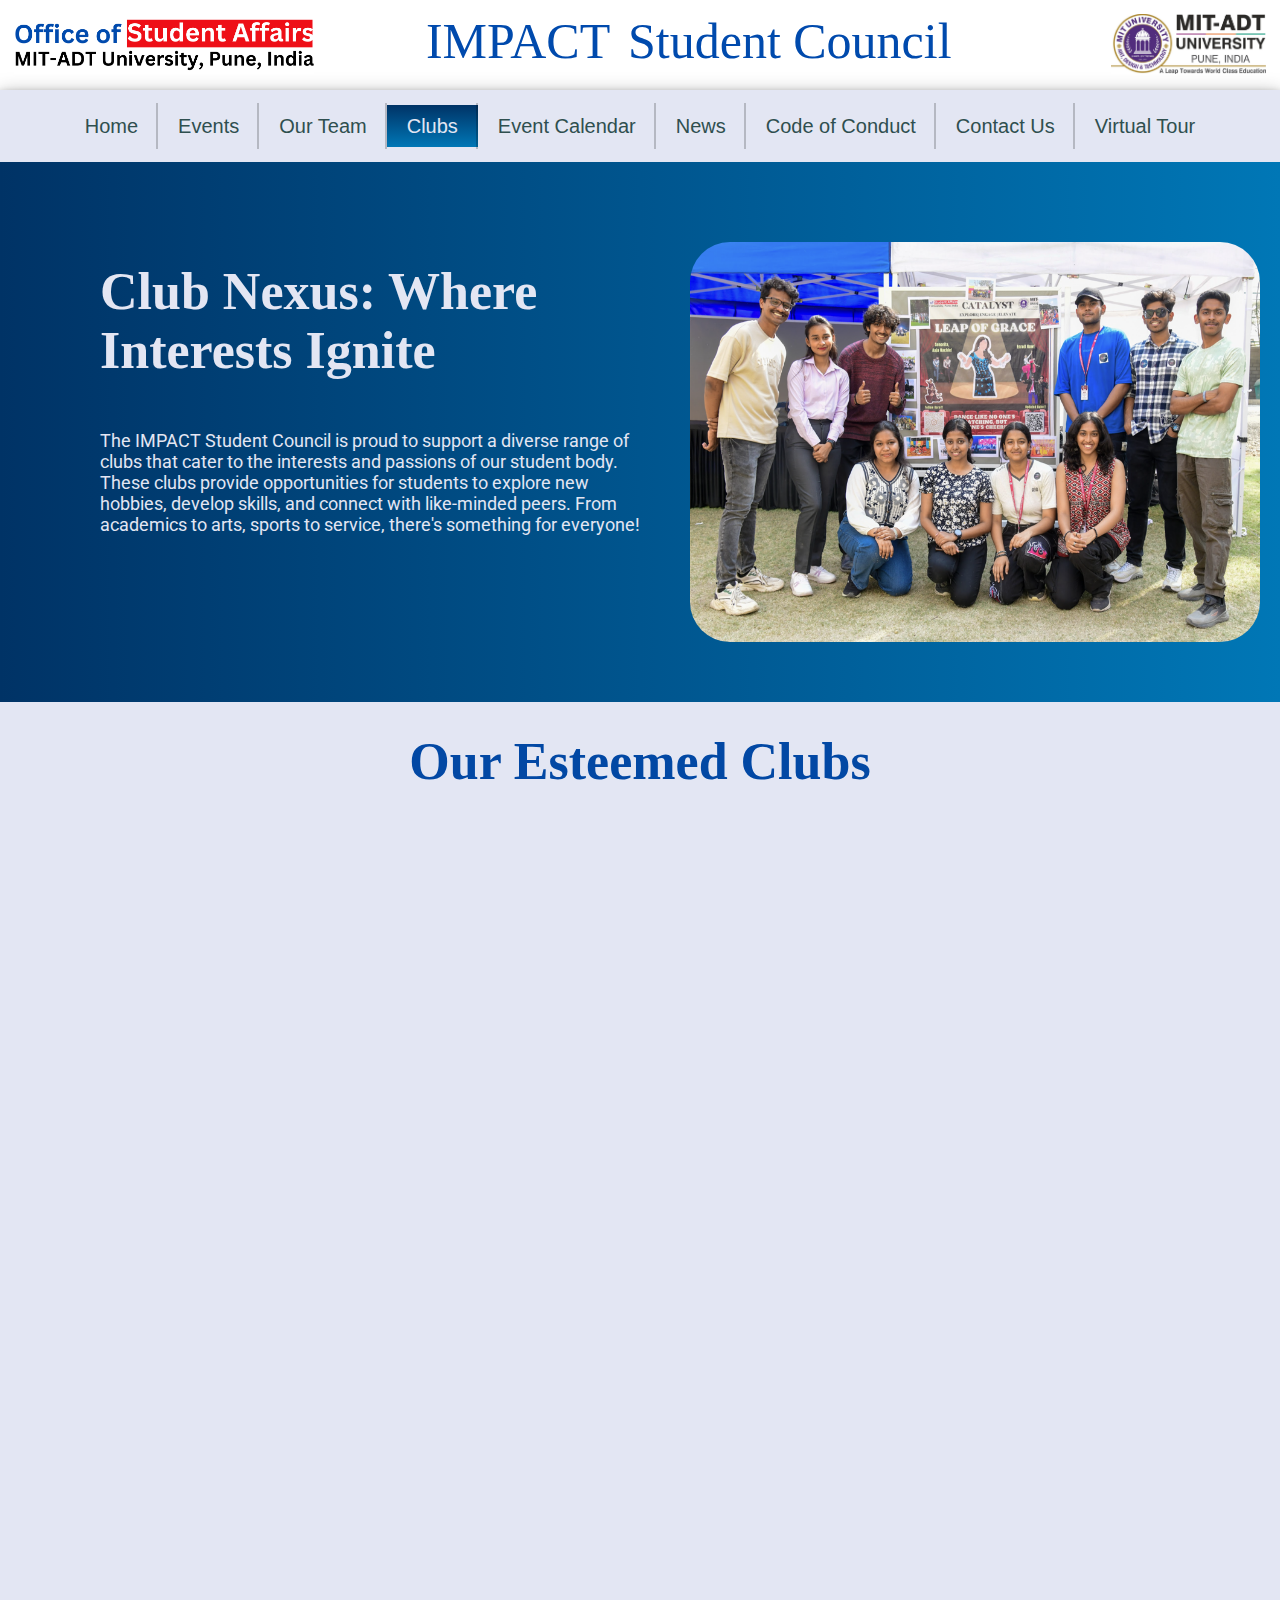
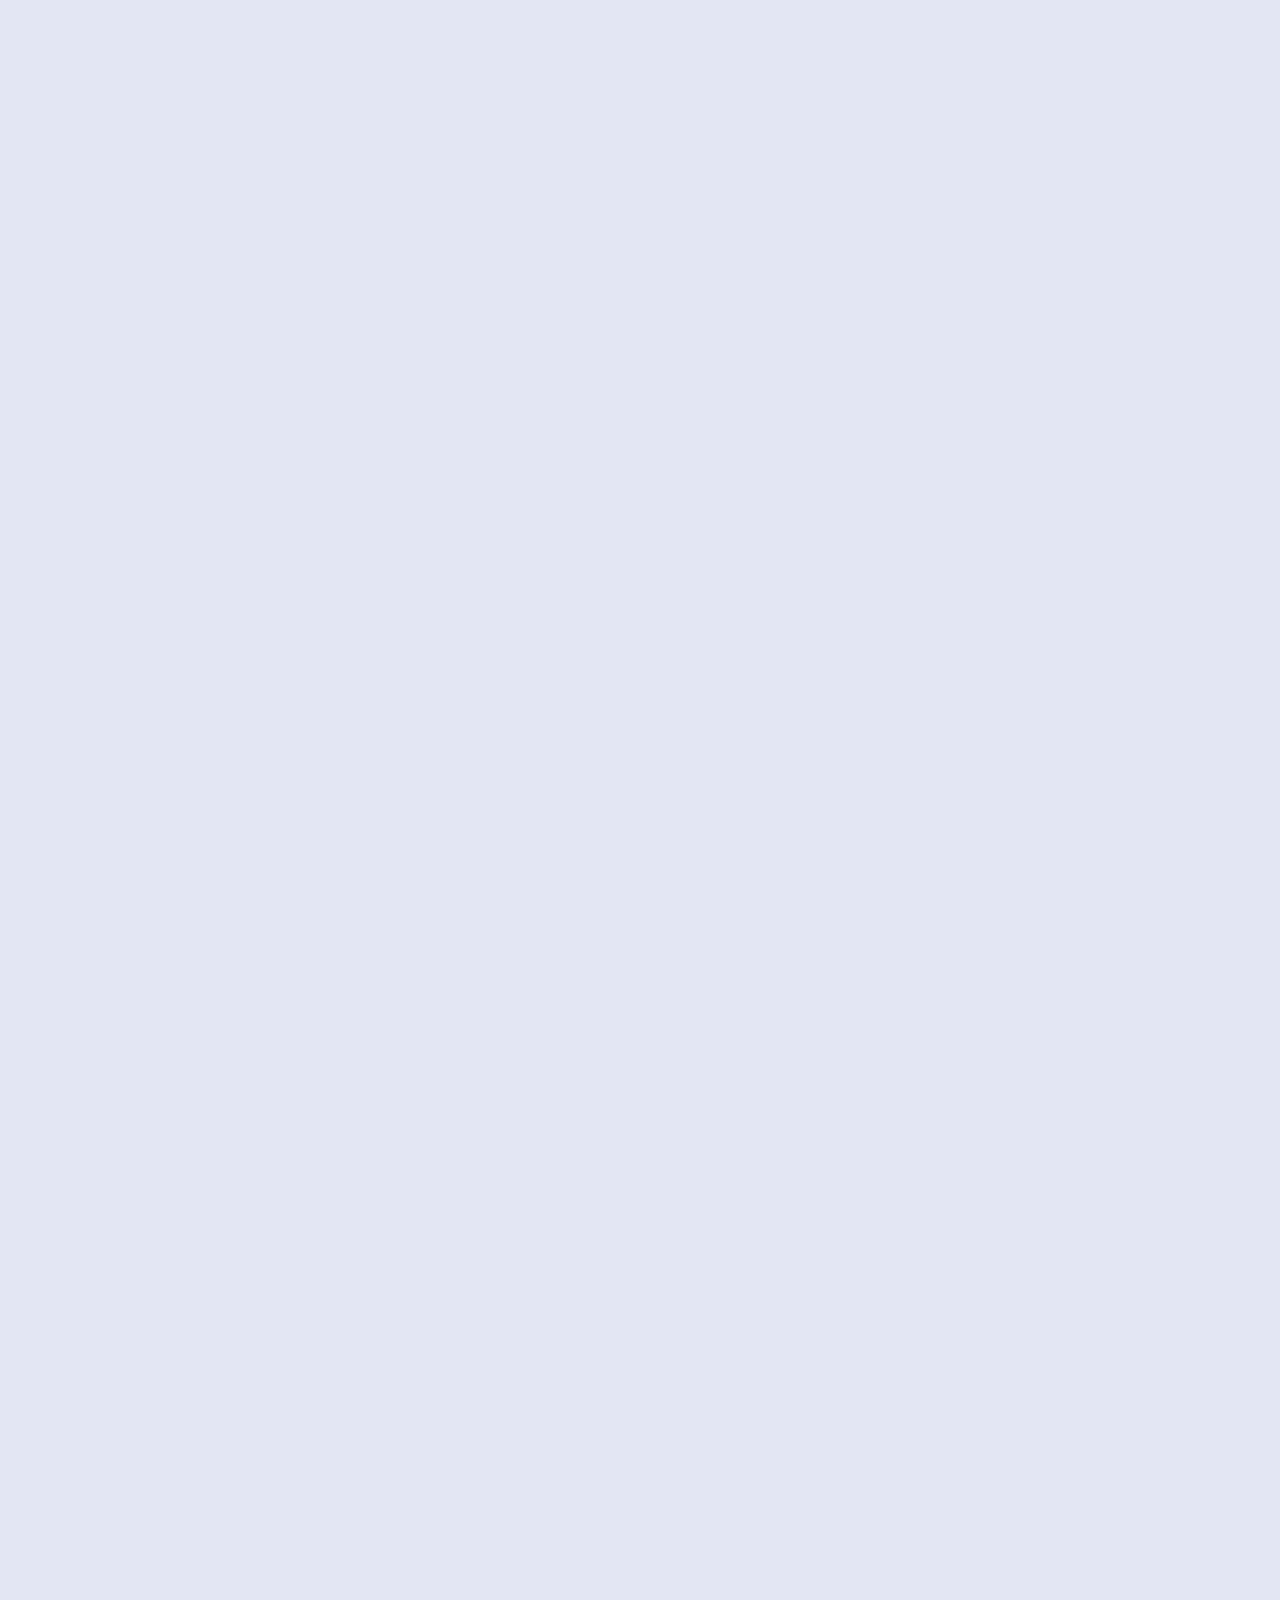
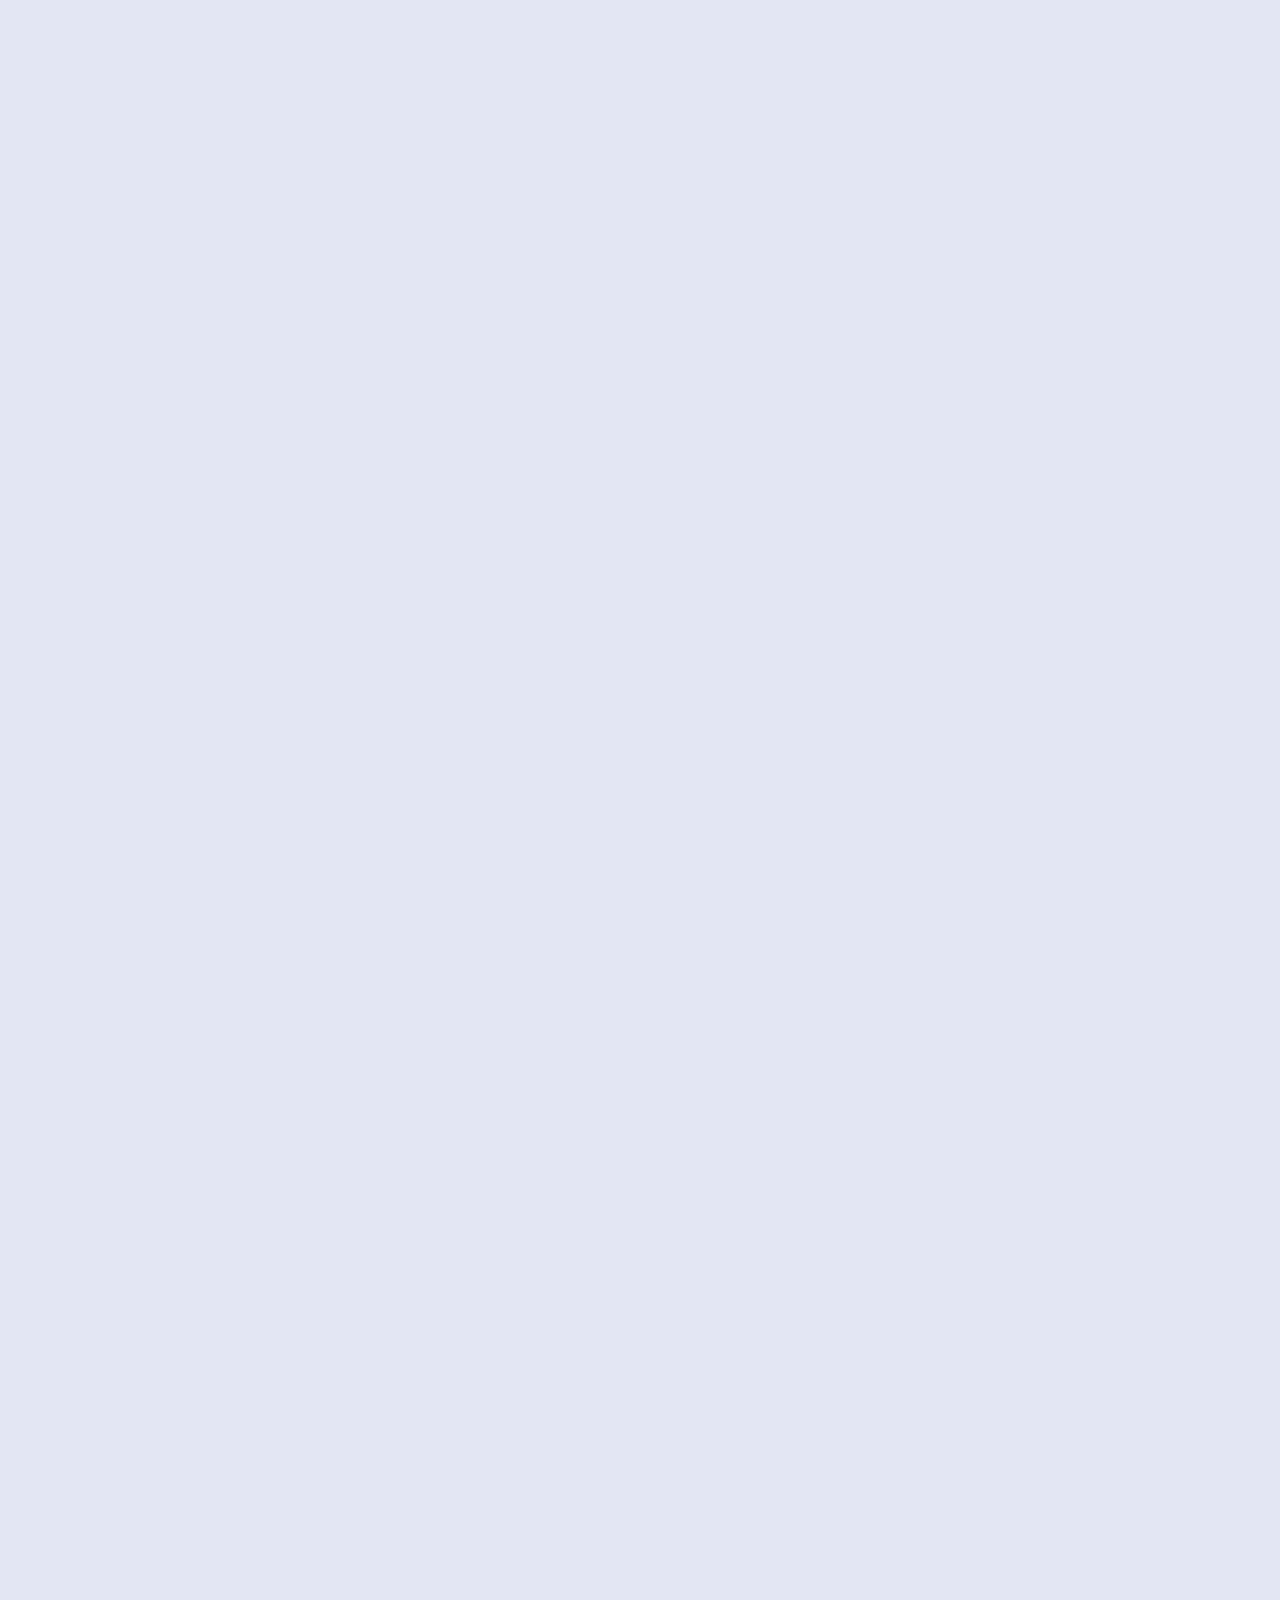
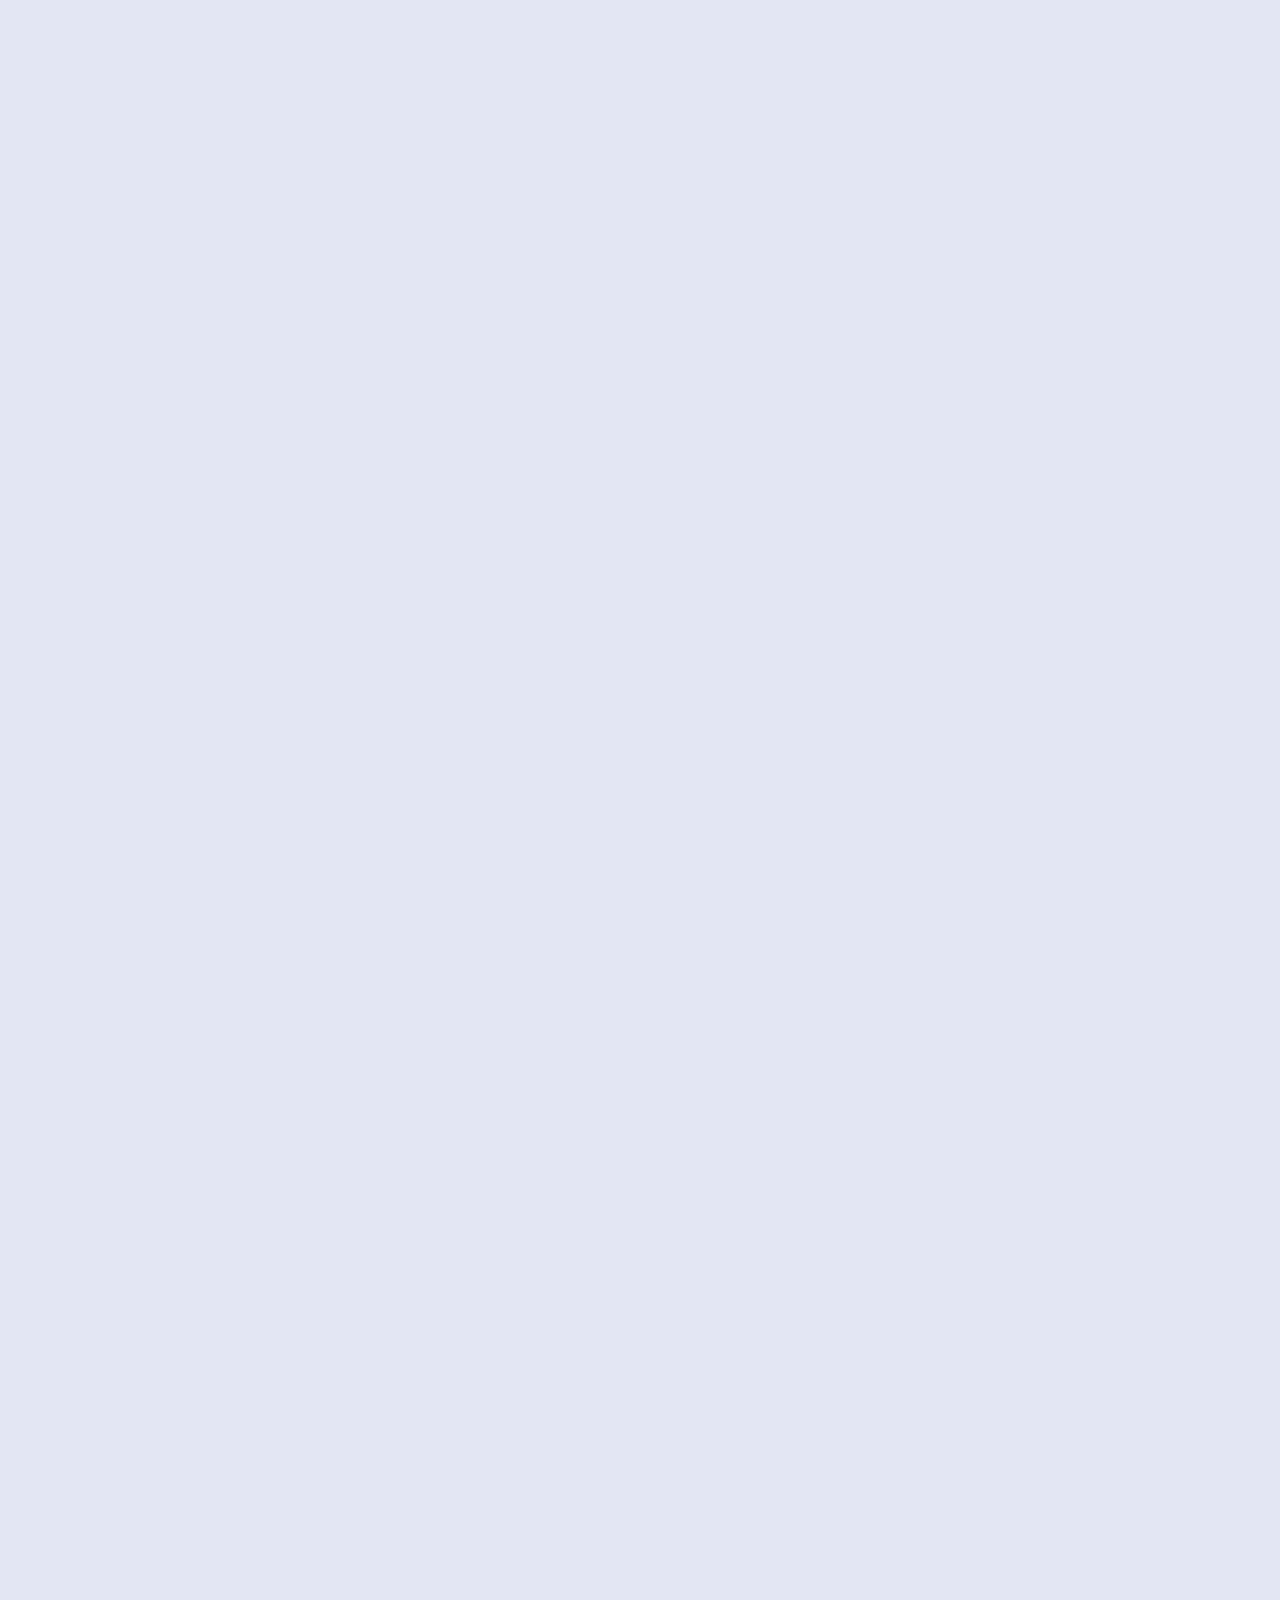
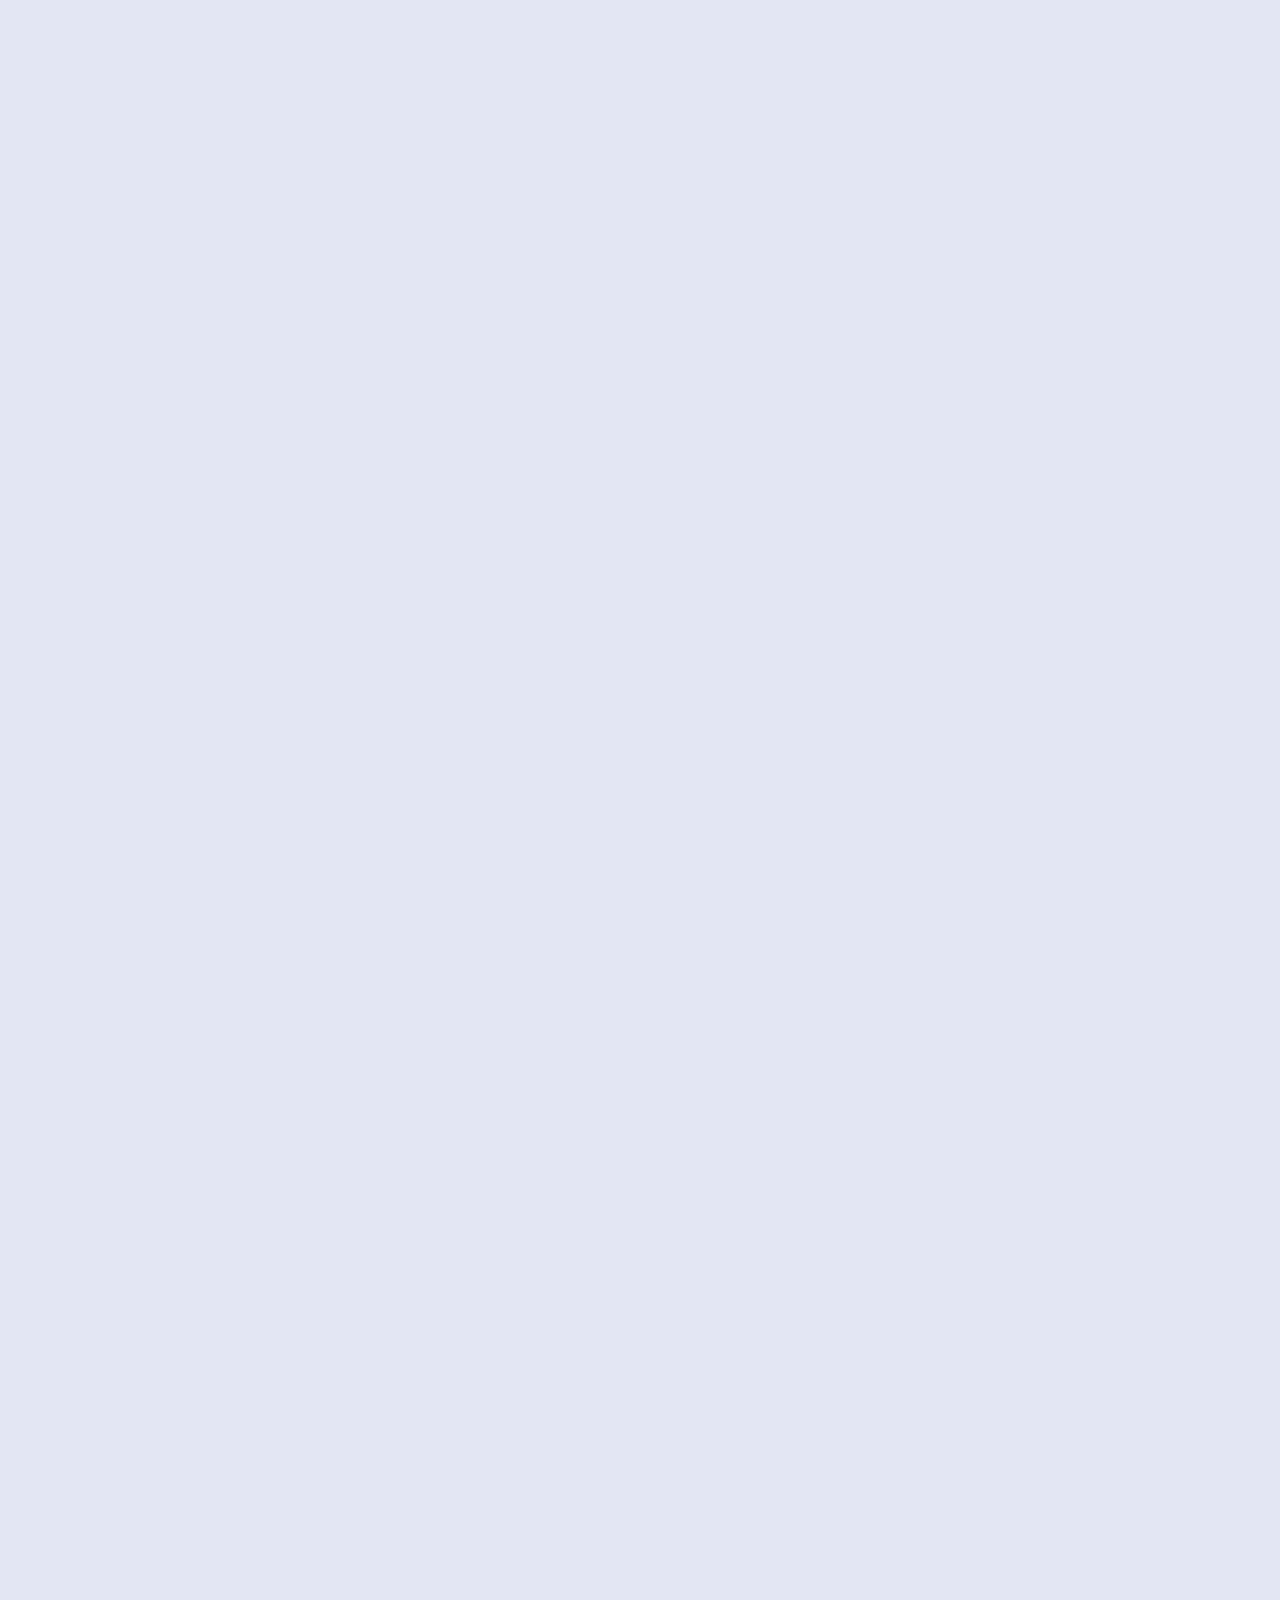
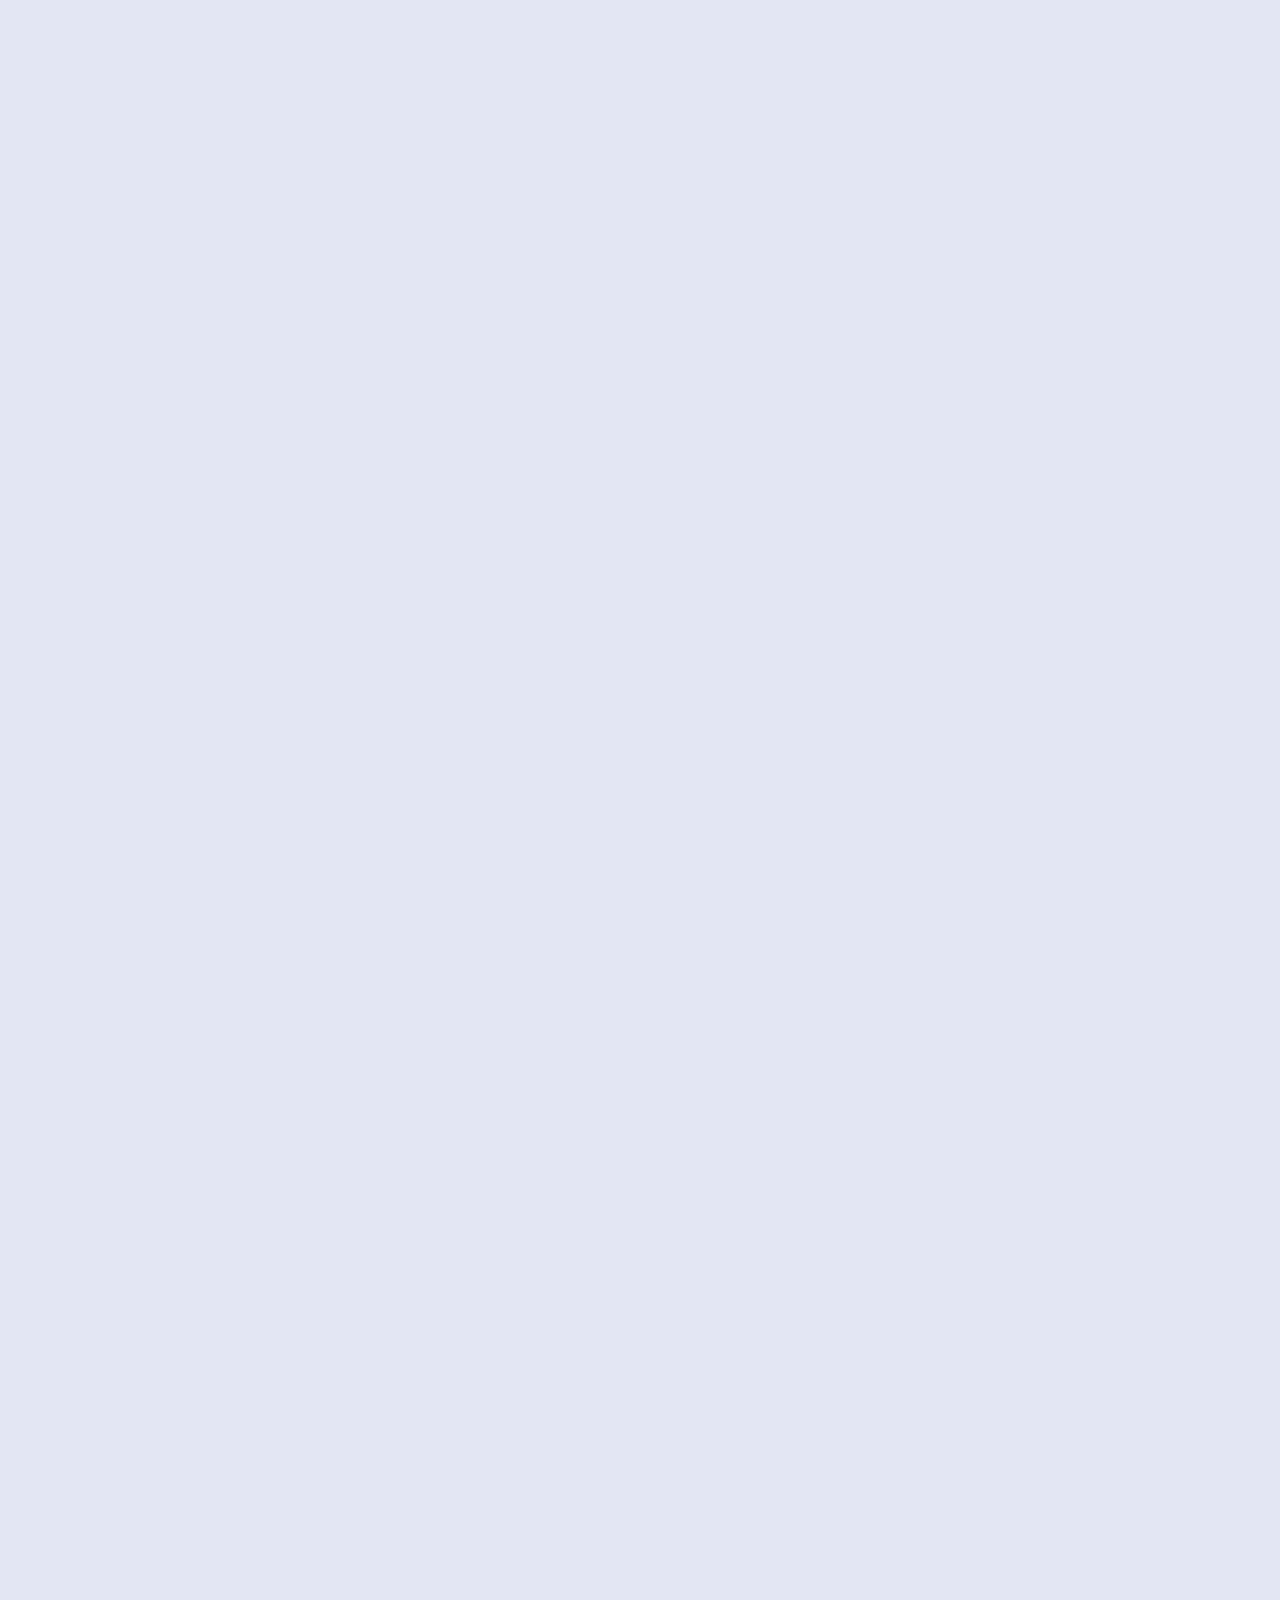
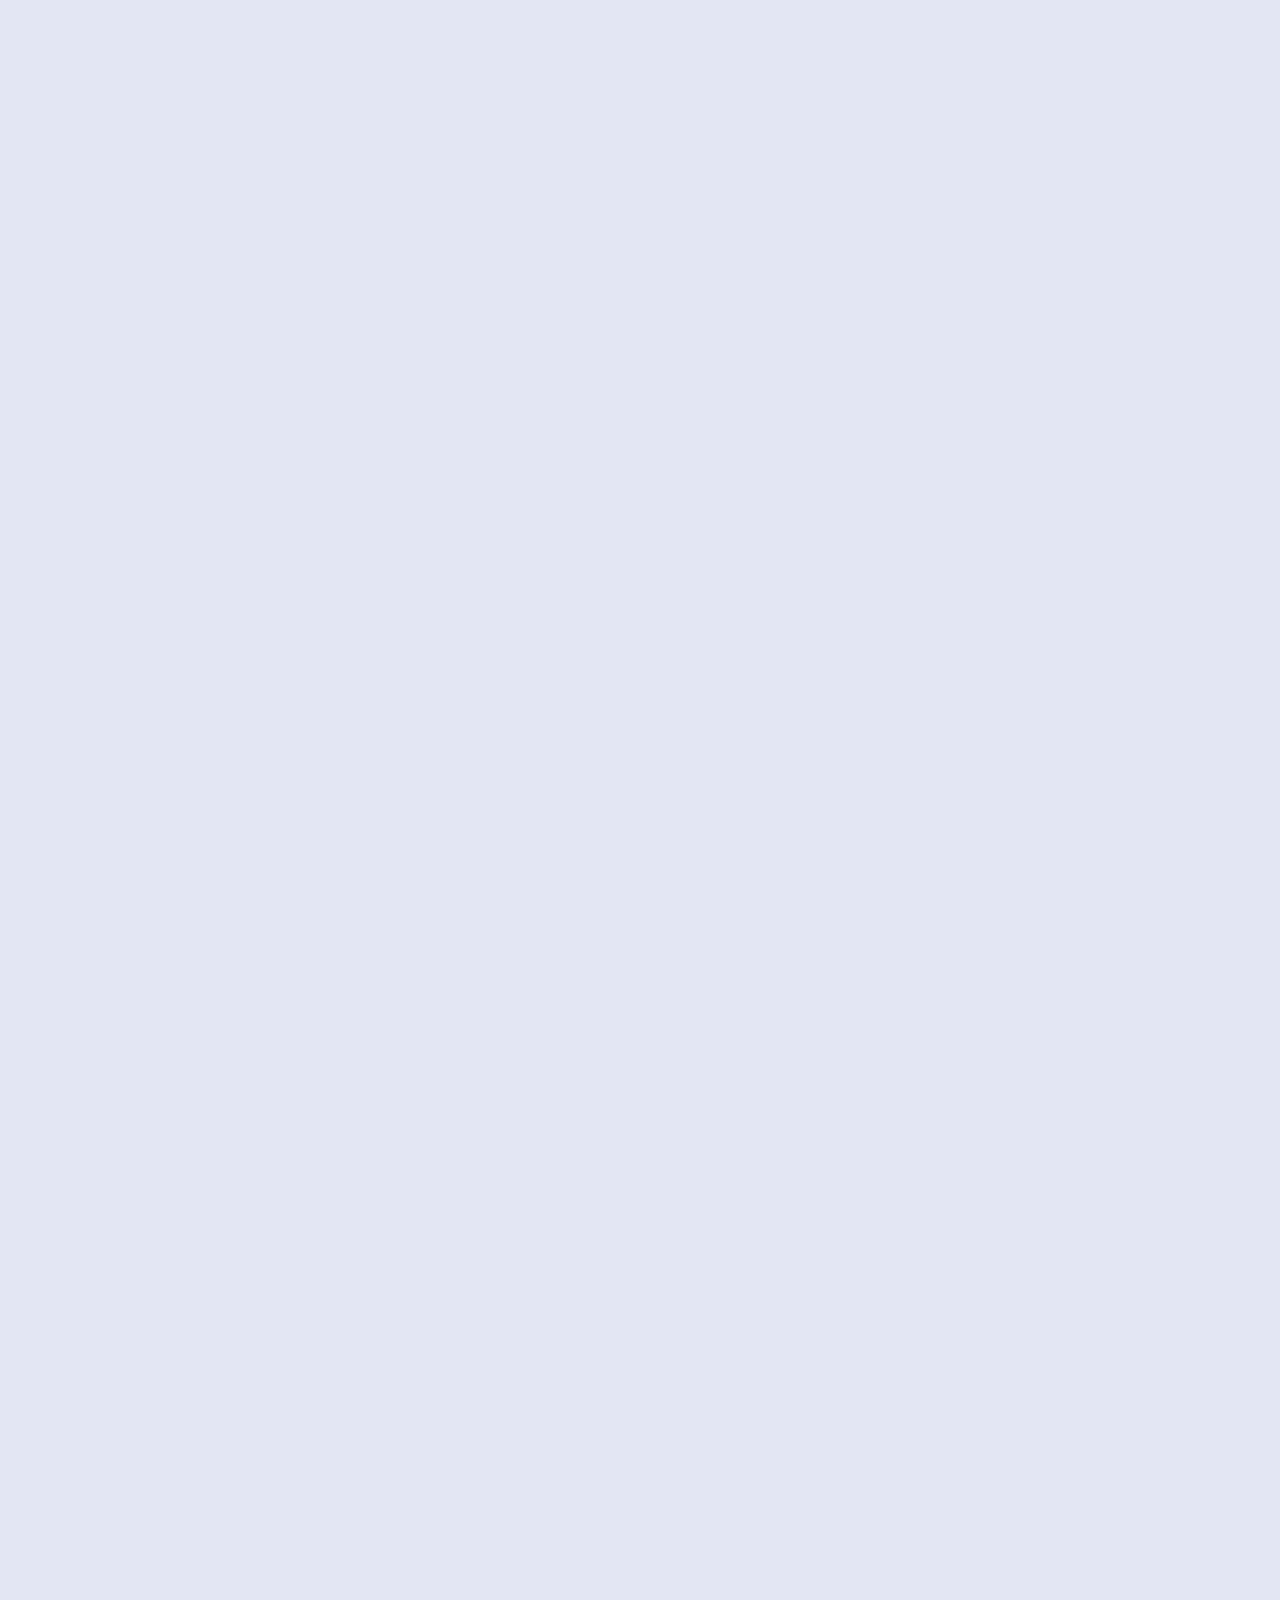
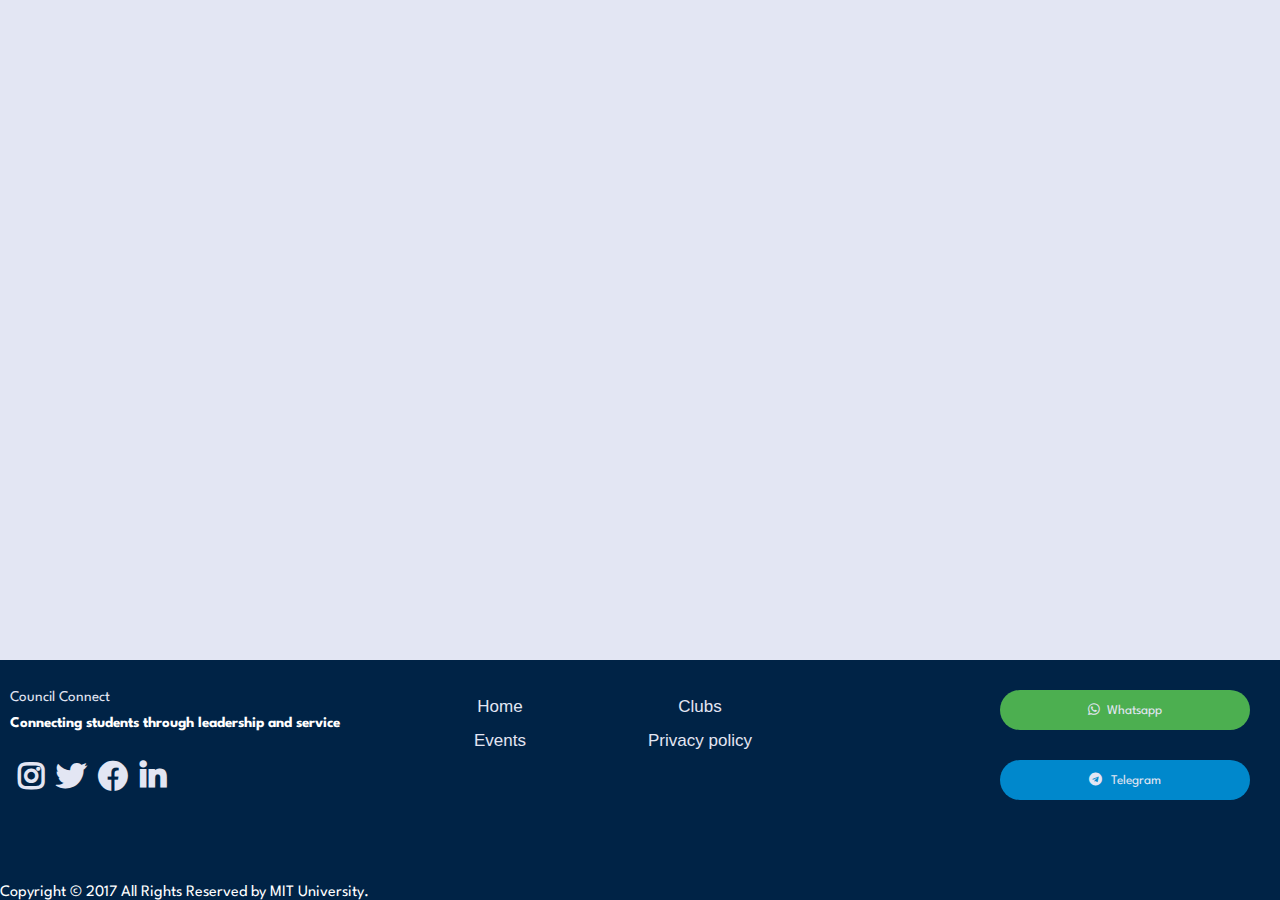
==== commit bcd16460: "Adding All" ====
--- a/student_council/pages/clubs.html
+++ b/student_council/pages/clubs.html
@@ -343,17 +343,13 @@
   <div class="container_club">
     <div class="card_club" data-aos="zoom-in">
       <img src="../images/cover_images/logo.png" alt="club logo">
-      <h2>Cognisance</h2>
-      <p>Cognisance - where gaming passion meets camaraderie. This vibrant club ignites excitement and fosters a
-        sense of belonging among gamers of all levels. With a motto centred around embracing the thrill of
-        virtual adventure, Cognisance offers a diverse range of activities, from casual gaming sessions to
-        competitive tournaments. Encouraging friendly competition and teamwork, members are invited to push the
-        boundaries of their gaming prowess while forging lasting friendships.</p>
-      <div class="contact-info">
-        <p><strong>President:</strong> Tanishq Goyal</p>
-        <p><strong>Faculty Coordinator:</strong> Prof. Dr Ganesh Pathak</p>
-        <p>Prof. Dr. NP Kulkarni</p>
-        <p><strong>Contact:</strong> goyaltanishq99@gmail.com</p>
+      <h2>The Electoral Literacy Club (ELC) </h2>
+      <p>The Electoral Literacy Club (ELC) at MIT ADT University, established on August 15, 2023, under the Office of Student Affairs, aims to foster democratic engagement, civic responsibility, and leadership among students. Through initiatives like voter registration drives, electoral fairs, and campaign participation, the ELC promotes electoral awareness, ethical voting practices, and hands-on civic learning. With educational programs such as lecture series and interactive exhibitions, the club empowers students to actively engage in the democratic process, building a socially responsible and informed community.</p>
+      <div class="contact-info">
+        <p><strong>President:</strong> Bhoumik Rajput</p>
+        <p><strong>Faculty Coordinator:</strong> Prof. Dr. Suraj Bhoyar</p>
+       
+        <p><strong>Contact:</strong> bhoumikrajput2002@gmail.com</p>
       </div>
       <div class="btn-group">
         <button><a href="https://www.instagram.com/cognisance.mit/" target="_blank">Learn More</a></button>
